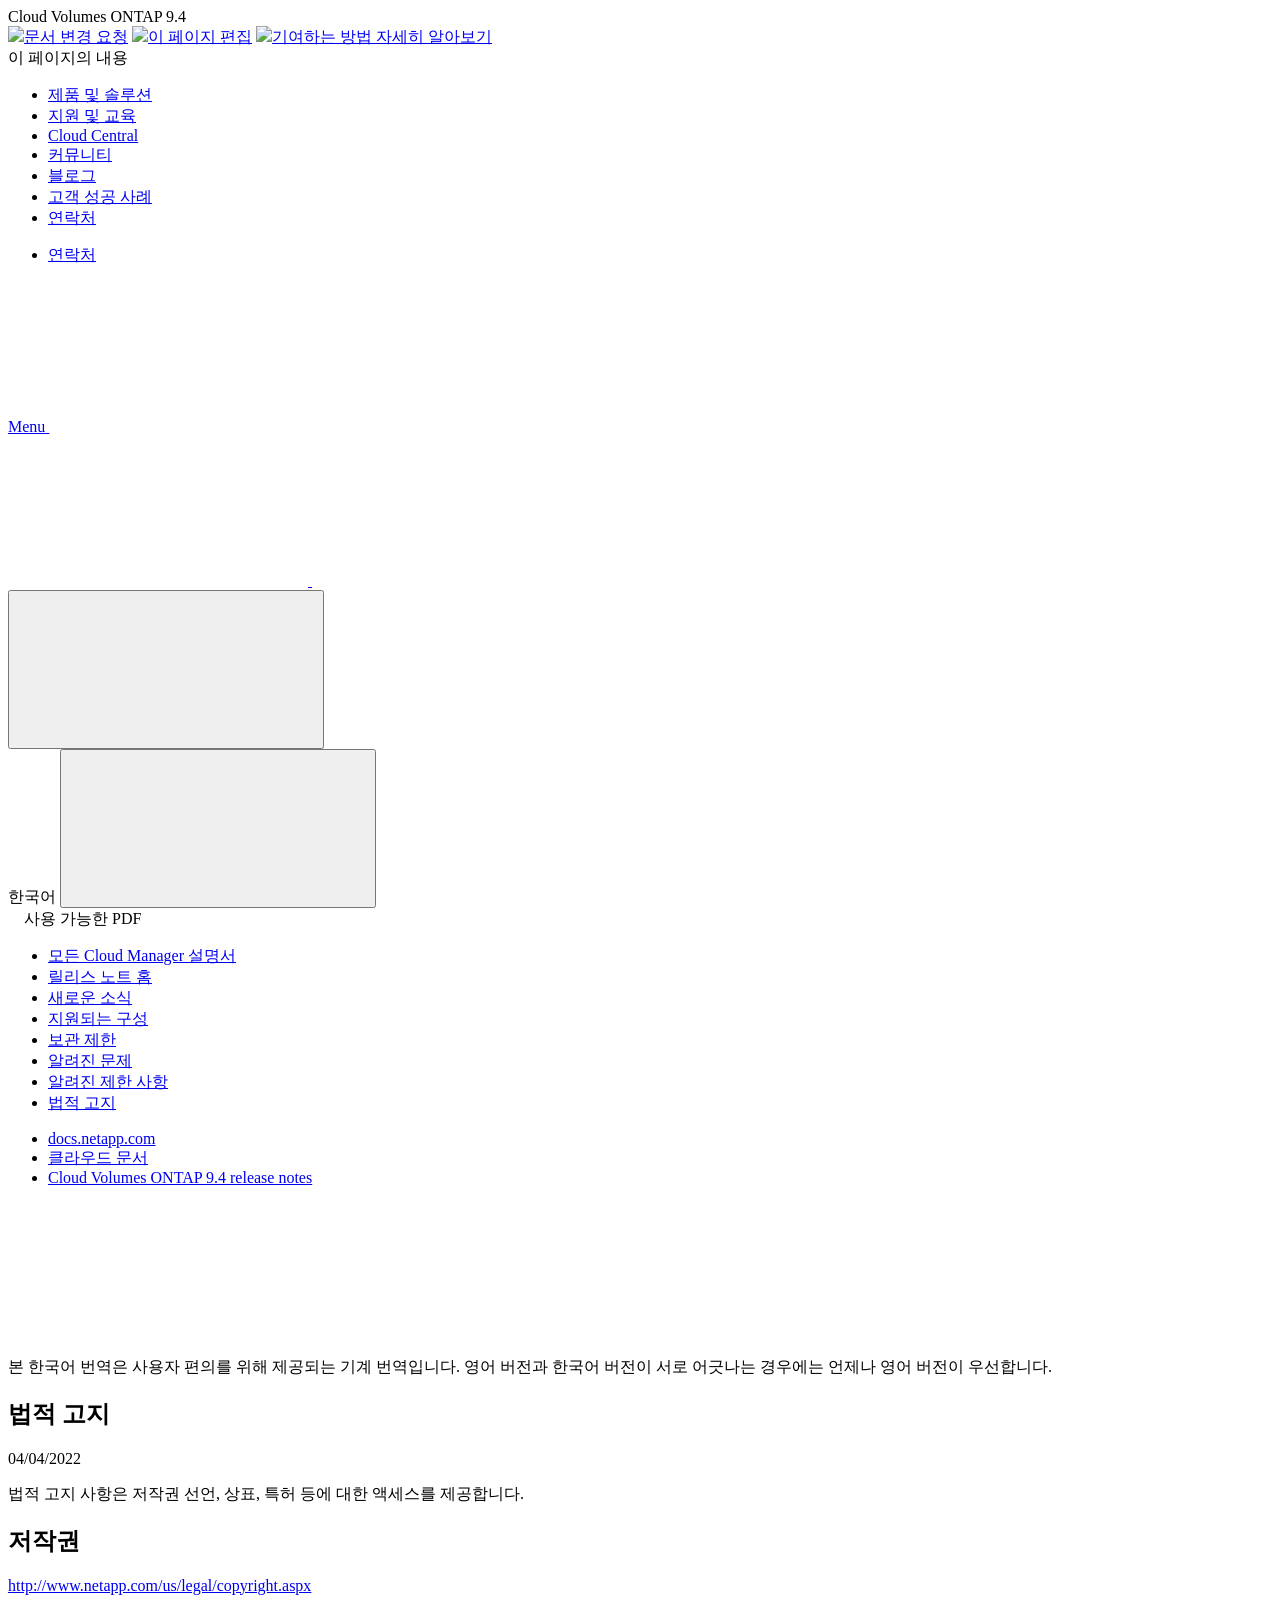
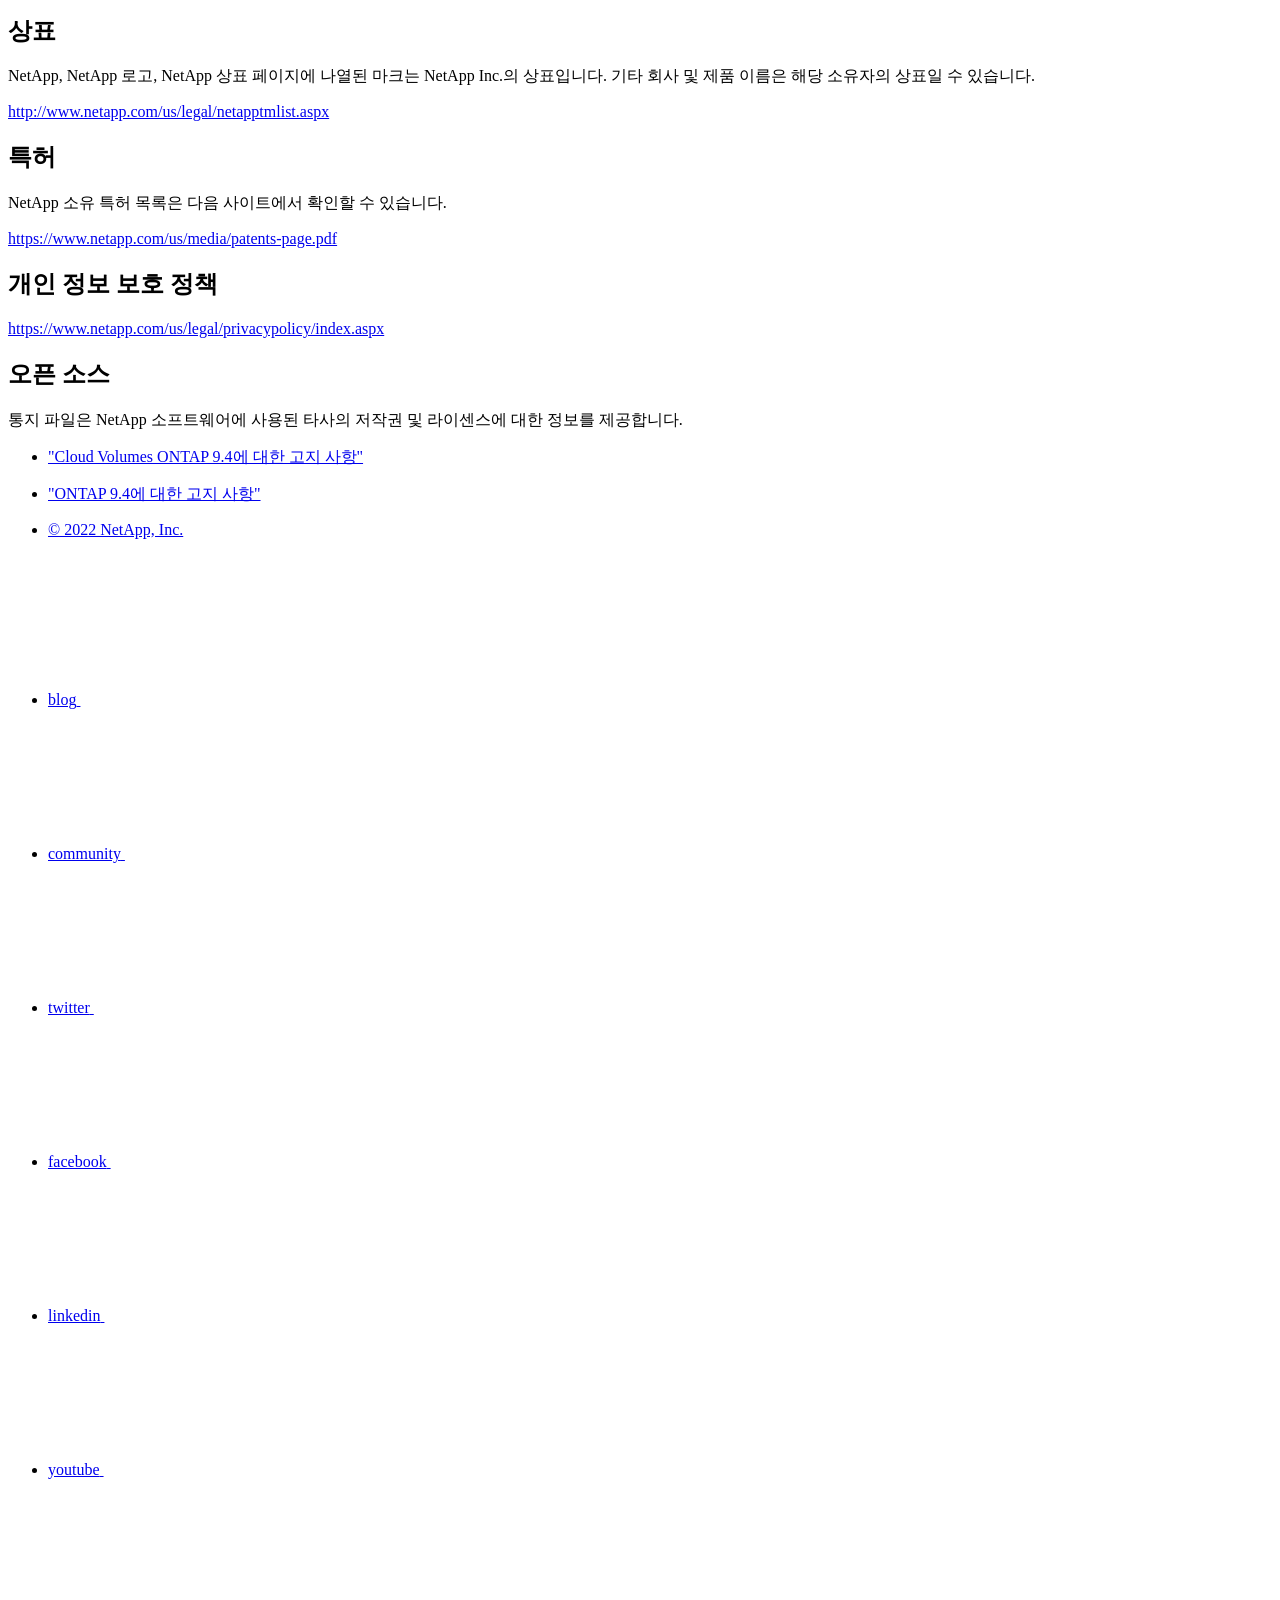
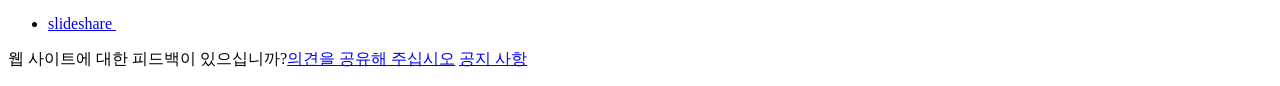
==== legal-notices.html @ 9089ff00 "Deploying to gh-pages from  @ f07b84c2df39cc17ee51967ad9f7699bf8486ae8 🚀" ====
<!DOCTYPE html>
<html lang="ko">
  <head class="at-element-marker">
  <title>법적 고지 | NetApp Documentation</title>
  <meta charset="utf-8">
  <meta http-equiv="x-ua-compatible" content="ie=edge,chrome=1">
  <meta http-equiv="language" content="en">
  <meta name="viewport" content="width=device-width, initial-scale=1">
  <meta property="og:title" content="법적 고지 | NetApp Documentation" />
	<meta property="og:type" content="website" />
	<meta property="og:url" content="https://docs.netapp.com/ko-kr/cloud-volumes-ontap-94-relnotes/legal-notices.html" />
	<meta property="og:description" content="법적 고지 사항은 저작권 선언, 상표, 특허 등에 대한 액세스를 제공합니다." />
  <meta property="og:image" content="https://docs.netapp.com/ko-kr/cloud-volumes-ontap-94-relnotes/images/logo-tophat-social.png" />
  <meta property="og:image:alt" content="NetApp Logo" />
  <meta name="format-detection" content="telephone=no">
  <meta http-equiv="Content-Type" content="text/html; charset=utf-8">
  <meta http-equiv="encoding" content="utf-8">
  <meta http-equiv="nss-type" content="Product Documentation"/>
  <meta http-equiv="nss-subtype" content="User Guide"/><meta name="description" content="법적 고지 사항은 저작권 선언, 상표, 특허 등에 대한 액세스를 제공합니다.">
  <meta name="keywords" content=" copyrights, notice, trademarks, patents, privacy, open source"><!-- Icons -->
  <link rel="icon" href="/ko-kr/cloud-volumes-ontap-94-relnotes/images/favicon.ico" type="image/x-icon">

  <!-- RSS Feed --><link rel="alternate" type="application/rss+xml" title="NetApp Documentation" href="/ko-kr/cloud-volumes-ontap-94-relnotes/feed.xml"><!-- CSS Definitions: NetApp CSS should be defined after generic css -->

  <!-- Elastic Search -->
  <link rel="stylesheet" href="//cdn.jsdelivr.net/searchkit/0.10.0/theme.css">

  <!-- Controls AsciiDoctor Admonition Blocks -->
  <link rel="stylesheet" type="text/css" href="/ko-kr/cloud-volumes-ontap-94-relnotes/css/font-awesome.min.css">

  <!-- Controls the shadow effect for search dropdown menu -->
  <link rel="stylesheet" href="/ko-kr/cloud-volumes-ontap-94-relnotes/css/boxshadowproperties.css">

  <!-- NetApp CSS controls the technical content -->
  <link rel="stylesheet" type="text/css" href="/ko-kr/cloud-volumes-ontap-94-relnotes/css/netapp.css">

  <!-- WWW CSS Content -->
  <link rel="stylesheet" type="text/css" href="/ko-kr/cloud-volumes-ontap-94-relnotes/css/www-luci-dotcom.min.css">
  <link rel="stylesheet" type="text/css" href="/ko-kr/cloud-volumes-ontap-94-relnotes/css/www-netapp-dotcom.css">
  <link rel="stylesheet" href="/ko-kr/cloud-volumes-ontap-94-relnotes/css/www-netapp-library-critical.min.css" media="all" >
  <link rel="stylesheet" href="/ko-kr/cloud-volumes-ontap-94-relnotes/css/www-netapp-library-non-critical.min.css" as="style" onload="this.onload=null;this.rel='stylesheet'">
  <link rel="stylesheet" href="/ko-kr/cloud-volumes-ontap-94-relnotes/css/www-netapp-library-global-header-footer.min.css">

  <!-- NetApp IE Customizations -->
  <link rel="stylesheet" href='/ko-kr/cloud-volumes-ontap-94-relnotes/css/na-utility.css' type='text/css'>
  <link rel="stylesheet" href='/ko-kr/cloud-volumes-ontap-94-relnotes/css/na-sidebar.css' type='text/css'>
  <link rel='stylesheet' href='/ko-kr/cloud-volumes-ontap-94-relnotes/css/clouddocs.css' type='text/css'>
  <link rel='stylesheet' href='/ko-kr/cloud-volumes-ontap-94-relnotes/css/na-pagenav.css' type='text/css'>

  
  <link rel="stylesheet" href="/ko-kr/cloud-volumes-ontap-94-relnotes/css/landing-page.css" type="text/css">
  <link rel="stylesheet" href="/ko-kr/cloud-volumes-ontap-94-relnotes/css/tabbed-blocks.css" type="text/css">
  <link rel='stylesheet' href='/ko-kr/cloud-volumes-ontap-94-relnotes/css/na-feature.css' type='text/css'><script src="https://cdnjs.cloudflare.com/ajax/libs/jquery/2.1.4/jquery.min.js"></script>
  <script src="https://cdnjs.cloudflare.com/ajax/libs/jquery-cookie/1.4.1/jquery.cookie.min.js"></script>

  <!-- Used for Product Family Page Sidebar Visibility --><link rel="stylesheet" href='/ko-kr/cloud-volumes-ontap-94-relnotes/css/product-family.css' type="text/css">
  <script src='/ko-kr/cloud-volumes-ontap-94-relnotes/js/product-family.js'></script><!-- Used to import Promise for IE. Required for SearchKit -->
  <script src="https://cdnjs.cloudflare.com/ajax/libs/bluebird/3.3.5/bluebird.min.js"></script><script src='/ko-kr/cloud-volumes-ontap-94-relnotes/js/na-search.js'></script><script src='/ko-kr/cloud-volumes-ontap-94-relnotes/js/na-pagenav.js'></script><link rel='stylesheet' href='/ko-kr/cloud-volumes-ontap-94-relnotes/css/prism.css' type='text/css'>
  <link rel='stylesheet' href='/ko-kr/cloud-volumes-ontap-94-relnotes/css/prism-netapp.css' type='text/css'>


  <script src='/ko-kr/cloud-volumes-ontap-94-relnotes/js/na-utility.js'></script>
  <script src='/ko-kr/cloud-volumes-ontap-94-relnotes/js/clouddocs.js'></script>
  <script>
  if (document.location.hostname === "docs.netapp.com") {
    var head = document.getElementsByTagName('head')[0];
    var adobe = document.createElement("script");
    adobe.type = "text/javascript";
    adobe.src = "//assets.adobedtm.com/60287eadf1ee/c284da483c83/launch-e9ff3acac59f.min.js";
    head.appendChild(adobe);
  }
  </script>
  <script src='/ko-kr/cloud-volumes-ontap-94-relnotes/js/jquery.navgoco.min.js'></script>
  <script src="https://maxcdn.bootstrapcdn.com/bootstrap/3.3.7/js/bootstrap.min.js" integrity="sha384-Tc5IQib027qvyjSMfHjOMaLkfuWVxZxUPnCJA7l2mCWNIpG9mGCD8wGNIcPD7Txa" crossorigin="anonymous"></script>
  <script src='/ko-kr/cloud-volumes-ontap-94-relnotes/js/toc.js'></script>
  <script src='/ko-kr/cloud-volumes-ontap-94-relnotes/js/customscripts.js'></script><script>
      $(document).ready(function() {
          
          var collapseOnInit = true;
          

          var navSettings = {
              "caretHtml": '',
              "accordion": collapseOnInit,
              "openClass": 'active', // open
              "save": false, // leave false or nav highlighting doesn't work right
              "cookie": {
                  "name": 'navgoco',
                  "expires": false,
                  "path": '/'
              },
              "slide": {
                  "duration": 400,
                  "easing": 'swing'
              }
          };

          // Initialize navgoco with default options
          $("#mysidebar").navgoco(navSettings);
          

          $("#collapseAll").click(function(e) {
              e.preventDefault();
              $("#mysidebar").navgoco('toggle', false);
          });

          $("#expandAll").click(function(e) {
              e.preventDefault();
              $("#mysidebar").navgoco('toggle', true);
          });

      });

  </script>
  <script>
      $(document).ready(function() {
          $("#tg-sb-link").click(function() {
              $("#tg-sb-sidebar").toggle();
              $("#tg-sb-content").toggleClass('col-md-9');
              $("#tg-sb-content").toggleClass('col-md-12');
              $("#tg-sb-icon").toggleClass('fa-toggle-on');
              $("#tg-sb-icon").toggleClass('fa-toggle-off');
          });
      });
  </script><script async src="https://www.googletagmanager.com/gtag/js?id=UA-81697994-3"></script>
  <script>
  if (document.location.hostname === "docs.netapp.com") {
    window.dataLayer = window.dataLayer || [];
    function gtag(){dataLayer.push(arguments);}
    gtag('js', new Date());
    gtag('config', 'UA-81697994-3');
  }
  </script>
  <script src='/ko-kr/cloud-volumes-ontap-94-relnotes/js/version-dropdown.js'></script>
  <script src='/ko-kr/cloud-volumes-ontap-94-relnotes/js/FileSaver.min.js'></script>
  <script src='/ko-kr/cloud-volumes-ontap-94-relnotes/js/jszip-utils.min.js'></script>
  <script src='/ko-kr/cloud-volumes-ontap-94-relnotes/js/jszip.min.js'></script>
  <script src='/ko-kr/cloud-volumes-ontap-94-relnotes/js/pdf-ux.js'></script>
</head>


  <body class role="document">
    <div id="page" class="n-off-canvas-menu">
      <div class="n-off-canvas-menu__menu"><!--TODO: Add offcanvas code --></div>
      <div class="n-off-canvas-menu__content-wrap">
        <header class="site-header" id="banner">
  
  <!-- Start Page Toolbar -->
  <div class="page-nav-toolbar">
    <div id="version-dropdown"><div id="version-dropdown-ie-i18n">
  <div id="version-dropdown-ie-i18n-menu">
    <span class="ie-i18n-lang"><span class="version-title">Cloud Volumes ONTAP </span><span class="version">9.4</span></span>
    <span class="version-dropdown-caret"></span>
  </div>
  <div id="version-dropdown-n-property-navigation-bar__menu--language-selector" class="n-menu n-menu--v3 n-menu--is-active" style="display: none;">
    <div class="n-language-selector-menu">
      <ul class="n-menu__list">
        <li class="n-menu__list-column">
          <ul class="n-menu__list"><li class="n-menu__list-item n-menu__list-item--level-1"><a href="https://docs.netapp.com/ko-kr/cloud-volumes-ontap-94-relnotes/legal-notices.html" class="n-menu__header-text" target="_self">
                <span translate="no" class="notranslate"><span>Cloud Volumes ONTAP</span><span class="version"> 9.4</span></span>
              </a></li><li class="n-menu__list-item n-menu__list-item--level-1"><a href="https://docs.netapp.com/ko-kr/cloud-volumes-ontap-relnotes/legal-notices.html" class="n-menu__header-text" target="_self">
                <span translate="no" class="notranslate"><span>Cloud Volumes ONTAP</span><span class="version"> 9.10.1</span></span>
              </a></li><li class="n-menu__list-item n-menu__list-item--level-1"><a href="https://docs.netapp.com/ko-kr/cloud-volumes-ontap-9100-relnotes/legal-notices.html" class="n-menu__header-text" target="_self">
                <span translate="no" class="notranslate"><span>Cloud Volumes ONTAP</span><span class="version"> 9.10.0</span></span>
              </a></li><li class="n-menu__list-item n-menu__list-item--level-1"><a href="https://docs.netapp.com/ko-kr/cloud-volumes-ontap-991-relnotes/legal-notices.html" class="n-menu__header-text" target="_self">
                <span translate="no" class="notranslate"><span>Cloud Volumes ONTAP</span><span class="version"> 9.9.1</span></span>
              </a></li><li class="n-menu__list-item n-menu__list-item--level-1"><a href="https://docs.netapp.com/ko-kr/cloud-volumes-ontap-990-relnotes/legal-notices.html" class="n-menu__header-text" target="_self">
                <span translate="no" class="notranslate"><span>Cloud Volumes ONTAP</span><span class="version"> 9.9.0</span></span>
              </a></li><li class="n-menu__list-item n-menu__list-item--level-1"><a href="https://docs.netapp.com/ko-kr/cloud-volumes-ontap-98-relnotes/legal-notices.html" class="n-menu__header-text" target="_self">
                <span translate="no" class="notranslate"><span>Cloud Volumes ONTAP</span><span class="version"> 9.8</span></span>
              </a></li><li class="n-menu__list-item n-menu__list-item--level-1"><a href="https://docs.netapp.com/ko-kr/cloud-volumes-ontap-97-relnotes/legal-notices.html" class="n-menu__header-text" target="_self">
                <span translate="no" class="notranslate"><span>Cloud Volumes ONTAP</span><span class="version"> 9.7</span></span>
              </a></li><li class="n-menu__list-item n-menu__list-item--level-1"><a href="https://docs.netapp.com/ko-kr/cloud-volumes-ontap-96-relnotes/legal-notices.html" class="n-menu__header-text" target="_self">
                <span translate="no" class="notranslate"><span>Cloud Volumes ONTAP</span><span class="version"> 9.6</span></span>
              </a></li><li class="n-menu__list-item n-menu__list-item--level-1"><a href="https://docs.netapp.com/ko-kr/cloud-volumes-ontap-95-relnotes/legal-notices.html" class="n-menu__header-text" target="_self">
                <span translate="no" class="notranslate"><span>Cloud Volumes ONTAP</span><span class="version"> 9.5</span></span>
              </a></li><li class="n-menu__list-item n-menu__list-item--level-1"><a href="https://docs.netapp.com/ko-kr/cloud-volumes-ontap-93-relnotes/legal-notices.html" class="n-menu__header-text" target="_self">
                <span translate="no" class="notranslate"><span>ONTAP 클라우드</span><span class="version"> 9.3</span></span>
              </a></li></ul>
        </li>
      </ul>
    </div>
  </div>
</div></div>
    <div class="page-nav-contribute"  >
      <a target="_blank" href="https://github.com/NetAppDocs/cloud-volumes-ontap-94-relnotes/issues/new?body=Page%3A%20[법적 고지](https://docs.netapp.com/ko-kr/cloud-volumes-ontap-94-relnotes/legal-notices.html)" class="page-nav-contribute-link" role="button"><img src="/ko-kr/cloud-volumes-ontap-94-relnotes/images/discuss-sm.svg" class="github-icon" />문서 변경 요청</a>
      <a target="_blank" href="https://github.com/NetAppDocs/cloud-volumes-ontap-94-relnotes/blob/main/legal-notices.adoc" class="page-nav-contribute-link" role="button"><img src="/ko-kr/cloud-volumes-ontap-94-relnotes/images/edit-sm.svg" class="github-icon" />이 페이지 편집</a>
      <a target="_blank" href="https://docs.netapp.com/us-en/contribute/" class="page-nav-contribute-link"  ><img src="/ko-kr/cloud-volumes-ontap-94-relnotes/images/article-sm.svg" class="github-icon" />기여하는 방법 자세히 알아보기</a>
    </div>
    <div class="page-nav-container">
      <nav class="page-nav-fixed">
        <div class="page-nav-title">이 페이지의 내용</div>
        <div class="page-nav-links">
          <ul class="page-nav-inner" id="page-menu"></ul>
        </div>
      </nav>
    </div>
  </div>
  
  <!-- Start top_hat -->
  <div class="n-top-hat">
    <div class="n-container">
      <div class="n-top-hat__cross-property-nav">
        <ul class="n-top-hat__list">
          <li class="n-top-hat__list-item">
            <a href="https://www.netapp.com/products-a-z/" class="n-top-hat__link">제품 및 솔루션</a>
          </li>
          <li class="n-top-hat__list-item">
            <a href="https://www.netapp.com/support-and-training/netapp-university/" class="n-top-hat__link">지원 및 교육</a>
          </li>
          <li class="n-top-hat__list-item">
            <a href="https://cloud.netapp.com" class="n-top-hat__link">Cloud Central</a>
          </li>
          <li class="n-top-hat__list-item">
            <a href="https://community.netapp.com/" class="n-top-hat__link">커뮤니티</a>
          </li>
          <li class="n-top-hat__list-item">
            <a href="https://blog.netapp.com/" class="n-top-hat__link">블로그</a>
          </li>
          <li class="n-top-hat__list-item">
            <a href="https://customers.netapp.com/en/" class="n-top-hat__link">고객 성공 사례</a>
          </li>
          <li class="n-top-hat__list-item">
            <a href="https://www.netapp.com/us/contact-us/index.aspx" target="_self" class="n-top-hat__link" data-ntap-ui="contact-us">연락처</a>
          </li>
        </ul>
      </div>
      <div class="n-top-hat__utils">
        <ul class="n-top-hat__list">
          <li class="n-top-hat__list-item">
            <a href="https://www.netapp.com/us/contact-us/index.aspx" target="_self" class="n-top-hat__link" data-ntap-ui="contact-us">연락처</a>
          </li>
        </ul>
      </div>
    </div>
  </div>
  <!-- End top_hat -->

  <!-- Start property bar -->
  <style>
    .n-property-navigation-bar__menus--desktop-experience .n-menu--mega__default-content__heading span {
    color: #34B0FF;
    }
  </style>
  <div class="n-property-bar " data-ntap-ui="sticky-nav">
    <div class="n-property-bar__inner-wrap">
      <div class="n-property-bar__menu-toggle">
        <a href="#" class="n-property-bar__menu-toggle-link">
          <span class="n-property-bar__menu-toggle-text">Menu</span>
          <svg class="n-icon-bars n-property-bar__menu-toggle-icon" aria-labelledby="title">
            <title>bars</title>
            <use xlink:href="/ko-kr/cloud-volumes-ontap-94-relnotes/common/svg/sprite.svg#bars"></use>
          </svg>
        </a>
      </div>
      <div class="n-property-bar__property-mark ">
        <a href="https://www.netapp.com" class="n-property-bar__property-link">
          <div class="n-property-bar__logo">
            <svg class="n-icon-netapp-mark n-icon-netapp-mark n-property-bar__netapp-mark-icon" aria-labelledby="title">
              <title>netapp-mark</title>
              <use xlink:href="/ko-kr/cloud-volumes-ontap-94-relnotes/common/svg/sprite.svg#netapp-mark"></use>
            </svg>
            <svg class="n-icon-netapp-logo n-property-bar__logo-svg" aria-labelledby="title">
              <title>netapp-logo</title>
              <use xlink:href="/ko-kr/cloud-volumes-ontap-94-relnotes/common/svg/sprite.svg#netapp-logo"></use>
            </svg>
          </div>
        </a>
      </div>

      
      <div class="search-property-bar">
        <div id="search-demo-container" class="searchbox n-property-bar__search">
          <div id="react-search" 
          data-search-html="/ko-kr/cloud-volumes-ontap-94-relnotes/search.html"
          data-type="widget" 
          data-placeholder="설명서 검색" 
          data-no-results-found="{query}에 대한 결과를 찾을 수 없음" 
          data-did-you-mean="{suggestion}을(를) 검색해보십시오." 
          data-no-results-found-did-you-mean="{query}에 대한 결과를 찾을 수 없습니다. {suggestion}을(를) 검색하려 하셨습니까?" 
          data-results-found="{hitCount}개의 결과를 찾음"  
          data-sk-es-pf-indexes=""></div>
          <button class="n-property-bar__search-toggle-button" type="button">
            <svg class="n-icon-search n-property-bar__search-toggle-button-icon" aria-labelledby="title">
              <title>search</title>
              <use xmlns:xlink="http://www.w3.org/1999/xlink" xlink:href="/ko-kr/cloud-volumes-ontap-94-relnotes/common/svg/sprite.svg#search"></use>
            </svg>
          </button>
        </div>
      </div>
      
    </div>
  </div>
  <div class="n-property-bar__toolbar">
    <!-- Start Language Selector --><div id="ie-i18n" class="n-property-bar__lang-selector">
      <div id="ie-i18n-menu">
      <span class="ie-i18n-lang">한국어</span>
        <button class="ie-i18n-icon-container" type="button">
          <svg class="n-globe__icon" aria-labelledby="title">
            <title>globe</title>
            <use xmlns:xlink="http://www.w3.org/1999/xlink" xlink:href="/ko-kr/cloud-volumes-ontap-94-relnotes/common/svg/sprite.svg#globe"></use>
          </svg>
        </button>
      </div>
      <div id="n-property-navigation-bar__menu--language-selector" class="ie-i18n-results-container n-menu n-menu--v3 n-menu--is-active" style="display: none;">
        <div class="n-language-selector-menu">
          <ul class="n-menu__list">
            <li class="n-menu__list-column">
              <ul class="n-menu__list"><li class="n-menu__list-item n-menu__list-item--level-1">
                  <a href="https://docs.netapp.com/ko-kr/cloud-volumes-ontap-94-relnotes/legal-notices.html" class="n-menu__header-text"><span translate="no" class="notranslate">한국어</span></a>
                </li><li class="n-menu__list-item n-menu__list-item--level-1">
                  <a href="https://docs.netapp.com/us-en/cloud-volumes-ontap-94-relnotes/legal-notices.html" class="n-menu__header-text"><span translate="no" class="notranslate">English</span></a>
                </li><li class="n-menu__list-item n-menu__list-item--level-1">
                  <a href="https://docs.netapp.com/ja-jp/cloud-volumes-ontap-94-relnotes/legal-notices.html" class="n-menu__header-text"><span translate="no" class="notranslate">日本語</span></a>
                </li><li class="n-menu__list-item n-menu__list-item--level-1">
                  <a href="https://docs.netapp.com/zh-cn/cloud-volumes-ontap-94-relnotes/legal-notices.html" class="n-menu__header-text"><span translate="no" class="notranslate">简体中文</span></a>
                </li></ul>
            </li>
          </ul>
        </div>
      </div>
    </div><!-- End Language Selector -->

    <div class="n-property-bar__cta"></div>
  </div>
  <script>
    $(function(){
        var currentLocalization = $('html').attr('lang');

        var localizationsDictionary = {
            "en-CA" : "https://www.netapp.com/search/index.aspx?for_cr=canada&",
            "en-IN" : "https://www.netapp.com/search/index.aspx?for_cr=india&",
            "nl-NL" : "https://www.netapp.com/search/index.aspx?for_cr=netherlands&",
            "ru-RU" : "https://www.netapp.com/search/index.aspx?for_cr=russia&",
            "sv-SE" : "https://www.netapp.com/search/index.aspx?for_cr=sweden&",
            "it-IT" : "https://www.netapp.com/search/index.aspx?for_cr=italy&",
            "he-IL" : "https://www.netapp.com/search/index.aspx?for_cr=israel&",
            "ko-KR" : "https://www.netapp.com/search/index.aspx?for_cr=korea&",
            "zh-TW" : "https://www.netapp.com/search/index.aspx?for_cr=taiwan&",
            "en-GB" : "https://www.netapp.com/search/index.aspx?for_cr=unitedkingdom&",
            "en-SG" : "https://www.netapp.com/search/index.aspx?for_cr=asean&",
            "en-AU" : "https://www.netapp.com/search/index.aspx?for_cr=australia&",
            "pt-BR" : "https://www.netapp.com/search/index.aspx?for_cr=brasil&",
            "de-CH" : "https://www.netapp.com/search/index.aspx?for_cr=switzerland&",
            "es-MX" : "https://www.netapp.com/search/index.aspx?for_cr=mexico&"
        };

        if($('html').hasClass('ntap-whitelisted') && localizationsDictionary.hasOwnProperty(currentLocalization)) {
            $('.n-property-bar__property-link').attr('href', '/');
        }
    });
  </script>
  <!-- End property bar -->
</header>


        <main id="n-main-content" class="n-main-content">
          <!-- Start Documentation Content -->
<div class="ie-main">
  <!-- Sidebar Column -->
  
  <div class="col-md-3" id="sidebar-height">
      <div class="n-pdf-header">
  <a id="toggleButtonPdf" class="n-pdf-button" type="button">
    <img src="/ko-kr/cloud-volumes-ontap-94-relnotes/images/pdf.png" width="16" height="16"/>사용 가능한 PDF<span>
    </span>
  </a>
</div>
<div class="n-pdf-body-container">
  <ul id="toggleContainerPdf" class="n-pdf-body" style="display:none;"><li class="pdf-ux-container">
        <a target="_blank" href="/ko-kr/cloud-volumes-ontap-94-relnotes/pdfs/fullsite-sidebar/Cloud_Volumes_ONTAP_9_4_릴리스_정보.pdf" >
          <img src="/ko-kr/cloud-volumes-ontap-94-relnotes/images/pdf.png" width="16" height="16"/>이 문서 사이트의 PDF</a>














    <ul class="subfolders" style="display:none;"><li class="active pdf-hide">
  <a target="_blank" href="/ko-kr/cloud-volumes-ontap-94-relnotes/pdfs/pages/legal-notices.pdf" >
    <img src="/ko-kr/cloud-volumes-ontap-94-relnotes/images/pdf.png" width="16" height="16"/>
    PDF of this page
  </a>
</li>

</ul>
  


</li></ul>
  <div class="zip-pdf-link-container" style="display: none;">   
    <a href="#" id="zipPdf">
      <img src="/ko-kr/cloud-volumes-ontap-94-relnotes/images/pdf-zip.png" width="16" height="16"/>
      <pre>별도의 PDF 문서 모음<span class="zip-size"></span></pre>
    </a><div id="zip-link-popup" class="hide">
    <div class="inner-modal">
        <div class="downloading-progress">
            <div class="spinner"></div>
            <h1>Creating your file...</h1>
            <div>This may take a few minutes. Thanks for your patience.</div>
            <button class="cancel-download-btn" type="button">Cancel</button>
        </div>
        <div class="download-complete hide">
            <div class="done-icon">
                <svg xmlns="http://www.w3.org/2000/svg" width="24" height="24" viewBox="0 0 24 24"><path d="M20.285 2l-11.285 11.567-5.286-5.011-3.714 3.716 9 8.728 15-15.285z"/></svg>
            </div>
            <div>Your file is ready</div>
            <button class="cancel-download-btn" type="button">OK</button>
        </div>
    </div>
</div>
<script>
    $(".cancel-download-btn").click(function(){
        $("#zip-link-popup").addClass("hide");
        $("#zip-link-popup .downloading-progress").removeClass("hide");
        $("#zip-link-popup .download-complete").addClass("hide");
    });
</script></div>
</div>
<script>
  $("#toggleContainerPdf li.active:last-child").parents('ul.subfolders').toggle('display');
  $("#toggleButtonPdf").click(function () {
    $("#toggleContainerPdf").toggle('display');
    $(".n-pdf-body-container .zip-pdf-link-container").toggle('display');
  });
</script><div class="sidebar-nav-container">
  <ul id="mysidebar" class="nav"><li class=" "><a class="na-navbar-padding" href="https://docs.netapp.com/us-en/cloud-manager-family">
        모든 Cloud Manager 설명서
      </a></li><li class=" "><a class="na-navbar-padding" href="/ko-kr/cloud-volumes-ontap-94-relnotes/index.html">
        릴리스 노트 홈
      </a></li><li class=" "><a class="na-navbar-padding" href="/ko-kr/cloud-volumes-ontap-94-relnotes/reference-new.html">
        새로운 소식
      </a></li><li class=" "><a class="na-navbar-padding" href="/ko-kr/cloud-volumes-ontap-94-relnotes/reference-supported-configs.html">
        지원되는 구성
      </a></li><li class=" "><a class="na-navbar-padding" href="/ko-kr/cloud-volumes-ontap-94-relnotes/reference-storage-limits.html">
        보관 제한
      </a></li><li class=" "><a class="na-navbar-padding" href="/ko-kr/cloud-volumes-ontap-94-relnotes/reference-issues.html">
        알려진 문제
      </a></li><li class=" "><a class="na-navbar-padding" href="/ko-kr/cloud-volumes-ontap-94-relnotes/reference-limitations.html">
        알려진 제한 사항
      </a></li><li class="  active "><a class="na-navbar-padding" href="/ko-kr/cloud-volumes-ontap-94-relnotes/legal-notices.html">
        법적 고지
      </a></li></ul>
</div>
<script>
  window.onscroll = () => {
    const value = -40 - (document.body.scrollHeight - (window.innerHeight + document.scrollingElement.scrollTop));
    
    document.getElementById("sidebar-height").style.bottom = Math.max(0,value) + "px";
};
</script>
<!-- this highlights the active parent class in the navgoco sidebar. this is critical so that the parent expands when you're viewing a page. This must appear below the sidebar code above. Otherwise, if placed inside customscripts.js, the script runs before the sidebar code runs and the class never gets inserted.-->
<script>$("li.active").parents('li').toggleClass("active");</script>

  </div>
  

  <div class="ie-content-pane n-doc__component-detail-content n-doc__component-detail-content--show-code">
    <!-- Begin of page container --><article class="page-content">
      <div class="ie-utility">
  <div class="ie-menu">
    <div class="n-breadcrumb">
      <ul class="n-breadcrumb__list">
        <li class="n-breadcrumb__list-item">
          <a href="https://docs.netapp.com">docs.netapp.com</a>
        </li>
        
        <li class="n-breadcrumb__list-item">
          <a href="https://docs.netapp.com/ko-kr/cloud/">클라우드 문서</a>
        </li>
        

        

        <li class="n-breadcrumb__list-item">
          <a href="/ko-kr/cloud-volumes-ontap-94-relnotes/">Cloud&nbsp;Volumes&nbsp;ONTAP&nbsp;9.4&nbsp;release&nbsp;notes</a>
        </li>

      </ul>
    </div>
    <div style="clear: both"></div><!-- Main needs to have height -->
  </div>
</div>

      <div class="ie-nmt-disclaimer">
  <span>
    <div class="ie-nmt-disclaimer-container">
      <div class="ie-nmt-disclaimer-icon">
        <svg class="luci-icon" aria-hidden="true">
          <use xlink:href="/ko-kr/cloud-volumes-ontap-94-relnotes/common/svg/sprite.svg#circle-info">
        </svg>
      </div>
      <div class="ie-nmt-disclaimer-content">
        <span> 본 한국어 번역은 사용자 편의를 위해 제공되는 기계 번역입니다. 영어 버전과 한국어 버전이 서로 어긋나는 경우에는 언제나 영어 버전이 우선합니다. </span>
      </div>
      <div style="clear:both;"></div>
    </div>
  </span>
</div><div class="n-doc__component-detail-heading-wrap">
  <h1 class="n-doc__component-detail-heading">법적 고지</h1>
</div>


<p class="page-details">
  
    
    <time datetime="2022-04-04 03:15:17 +0000">04/04/2022</time>
    
  


</p>

<div id="preamble">
<div class="sectionbody">
<div class="paragraph lead">
<p>법적 고지 사항은 저작권 선언, 상표, 특허 등에 대한 액세스를 제공합니다.</p>
</div>
</div>
</div>
<div class="sect1">
<h2 id="저작권">저작권</h2>
<div class="sectionbody">
<div class="paragraph">
<p><a href="http://www.netapp.com/us/legal/copyright.aspx" class="bare">http://www.netapp.com/us/legal/copyright.aspx</a></p>
</div>
</div>
</div>
<div class="sect1">
<h2 id="상표">상표</h2>
<div class="sectionbody">
<div class="paragraph">
<p>NetApp, NetApp 로고, NetApp 상표 페이지에 나열된 마크는 NetApp Inc.의 상표입니다. 기타 회사 및 제품 이름은 해당 소유자의 상표일 수 있습니다.</p>
</div>
<div class="paragraph">
<p><a href="http://www.netapp.com/us/legal/netapptmlist.aspx" class="bare">http://www.netapp.com/us/legal/netapptmlist.aspx</a></p>
</div>
</div>
</div>
<div class="sect1">
<h2 id="특허">특허</h2>
<div class="sectionbody">
<div class="paragraph">
<p>NetApp 소유 특허 목록은 다음 사이트에서 확인할 수 있습니다.</p>
</div>
<div class="paragraph">
<p><a href="https://www.netapp.com/us/media/patents-page.pdf" class="bare">https://www.netapp.com/us/media/patents-page.pdf</a></p>
</div>
</div>
</div>
<div class="sect1">
<h2 id="개인-정보-보호-정책">개인 정보 보호 정책</h2>
<div class="sectionbody">
<div class="paragraph">
<p><a href="https://www.netapp.com/us/legal/privacypolicy/index.aspx" class="bare">https://www.netapp.com/us/legal/privacypolicy/index.aspx</a></p>
</div>
</div>
</div>
<div class="sect1">
<h2 id="오픈-소스">오픈 소스</h2>
<div class="sectionbody">
<div class="paragraph">
<p>통지 파일은 NetApp 소프트웨어에 사용된 타사의 저작권 및 라이센스에 대한 정보를 제공합니다.</p>
</div>
<div class="ulist">
<ul>
<li>
<p><a href="https://library.netapp.com/ecm/ecm_download_file/ECMLP2846508" target="_blank" rel="noopener">"Cloud Volumes ONTAP 9.4에 대한 고지 사항"</a></p>
</li>
<li>
<p><a href="https://library.netapp.com/ecm/ecm_download_file/ECMLP2844310" target="_blank" rel="noopener">"ONTAP 9.4에 대한 고지 사항"</a></p>
</li>
</ul>
</div>
</div>
</div>

    </article>
    <!-- Page Container -->
  </div>

  <div style="clear: both"></div><!-- Main needs to have height --></div>

        </main>

        <footer class="n-footer">
  <div class="n-footer__bottom">
    <div class="n-container">
      <div class="n-footer__bottom-left">

        <div class="n-footer__copyright">
          <ul class="n-footer__copyright-list">
            <li class="n-footer__copyright-link">
            <a href="https://www.netapp.com/us/legal/copyright.aspx">© 2022 NetApp, Inc.</a>
            </li>

</ul>
</div>
<div class="n-footer__social-links">
<ul class="n-footer__social-link-list">
<li class="n-footer__social-link-list-item">
<a class="n-footer__social-link" data-ntap-social="follow-blog" href="https://blog.netapp.com" target="_blank" title="blog" alt="blog">
<span class="n-footer__social-link-text">blog</span>
<svg class="n-icon-blog n-footer__social-link-icon" aria-labelledby="title">
  <title>blog@</title>
  <use xmlns:xlink="http://www.w3.org/1999/xlink" xlink:href="/ko-kr/cloud-volumes-ontap-94-relnotes/common/svg/sprite.svg#blog"></use>
</svg>

</a>
</li>
<li class="n-footer__social-link-list-item">
<a class="n-footer__social-link" data-ntap-social="follow-community" href="https://community.netapp.com/" target="_blank" title="community" alt="community">
<span class="n-footer__social-link-text">community</span>
<svg class="n-icon-community n-footer__social-link-icon" aria-labelledby="title">
<title>community@</title>
<use xmlns:xlink="http://www.w3.org/1999/xlink" xlink:href="/ko-kr/cloud-volumes-ontap-94-relnotes/common/svg/sprite.svg#comments"></use>
</svg>

</a>
</li>
<li class="n-footer__social-link-list-item">
<a class="n-footer__social-link" data-ntap-social="follow-twitter" href="https://twitter.com/netapp" target="_blank" title="twitter" alt="twitter">
<span class="n-footer__social-link-text">twitter</span>
<svg class="n-icon-twitter n-footer__social-link-icon" aria-labelledby="title">
<title>twitter@</title>
<use xmlns:xlink="http://www.w3.org/1999/xlink" xlink:href="/ko-kr/cloud-volumes-ontap-94-relnotes/common/svg/sprite.svg#twitter"></use>
</svg>

</a>
</li>
<li class="n-footer__social-link-list-item">
<a class="n-footer__social-link" data-ntap-social="follow-facebook" href="https://www.facebook.com/NetApp" target="_blank" title="facebook" alt="facebook">
<span class="n-footer__social-link-text">facebook</span>
<svg class="n-icon-facebook n-footer__social-link-icon" aria-labelledby="title">
<title>facebook@</title>
<use xmlns:xlink="http://www.w3.org/1999/xlink" xlink:href="/ko-kr/cloud-volumes-ontap-94-relnotes/common/svg/sprite.svg#facebook"></use>
</svg>

</a>
</li>
<li class="n-footer__social-link-list-item">
<a class="n-footer__social-link" data-ntap-social="follow-linkedin" href="https://www.linkedin.com/company/netapp" target="_blank" title="linkedin" alt="linkedin">
<span class="n-footer__social-link-text">linkedin</span>
<svg class="n-icon-linkedin n-footer__social-link-icon" aria-labelledby="title">
<title>linkedin@</title>
<use xmlns:xlink="http://www.w3.org/1999/xlink" xlink:href="/ko-kr/cloud-volumes-ontap-94-relnotes/common/svg/sprite.svg#linkedin"></use>
</svg>

</a>
</li>
<li class="n-footer__social-link-list-item">
<a class="n-footer__social-link" data-ntap-social="follow-youtube" href="https://www.youtube.com/user/NetAppTV" target="_blank" title="youtube" alt="youtube">
<span class="n-footer__social-link-text">youtube</span>
<svg class="n-icon-youtube n-footer__social-link-icon" aria-labelledby="title">
<title>youtube@</title>
<use xmlns:xlink="http://www.w3.org/1999/xlink" xlink:href="/ko-kr/cloud-volumes-ontap-94-relnotes/common/svg/sprite.svg#youtube"></use>
</svg>

</a>
</li>
<li class="n-footer__social-link-list-item">
<a class="n-footer__social-link" data-ntap-social="follow-slideshare" href="https://www.slideshare.net/NetApp" target="_blank" title="slideshare" alt="slideshare">
<span class="n-footer__social-link-text">slideshare</span>
<svg class="n-icon-slideshare n-footer__social-link-icon" aria-labelledby="title">
<title>slideshare@</title>
<use xmlns:xlink="http://www.w3.org/1999/xlink" xlink:href="/ko-kr/cloud-volumes-ontap-94-relnotes/common/svg/sprite.svg#slideshare"></use>
</svg>

</a>
</li>
</ul>
</div>

</div>
<div class="n-footer__bottom-right">
  <p class="n-footer__fine-print">웹 사이트에 대한 피드백이 있으십니까?<a target="_self" href="javascript:netapp_mailto()" class="n-footer__copyright">의견을 공유해 주십시오</a>
  <a href="https://docs.netapp.com/ko-kr/announcements/" class="n-footer__copyright">공지 사항</a>
  </p>
</div>
</div>
</div>
</footer>

      </div><!-- Elasticsearch JS -->
      <script type="text/javascript" src='/ko-kr/cloud-volumes-ontap-94-relnotes/js/bundle.js'></script>

      <!-- Syntax Highlighting -->
      <script type="text/javascript" src='/ko-kr/cloud-volumes-ontap-94-relnotes/js/prism.js'></script>
      <script type="text/javascript" src='/ko-kr/cloud-volumes-ontap-94-relnotes/js/prism-curl.js'></script>
    </div>
    <script>
      document.body.offsetWidth=1903;
      cookieLaw = {}
      cookieLaw.euCountry = "US";
      cookieLaw.invoke = function(){return false;}
    </script>
    <script src='/ko-kr/cloud-volumes-ontap-94-relnotes/js/www-ntap.js'></script>
    <script src='/ko-kr/cloud-volumes-ontap-94-relnotes/js/tabbed-blocks.js'></script>
  </body></html>
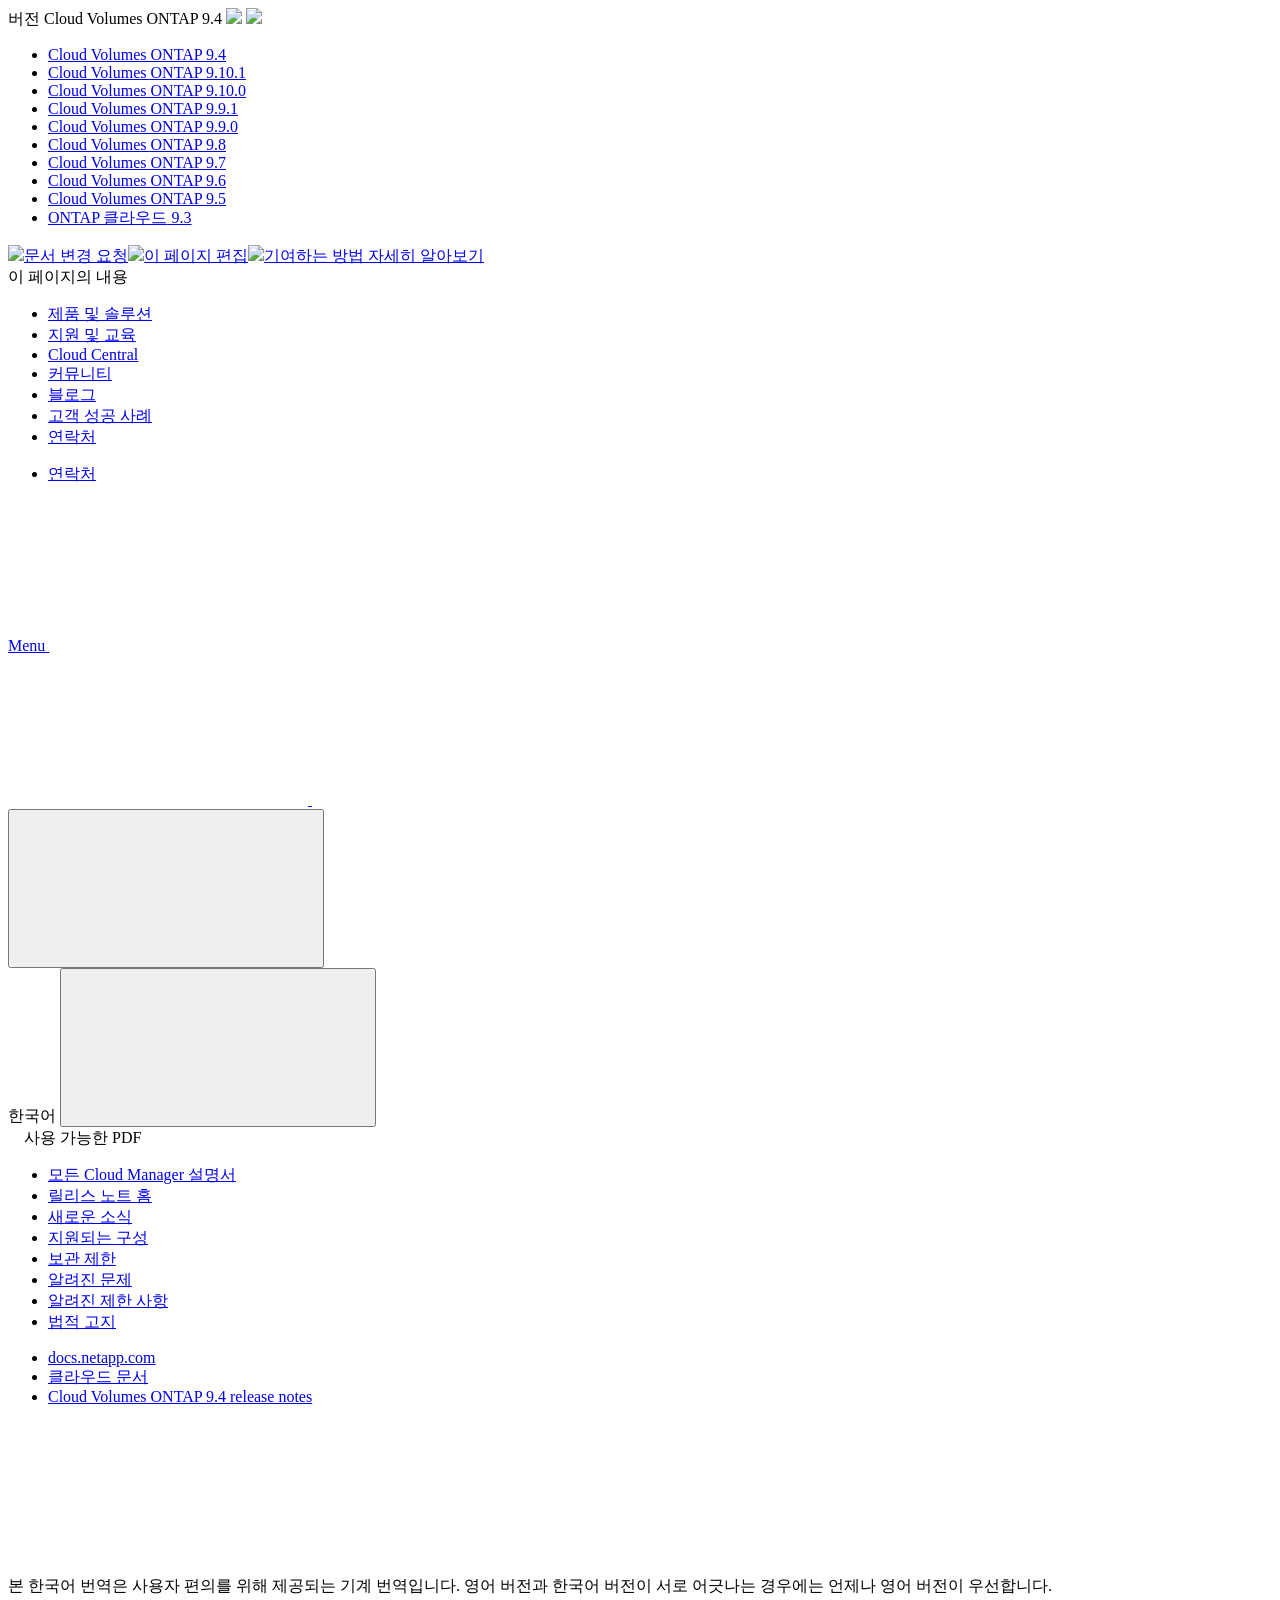
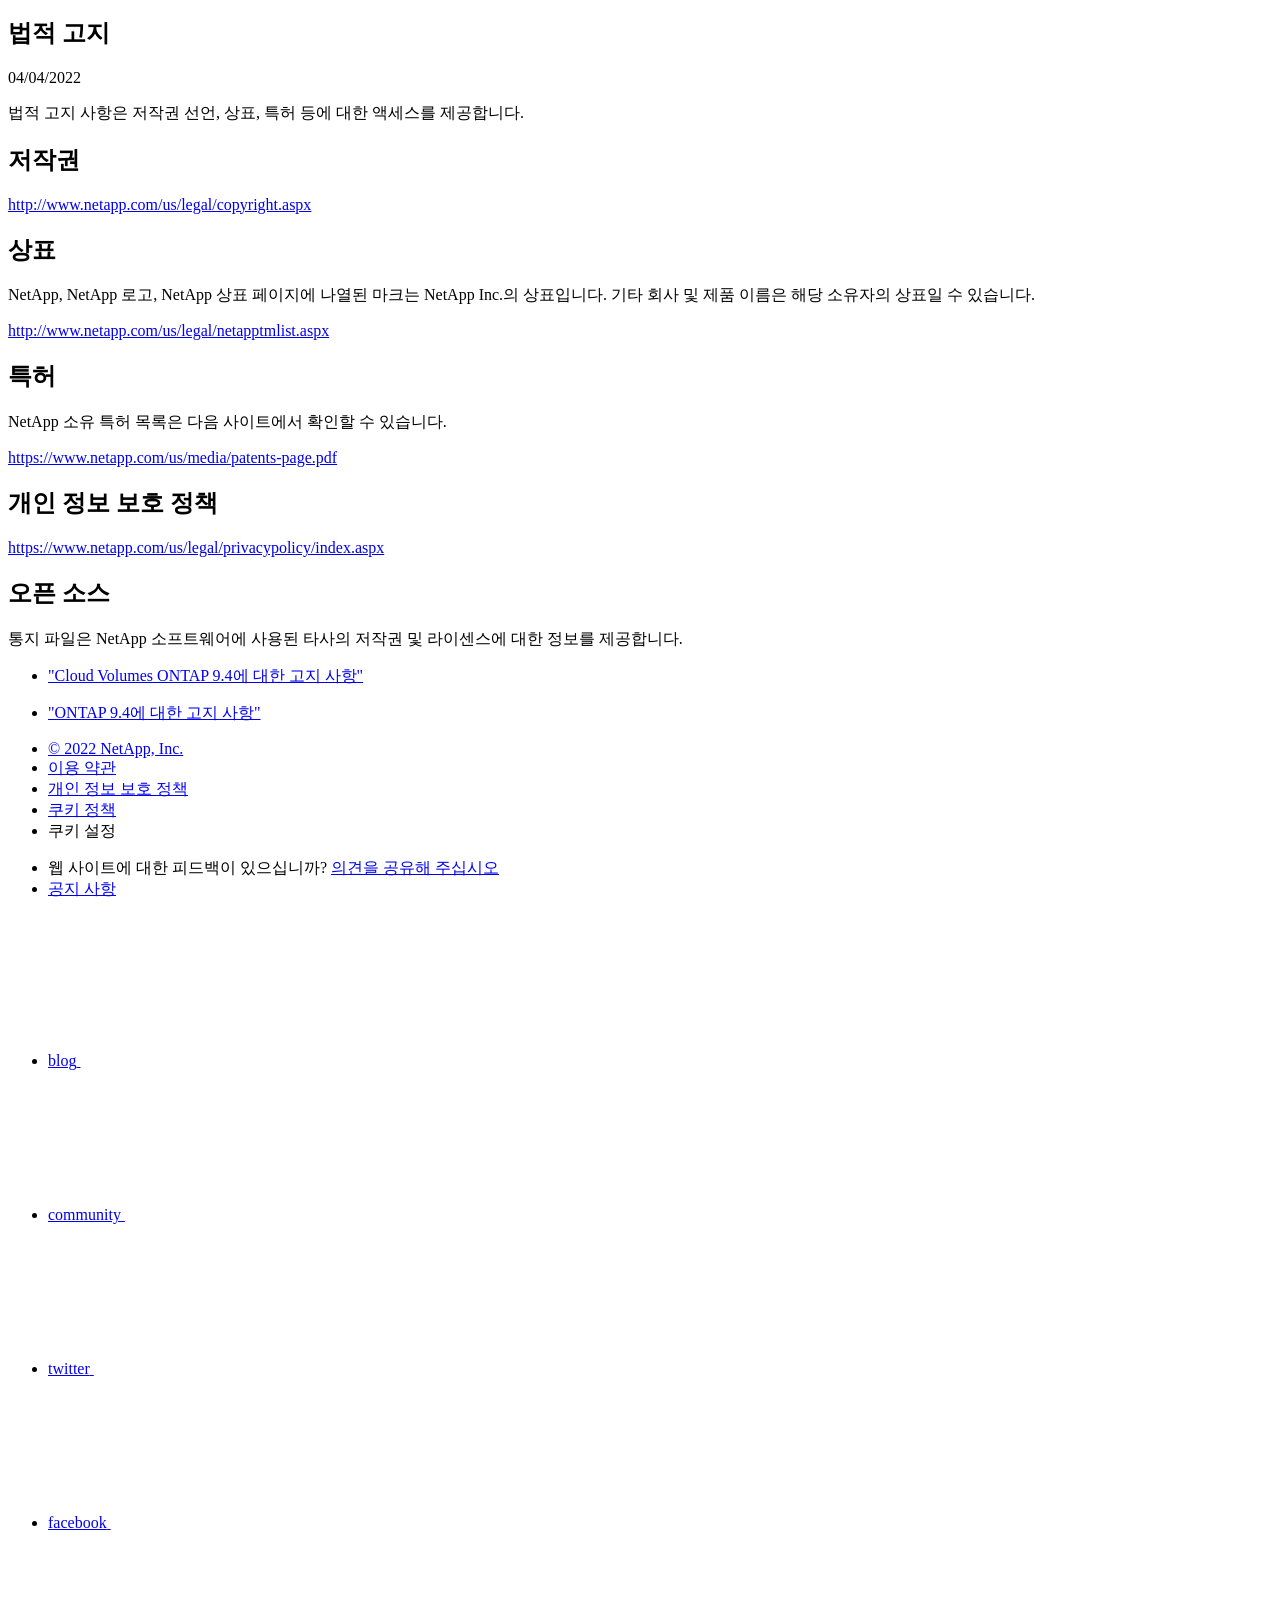
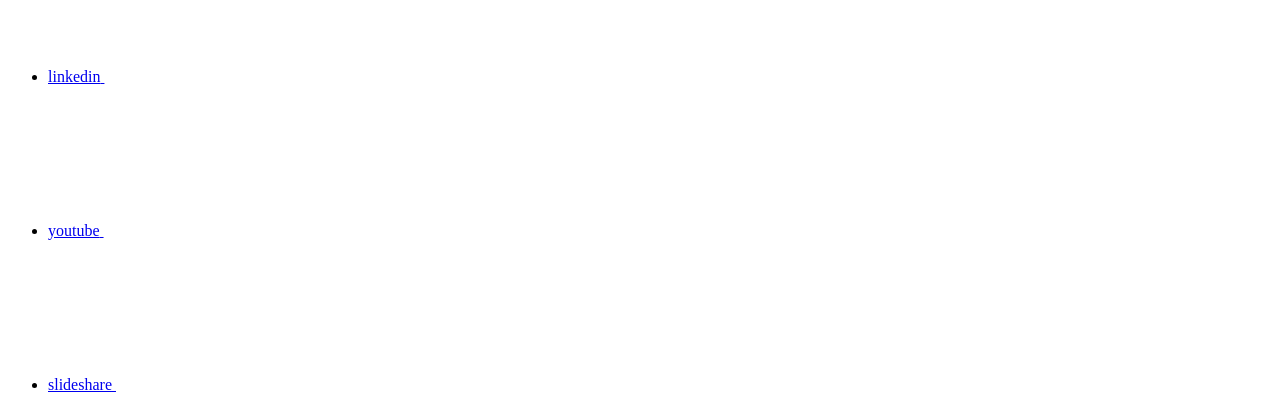
==== commit 6fa14e61: "Deploying to gh-pages from  @ 7c9593b78d1567f6084f3560189cb2ae64a5ddfb 🚀" ====
--- a/legal-notices.html
+++ b/legal-notices.html
@@ -45,31 +45,61 @@
   <link rel="stylesheet" href='/ko-kr/cloud-volumes-ontap-94-relnotes/css/na-utility.css' type='text/css'>
   <link rel="stylesheet" href='/ko-kr/cloud-volumes-ontap-94-relnotes/css/na-sidebar.css' type='text/css'>
   <link rel='stylesheet' href='/ko-kr/cloud-volumes-ontap-94-relnotes/css/clouddocs.css' type='text/css'>
+  <link rel='stylesheet' href='/ko-kr/cloud-volumes-ontap-94-relnotes/css/custom-dropdown.css' type='text/css'>
   <link rel='stylesheet' href='/ko-kr/cloud-volumes-ontap-94-relnotes/css/na-pagenav.css' type='text/css'>
 
   
   <link rel="stylesheet" href="/ko-kr/cloud-volumes-ontap-94-relnotes/css/landing-page.css" type="text/css">
   <link rel="stylesheet" href="/ko-kr/cloud-volumes-ontap-94-relnotes/css/tabbed-blocks.css" type="text/css">
-  <link rel='stylesheet' href='/ko-kr/cloud-volumes-ontap-94-relnotes/css/na-feature.css' type='text/css'><script src="https://cdnjs.cloudflare.com/ajax/libs/jquery/2.1.4/jquery.min.js"></script>
+  <!-- Canonical url -->
+  <link rel='stylesheet' href='/ko-kr/cloud-volumes-ontap-94-relnotes/css/na-feature.css' type='text/css'><!-- Top level site integrations --><script>
+    if (document.location.hostname === "docs.netapp.com") {
+      var head = document.getElementsByTagName('head')[0];
+      var onetrustConsent = document.createElement("script");
+      onetrustConsent.type = "text/javascript";
+      onetrustConsent.src = "https://cdn.cookielaw.org/consent/72570c5c-fe30-465f-b0e0-b77f7fb4ae34/OtAutoBlock.js";
+      head.appendChild(onetrustConsent);
+
+      var onetrustScript = document.createElement("script");
+      onetrustScript.type = "text/javascript";
+      onetrustScript.src = "https://cdn.cookielaw.org/scripttemplates/otSDKStub.js";
+      onetrustScript.charset = "UTF-8";
+      onetrustScript.dataset.documentLanguage = "true";
+      onetrustScript.dataset.domainScript = "72570c5c-fe30-465f-b0e0-b77f7fb4ae34";
+      head.appendChild(onetrustScript);
+    }
+
+    function OptanonWrapper() { }
+
+    if (document.location.hostname === "docs.netapp.com") {
+      var adobe = document.createElement("script");
+      adobe.type = "text/plain";
+      adobe.className = "optanon-category-C0002";
+      adobe.src = "//assets.adobedtm.com/60287eadf1ee/c284da483c83/launch-e9ff3acac59f.min.js";
+      head.appendChild(adobe);
+
+      var google = document.createElement("script");
+      google.type = "text/plain";
+      google.className = "optanon-category-C0002";
+      google.src = "https://www.googletagmanager.com/gtag/js?id=UA-81697994-3";
+      head.appendChild(google);
+
+      window.dataLayer = window.dataLayer || [];
+      function gtag(){dataLayer.push(arguments);}
+      gtag('js', new Date());
+      gtag('config', 'UA-81697994-3');
+    }
+  </script>
+  <script src="https://cdnjs.cloudflare.com/ajax/libs/jquery/2.1.4/jquery.min.js"></script>
   <script src="https://cdnjs.cloudflare.com/ajax/libs/jquery-cookie/1.4.1/jquery.cookie.min.js"></script>
 
-  <!-- Used for Product Family Page Sidebar Visibility --><link rel="stylesheet" href='/ko-kr/cloud-volumes-ontap-94-relnotes/css/product-family.css' type="text/css">
-  <script src='/ko-kr/cloud-volumes-ontap-94-relnotes/js/product-family.js'></script><!-- Used to import Promise for IE. Required for SearchKit -->
+  <!-- Used for Product Family Page Sidebar Visibility --><!-- Used to import Promise for IE. Required for SearchKit -->
   <script src="https://cdnjs.cloudflare.com/ajax/libs/bluebird/3.3.5/bluebird.min.js"></script><script src='/ko-kr/cloud-volumes-ontap-94-relnotes/js/na-search.js'></script><script src='/ko-kr/cloud-volumes-ontap-94-relnotes/js/na-pagenav.js'></script><link rel='stylesheet' href='/ko-kr/cloud-volumes-ontap-94-relnotes/css/prism.css' type='text/css'>
   <link rel='stylesheet' href='/ko-kr/cloud-volumes-ontap-94-relnotes/css/prism-netapp.css' type='text/css'>
 
 
   <script src='/ko-kr/cloud-volumes-ontap-94-relnotes/js/na-utility.js'></script>
   <script src='/ko-kr/cloud-volumes-ontap-94-relnotes/js/clouddocs.js'></script>
-  <script>
-  if (document.location.hostname === "docs.netapp.com") {
-    var head = document.getElementsByTagName('head')[0];
-    var adobe = document.createElement("script");
-    adobe.type = "text/javascript";
-    adobe.src = "//assets.adobedtm.com/60287eadf1ee/c284da483c83/launch-e9ff3acac59f.min.js";
-    head.appendChild(adobe);
-  }
-  </script>
   <script src='/ko-kr/cloud-volumes-ontap-94-relnotes/js/jquery.navgoco.min.js'></script>
   <script src="https://maxcdn.bootstrapcdn.com/bootstrap/3.3.7/js/bootstrap.min.js" integrity="sha384-Tc5IQib027qvyjSMfHjOMaLkfuWVxZxUPnCJA7l2mCWNIpG9mGCD8wGNIcPD7Txa" crossorigin="anonymous"></script>
   <script src='/ko-kr/cloud-volumes-ontap-94-relnotes/js/toc.js'></script>
@@ -122,16 +152,8 @@
               $("#tg-sb-icon").toggleClass('fa-toggle-off');
           });
       });
-  </script><script async src="https://www.googletagmanager.com/gtag/js?id=UA-81697994-3"></script>
-  <script>
-  if (document.location.hostname === "docs.netapp.com") {
-    window.dataLayer = window.dataLayer || [];
-    function gtag(){dataLayer.push(arguments);}
-    gtag('js', new Date());
-    gtag('config', 'UA-81697994-3');
-  }
   </script>
-  <script src='/ko-kr/cloud-volumes-ontap-94-relnotes/js/version-dropdown.js'></script>
+  <script src='/ko-kr/cloud-volumes-ontap-94-relnotes/js/custom-dropdown.js'></script>
   <script src='/ko-kr/cloud-volumes-ontap-94-relnotes/js/FileSaver.min.js'></script>
   <script src='/ko-kr/cloud-volumes-ontap-94-relnotes/js/jszip-utils.min.js'></script>
   <script src='/ko-kr/cloud-volumes-ontap-94-relnotes/js/jszip.min.js'></script>
@@ -139,54 +161,95 @@
 </head>
 
 
-  <body class role="document">
+  <body class role="document" data-flavor="">
     <div id="page" class="n-off-canvas-menu">
       <div class="n-off-canvas-menu__menu"><!--TODO: Add offcanvas code --></div>
       <div class="n-off-canvas-menu__content-wrap">
         <header class="site-header" id="banner">
   
   <!-- Start Page Toolbar -->
-  <div class="page-nav-toolbar">
-    <div id="version-dropdown"><div id="version-dropdown-ie-i18n">
-  <div id="version-dropdown-ie-i18n-menu">
-    <span class="ie-i18n-lang"><span class="version-title">Cloud Volumes ONTAP </span><span class="version">9.4</span></span>
-    <span class="version-dropdown-caret"></span>
+  
+  <div class="page-nav-toolbar"><div id="version-dropdown-new" class="custom-dropdown" >
+  <div class="custom-dropdown-select unselected" title="Cloud Volumes ONTAP 9.4">
+    <label>버전</label>
+    <span translate="no" class="notranslate">Cloud Volumes ONTAP 9.4</span>
+    <img src="/ko-kr/cloud-volumes-ontap-94-relnotes/images/chevron_up.svg" class="custom-icon chevrondown invisible" />
+    <img src="/ko-kr/cloud-volumes-ontap-94-relnotes/images/chevron_down.svg" class="custom-icon chevronup" />
   </div>
-  <div id="version-dropdown-n-property-navigation-bar__menu--language-selector" class="n-menu n-menu--v3 n-menu--is-active" style="display: none;">
-    <div class="n-language-selector-menu">
-      <ul class="n-menu__list">
-        <li class="n-menu__list-column">
-          <ul class="n-menu__list"><li class="n-menu__list-item n-menu__list-item--level-1"><a href="https://docs.netapp.com/ko-kr/cloud-volumes-ontap-94-relnotes/legal-notices.html" class="n-menu__header-text" target="_self">
-                <span translate="no" class="notranslate"><span>Cloud Volumes ONTAP</span><span class="version"> 9.4</span></span>
-              </a></li><li class="n-menu__list-item n-menu__list-item--level-1"><a href="https://docs.netapp.com/ko-kr/cloud-volumes-ontap-relnotes/legal-notices.html" class="n-menu__header-text" target="_self">
-                <span translate="no" class="notranslate"><span>Cloud Volumes ONTAP</span><span class="version"> 9.10.1</span></span>
-              </a></li><li class="n-menu__list-item n-menu__list-item--level-1"><a href="https://docs.netapp.com/ko-kr/cloud-volumes-ontap-9100-relnotes/legal-notices.html" class="n-menu__header-text" target="_self">
-                <span translate="no" class="notranslate"><span>Cloud Volumes ONTAP</span><span class="version"> 9.10.0</span></span>
-              </a></li><li class="n-menu__list-item n-menu__list-item--level-1"><a href="https://docs.netapp.com/ko-kr/cloud-volumes-ontap-991-relnotes/legal-notices.html" class="n-menu__header-text" target="_self">
-                <span translate="no" class="notranslate"><span>Cloud Volumes ONTAP</span><span class="version"> 9.9.1</span></span>
-              </a></li><li class="n-menu__list-item n-menu__list-item--level-1"><a href="https://docs.netapp.com/ko-kr/cloud-volumes-ontap-990-relnotes/legal-notices.html" class="n-menu__header-text" target="_self">
-                <span translate="no" class="notranslate"><span>Cloud Volumes ONTAP</span><span class="version"> 9.9.0</span></span>
-              </a></li><li class="n-menu__list-item n-menu__list-item--level-1"><a href="https://docs.netapp.com/ko-kr/cloud-volumes-ontap-98-relnotes/legal-notices.html" class="n-menu__header-text" target="_self">
-                <span translate="no" class="notranslate"><span>Cloud Volumes ONTAP</span><span class="version"> 9.8</span></span>
-              </a></li><li class="n-menu__list-item n-menu__list-item--level-1"><a href="https://docs.netapp.com/ko-kr/cloud-volumes-ontap-97-relnotes/legal-notices.html" class="n-menu__header-text" target="_self">
-                <span translate="no" class="notranslate"><span>Cloud Volumes ONTAP</span><span class="version"> 9.7</span></span>
-              </a></li><li class="n-menu__list-item n-menu__list-item--level-1"><a href="https://docs.netapp.com/ko-kr/cloud-volumes-ontap-96-relnotes/legal-notices.html" class="n-menu__header-text" target="_self">
-                <span translate="no" class="notranslate"><span>Cloud Volumes ONTAP</span><span class="version"> 9.6</span></span>
-              </a></li><li class="n-menu__list-item n-menu__list-item--level-1"><a href="https://docs.netapp.com/ko-kr/cloud-volumes-ontap-95-relnotes/legal-notices.html" class="n-menu__header-text" target="_self">
-                <span translate="no" class="notranslate"><span>Cloud Volumes ONTAP</span><span class="version"> 9.5</span></span>
-              </a></li><li class="n-menu__list-item n-menu__list-item--level-1"><a href="https://docs.netapp.com/ko-kr/cloud-volumes-ontap-93-relnotes/legal-notices.html" class="n-menu__header-text" target="_self">
-                <span translate="no" class="notranslate"><span>ONTAP 클라우드</span><span class="version"> 9.3</span></span>
-              </a></li></ul>
-        </li>
-      </ul>
-    </div>
-  </div>
-</div></div>
-    <div class="page-nav-contribute"  >
-      <a target="_blank" href="https://github.com/NetAppDocs/cloud-volumes-ontap-94-relnotes/issues/new?body=Page%3A%20[법적 고지](https://docs.netapp.com/ko-kr/cloud-volumes-ontap-94-relnotes/legal-notices.html)" class="page-nav-contribute-link" role="button"><img src="/ko-kr/cloud-volumes-ontap-94-relnotes/images/discuss-sm.svg" class="github-icon" />문서 변경 요청</a>
-      <a target="_blank" href="https://github.com/NetAppDocs/cloud-volumes-ontap-94-relnotes/blob/main/legal-notices.adoc" class="page-nav-contribute-link" role="button"><img src="/ko-kr/cloud-volumes-ontap-94-relnotes/images/edit-sm.svg" class="github-icon" />이 페이지 편집</a>
-      <a target="_blank" href="https://docs.netapp.com/us-en/contribute/" class="page-nav-contribute-link"  ><img src="/ko-kr/cloud-volumes-ontap-94-relnotes/images/article-sm.svg" class="github-icon" />기여하는 방법 자세히 알아보기</a>
-    </div>
+
+  <ul class="custom-dropdown-menu"><li>
+      
+      <a href="https://docs.netapp.com/ko-kr/cloud-volumes-ontap-94-relnotes/legal-notices.html" target="_self">
+        <span translate="no" class="notranslate"><span>Cloud Volumes ONTAP</span><span class="version"> 9.4</span></span>
+      </a>
+                     
+    </li>
+    <li>
+      
+      <a href="https://docs.netapp.com/ko-kr/cloud-volumes-ontap-relnotes/legal-notices.html" target="_self">
+        <span translate="no" class="notranslate"><span>Cloud Volumes ONTAP</span><span class="version"> 9.10.1</span></span>
+      </a>
+                     
+    </li>
+    <li>
+      
+      <a href="https://docs.netapp.com/ko-kr/cloud-volumes-ontap-9100-relnotes/legal-notices.html" target="_self">
+        <span translate="no" class="notranslate"><span>Cloud Volumes ONTAP</span><span class="version"> 9.10.0</span></span>
+      </a>
+                     
+    </li>
+    <li>
+      
+      <a href="https://docs.netapp.com/ko-kr/cloud-volumes-ontap-991-relnotes/legal-notices.html" target="_self">
+        <span translate="no" class="notranslate"><span>Cloud Volumes ONTAP</span><span class="version"> 9.9.1</span></span>
+      </a>
+                     
+    </li>
+    <li>
+      
+      <a href="https://docs.netapp.com/ko-kr/cloud-volumes-ontap-990-relnotes/legal-notices.html" target="_self">
+        <span translate="no" class="notranslate"><span>Cloud Volumes ONTAP</span><span class="version"> 9.9.0</span></span>
+      </a>
+                     
+    </li>
+    <li>
+      
+      <a href="https://docs.netapp.com/ko-kr/cloud-volumes-ontap-98-relnotes/legal-notices.html" target="_self">
+        <span translate="no" class="notranslate"><span>Cloud Volumes ONTAP</span><span class="version"> 9.8</span></span>
+      </a>
+                     
+    </li>
+    <li>
+      
+      <a href="https://docs.netapp.com/ko-kr/cloud-volumes-ontap-97-relnotes/legal-notices.html" target="_self">
+        <span translate="no" class="notranslate"><span>Cloud Volumes ONTAP</span><span class="version"> 9.7</span></span>
+      </a>
+                     
+    </li>
+    <li>
+      
+      <a href="https://docs.netapp.com/ko-kr/cloud-volumes-ontap-96-relnotes/legal-notices.html" target="_self">
+        <span translate="no" class="notranslate"><span>Cloud Volumes ONTAP</span><span class="version"> 9.6</span></span>
+      </a>
+                     
+    </li>
+    <li>
+      
+      <a href="https://docs.netapp.com/ko-kr/cloud-volumes-ontap-95-relnotes/legal-notices.html" target="_self">
+        <span translate="no" class="notranslate"><span>Cloud Volumes ONTAP</span><span class="version"> 9.5</span></span>
+      </a>
+                     
+    </li>
+    <li>
+      
+      <a href="https://docs.netapp.com/ko-kr/cloud-volumes-ontap-93-relnotes/legal-notices.html" target="_self">
+        <span translate="no" class="notranslate"><span>ONTAP 클라우드</span><span class="version"> 9.3</span></span>
+      </a>
+                     
+    </li>
+    
+  </ul>
+</div><div class="page-nav-contribute"><a target="_blank" href="https://github.com/NetAppDocs/cloud-volumes-ontap-94-relnotes/issues/new?body=Page%3A%20[법적 고지](https://docs.netapp.com/ko-kr/cloud-volumes-ontap-94-relnotes/legal-notices.html)" class="page-nav-contribute-link" role="button"><img src="/ko-kr/cloud-volumes-ontap-94-relnotes/images/discuss-sm.svg" class="github-icon" />문서 변경 요청</a><a target="_blank" href="https://github.com/NetAppDocs/cloud-volumes-ontap-94-relnotes/blob/main/legal-notices.adoc" class="page-nav-contribute-link" role="button"><img src="/ko-kr/cloud-volumes-ontap-94-relnotes/images/edit-sm.svg" class="github-icon" />이 페이지 편집</a><a target="_blank" href="https://docs.netapp.com/us-en/contribute/" class="page-nav-contribute-link"  ><img src="/ko-kr/cloud-volumes-ontap-94-relnotes/images/article-sm.svg" class="github-icon" />기여하는 방법 자세히 알아보기</a></div>
     <div class="page-nav-container">
       <nav class="page-nav-fixed">
         <div class="page-nav-title">이 페이지의 내용</div>
@@ -196,6 +259,7 @@
       </nav>
     </div>
   </div>
+  
   
   <!-- Start top_hat -->
   <div class="n-top-hat">
@@ -279,7 +343,8 @@
           data-did-you-mean="{suggestion}을(를) 검색해보십시오." 
           data-no-results-found-did-you-mean="{query}에 대한 결과를 찾을 수 없습니다. {suggestion}을(를) 검색하려 하셨습니까?" 
           data-results-found="{hitCount}개의 결과를 찾음"  
-          data-sk-es-pf-indexes=""></div>
+          data-sk-es-pf-indexes=""
+          data-flavor=""></div>
           <button class="n-property-bar__search-toggle-button" type="button">
             <svg class="n-icon-search n-property-bar__search-toggle-button-icon" aria-labelledby="title">
               <title>search</title>
@@ -368,6 +433,9 @@
 </div>
 <div class="n-pdf-body-container">
   <ul id="toggleContainerPdf" class="n-pdf-body" style="display:none;"><li class="pdf-ux-container">
+        
+        
+        
         <a target="_blank" href="/ko-kr/cloud-volumes-ontap-94-relnotes/pdfs/fullsite-sidebar/Cloud_Volumes_ONTAP_9_4_릴리스_정보.pdf" >
           <img src="/ko-kr/cloud-volumes-ontap-94-relnotes/images/pdf.png" width="16" height="16"/>이 문서 사이트의 PDF</a>
 
@@ -460,6 +528,7 @@
 <!-- this highlights the active parent class in the navgoco sidebar. this is critical so that the parent expands when you're viewing a page. This must appear below the sidebar code above. Otherwise, if placed inside customscripts.js, the script runs before the sidebar code runs and the class never gets inserted.-->
 <script>$("li.active").parents('li').toggleClass("active");</script>
 
+
   </div>
   
 
@@ -595,98 +664,122 @@
   <div class="n-footer__bottom">
     <div class="n-container">
       <div class="n-footer__bottom-left">
-
         <div class="n-footer__copyright">
           <ul class="n-footer__copyright-list">
             <li class="n-footer__copyright-link">
-            <a href="https://www.netapp.com/us/legal/copyright.aspx">© 2022 NetApp, Inc.</a>
-            </li>
-
-</ul>
-</div>
-<div class="n-footer__social-links">
-<ul class="n-footer__social-link-list">
-<li class="n-footer__social-link-list-item">
-<a class="n-footer__social-link" data-ntap-social="follow-blog" href="https://blog.netapp.com" target="_blank" title="blog" alt="blog">
-<span class="n-footer__social-link-text">blog</span>
-<svg class="n-icon-blog n-footer__social-link-icon" aria-labelledby="title">
-  <title>blog@</title>
-  <use xmlns:xlink="http://www.w3.org/1999/xlink" xlink:href="/ko-kr/cloud-volumes-ontap-94-relnotes/common/svg/sprite.svg#blog"></use>
-</svg>
-
-</a>
-</li>
-<li class="n-footer__social-link-list-item">
-<a class="n-footer__social-link" data-ntap-social="follow-community" href="https://community.netapp.com/" target="_blank" title="community" alt="community">
-<span class="n-footer__social-link-text">community</span>
-<svg class="n-icon-community n-footer__social-link-icon" aria-labelledby="title">
-<title>community@</title>
-<use xmlns:xlink="http://www.w3.org/1999/xlink" xlink:href="/ko-kr/cloud-volumes-ontap-94-relnotes/common/svg/sprite.svg#comments"></use>
-</svg>
-
-</a>
-</li>
-<li class="n-footer__social-link-list-item">
-<a class="n-footer__social-link" data-ntap-social="follow-twitter" href="https://twitter.com/netapp" target="_blank" title="twitter" alt="twitter">
-<span class="n-footer__social-link-text">twitter</span>
-<svg class="n-icon-twitter n-footer__social-link-icon" aria-labelledby="title">
-<title>twitter@</title>
-<use xmlns:xlink="http://www.w3.org/1999/xlink" xlink:href="/ko-kr/cloud-volumes-ontap-94-relnotes/common/svg/sprite.svg#twitter"></use>
-</svg>
-
-</a>
-</li>
-<li class="n-footer__social-link-list-item">
-<a class="n-footer__social-link" data-ntap-social="follow-facebook" href="https://www.facebook.com/NetApp" target="_blank" title="facebook" alt="facebook">
-<span class="n-footer__social-link-text">facebook</span>
-<svg class="n-icon-facebook n-footer__social-link-icon" aria-labelledby="title">
-<title>facebook@</title>
-<use xmlns:xlink="http://www.w3.org/1999/xlink" xlink:href="/ko-kr/cloud-volumes-ontap-94-relnotes/common/svg/sprite.svg#facebook"></use>
-</svg>
-
-</a>
-</li>
-<li class="n-footer__social-link-list-item">
-<a class="n-footer__social-link" data-ntap-social="follow-linkedin" href="https://www.linkedin.com/company/netapp" target="_blank" title="linkedin" alt="linkedin">
-<span class="n-footer__social-link-text">linkedin</span>
-<svg class="n-icon-linkedin n-footer__social-link-icon" aria-labelledby="title">
-<title>linkedin@</title>
-<use xmlns:xlink="http://www.w3.org/1999/xlink" xlink:href="/ko-kr/cloud-volumes-ontap-94-relnotes/common/svg/sprite.svg#linkedin"></use>
-</svg>
-
-</a>
-</li>
-<li class="n-footer__social-link-list-item">
-<a class="n-footer__social-link" data-ntap-social="follow-youtube" href="https://www.youtube.com/user/NetAppTV" target="_blank" title="youtube" alt="youtube">
-<span class="n-footer__social-link-text">youtube</span>
-<svg class="n-icon-youtube n-footer__social-link-icon" aria-labelledby="title">
-<title>youtube@</title>
-<use xmlns:xlink="http://www.w3.org/1999/xlink" xlink:href="/ko-kr/cloud-volumes-ontap-94-relnotes/common/svg/sprite.svg#youtube"></use>
-</svg>
-
-</a>
-</li>
-<li class="n-footer__social-link-list-item">
-<a class="n-footer__social-link" data-ntap-social="follow-slideshare" href="https://www.slideshare.net/NetApp" target="_blank" title="slideshare" alt="slideshare">
-<span class="n-footer__social-link-text">slideshare</span>
-<svg class="n-icon-slideshare n-footer__social-link-icon" aria-labelledby="title">
-<title>slideshare@</title>
-<use xmlns:xlink="http://www.w3.org/1999/xlink" xlink:href="/ko-kr/cloud-volumes-ontap-94-relnotes/common/svg/sprite.svg#slideshare"></use>
-</svg>
-
-</a>
-</li>
-</ul>
-</div>
-
-</div>
-<div class="n-footer__bottom-right">
-  <p class="n-footer__fine-print">웹 사이트에 대한 피드백이 있으십니까?<a target="_self" href="javascript:netapp_mailto()" class="n-footer__copyright">의견을 공유해 주십시오</a>
-  <a href="https://docs.netapp.com/ko-kr/announcements/" class="n-footer__copyright">공지 사항</a>
-  </p>
-</div>
-</div>
-</div>
+              <a href="https://www.netapp.com/us/legal/copyright.aspx">© 2022 NetApp, Inc.</a>
+            </li>
+            <li class="n-footer__copyright-link">
+              <a href="https://www.netapp.com/company/legal/terms-of-use/">이용 약관</a>
+            </li>
+            <li class="n-footer__copyright-link">
+              <a href="https://www.netapp.com/company/legal/privacy-policy/">개인 정보 보호 정책</a>
+            </li>
+            <li class="n-footer__copyright-link">
+              <a href="https://www.netapp.com/company/legal/cookie-policy/">쿠키 정책</a>
+            </li>
+            <li class="n-footer__copyright-link">
+              <a class="ot-sdk-show-settings">쿠키 설정</a>
+            </li>
+          </ul>
+        </div>
+      </div>
+      <div class="n-footer__bottom-right">
+        <div class="n-footer__copyright">
+          <ul class="n-footer__copyright-list">
+            <li class="n-footer__copyright-link">
+              <span class="n-footer__fine-print">웹 사이트에 대한 피드백이 있으십니까?</span>
+              <a target="_self" href="javascript:netapp_mailto()">의견을 공유해 주십시오</a>
+            </li>
+            <li class="n-footer__copyright-link">
+              <a href="https://docs.netapp.com/ko-kr/announcements/">공지 사항</a>
+            </li>
+          </ul>
+        </div>
+        <div class="n-footer__social-links">
+          <ul class="n-footer__social-link-list">
+            <li class="n-footer__social-link-list-item">
+              <a class="n-footer__social-link" data-ntap-social="follow-blog" href="https://blog.netapp.com"
+                target="_blank" title="blog" alt="blog">
+                <span class="n-footer__social-link-text">blog</span>
+                <svg class="n-icon-blog n-footer__social-link-icon" aria-labelledby="title">
+                  <title>blog@</title>
+                  <use xmlns:xlink="http://www.w3.org/1999/xlink"
+                    xlink:href="/ko-kr/cloud-volumes-ontap-94-relnotes/common/svg/sprite.svg#blog"></use>
+                </svg>
+              </a>
+            </li>
+            <li class="n-footer__social-link-list-item">
+              <a class="n-footer__social-link" data-ntap-social="follow-community" href="https://community.netapp.com/"
+                target="_blank" title="community" alt="community">
+                <span class="n-footer__social-link-text">community</span>
+                <svg class="n-icon-community n-footer__social-link-icon" aria-labelledby="title">
+                  <title>community@</title>
+                  <use xmlns:xlink="http://www.w3.org/1999/xlink"
+                    xlink:href="/ko-kr/cloud-volumes-ontap-94-relnotes/common/svg/sprite.svg#comments"></use>
+                </svg>
+              </a>
+            </li>
+            <li class="n-footer__social-link-list-item">
+              <a class="n-footer__social-link" data-ntap-social="follow-twitter" href="https://twitter.com/netapp"
+                target="_blank" title="twitter" alt="twitter">
+                <span class="n-footer__social-link-text">twitter</span>
+                <svg class="n-icon-twitter n-footer__social-link-icon" aria-labelledby="title">
+                  <title>twitter@</title>
+                  <use xmlns:xlink="http://www.w3.org/1999/xlink"
+                    xlink:href="/ko-kr/cloud-volumes-ontap-94-relnotes/common/svg/sprite.svg#twitter"></use>
+                </svg>
+              </a>
+            </li>
+            <li class="n-footer__social-link-list-item">
+              <a class="n-footer__social-link" data-ntap-social="follow-facebook" href="https://www.facebook.com/NetApp"
+                target="_blank" title="facebook" alt="facebook">
+                <span class="n-footer__social-link-text">facebook</span>
+                <svg class="n-icon-facebook n-footer__social-link-icon" aria-labelledby="title">
+                  <title>facebook@</title>
+                  <use xmlns:xlink="http://www.w3.org/1999/xlink"
+                    xlink:href="/ko-kr/cloud-volumes-ontap-94-relnotes/common/svg/sprite.svg#facebook"></use>
+                </svg>
+              </a>
+            </li>
+            <li class="n-footer__social-link-list-item">
+              <a class="n-footer__social-link" data-ntap-social="follow-linkedin"
+                href="https://www.linkedin.com/company/netapp" target="_blank" title="linkedin" alt="linkedin">
+                <span class="n-footer__social-link-text">linkedin</span>
+                <svg class="n-icon-linkedin n-footer__social-link-icon" aria-labelledby="title">
+                  <title>linkedin@</title>
+                  <use xmlns:xlink="http://www.w3.org/1999/xlink"
+                    xlink:href="/ko-kr/cloud-volumes-ontap-94-relnotes/common/svg/sprite.svg#linkedin"></use>
+                </svg>
+              </a>
+            </li>
+            <li class="n-footer__social-link-list-item">
+              <a class="n-footer__social-link" data-ntap-social="follow-youtube"
+                href="https://www.youtube.com/user/NetAppTV" target="_blank" title="youtube" alt="youtube">
+                <span class="n-footer__social-link-text">youtube</span>
+                <svg class="n-icon-youtube n-footer__social-link-icon" aria-labelledby="title">
+                  <title>youtube@</title>
+                  <use xmlns:xlink="http://www.w3.org/1999/xlink"
+                    xlink:href="/ko-kr/cloud-volumes-ontap-94-relnotes/common/svg/sprite.svg#youtube"></use>
+                </svg>
+              </a>
+            </li>
+            <li class="n-footer__social-link-list-item">
+              <a class="n-footer__social-link" data-ntap-social="follow-slideshare"
+                href="https://www.slideshare.net/NetApp" target="_blank" title="slideshare" alt="slideshare">
+                <span class="n-footer__social-link-text">slideshare</span>
+                <svg class="n-icon-slideshare n-footer__social-link-icon" aria-labelledby="title">
+                  <title>slideshare@</title>
+                  <use xmlns:xlink="http://www.w3.org/1999/xlink"
+                    xlink:href="/ko-kr/cloud-volumes-ontap-94-relnotes/common/svg/sprite.svg#slideshare"></use>
+                </svg>
+              </a>
+            </li>
+          </ul>
+        </div>
+      </div>
+    </div>
+  </div>
 </footer>
 
       </div><!-- Elasticsearch JS -->
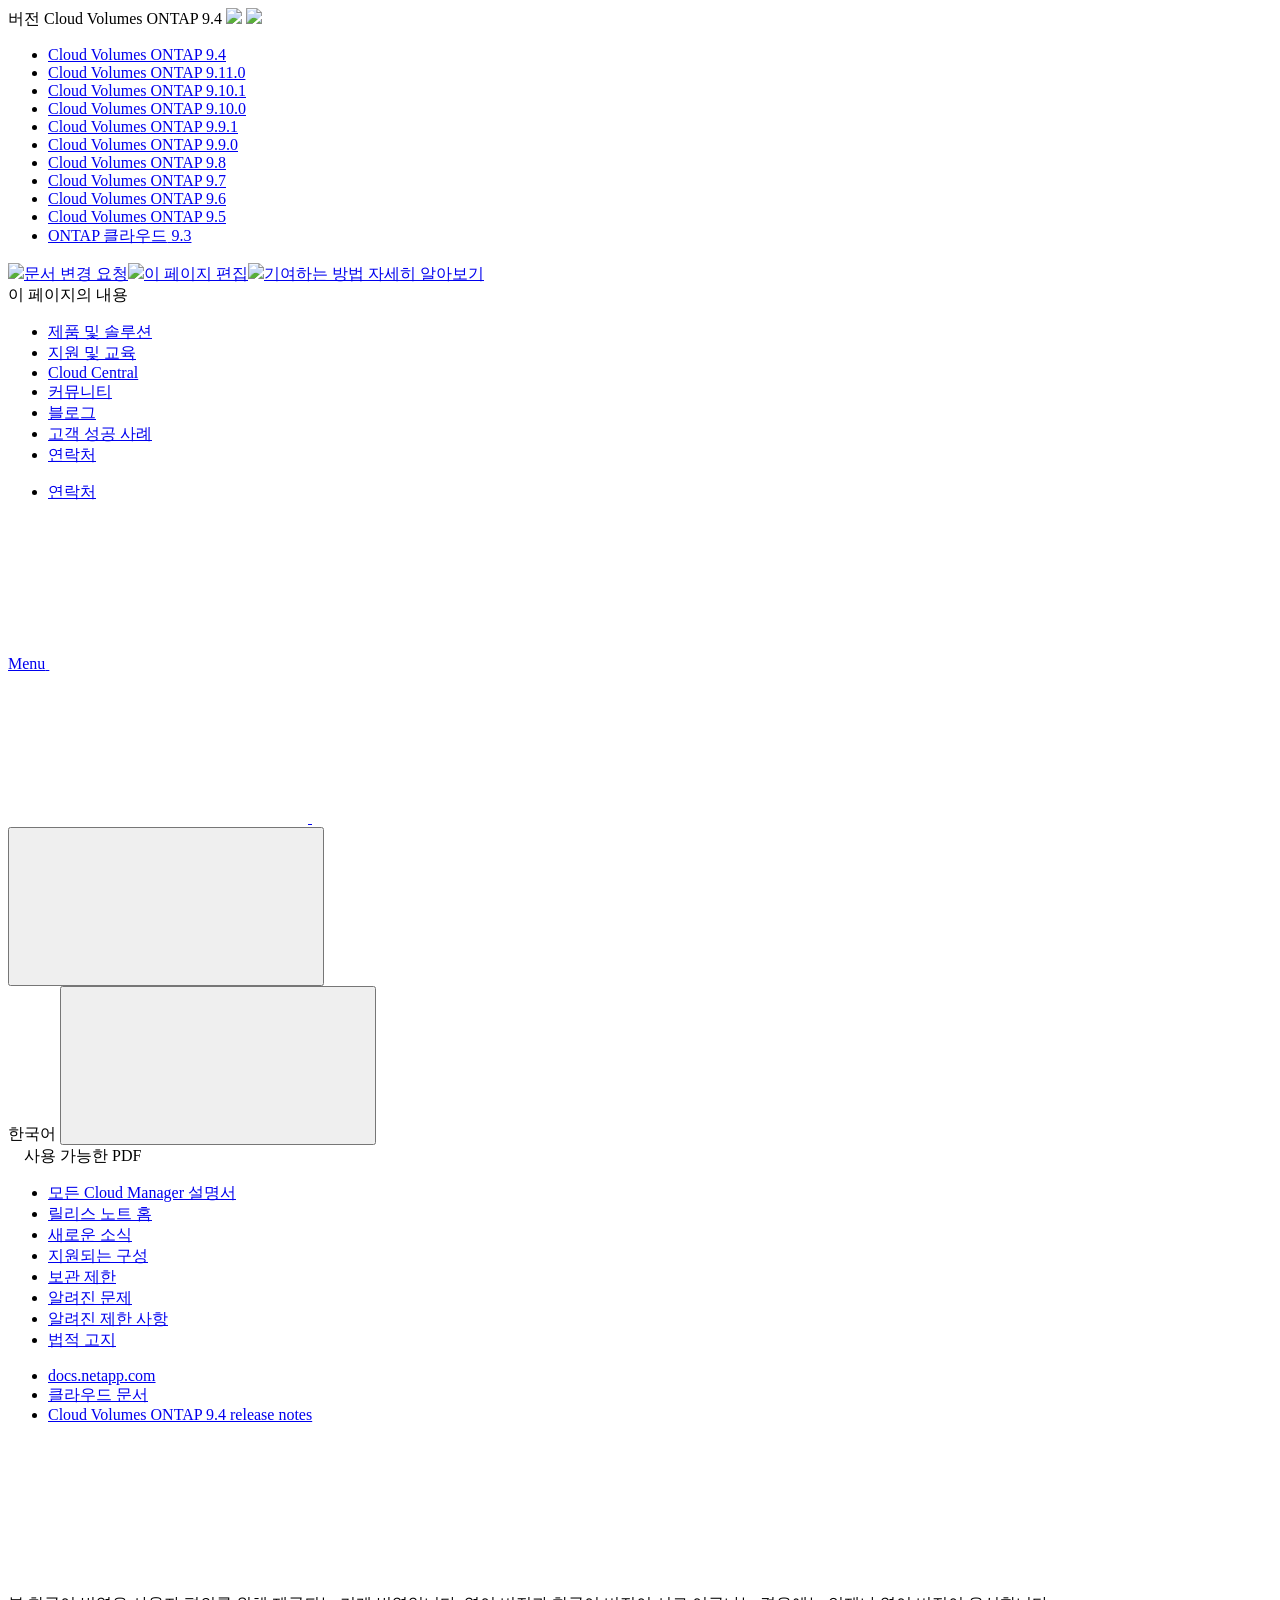
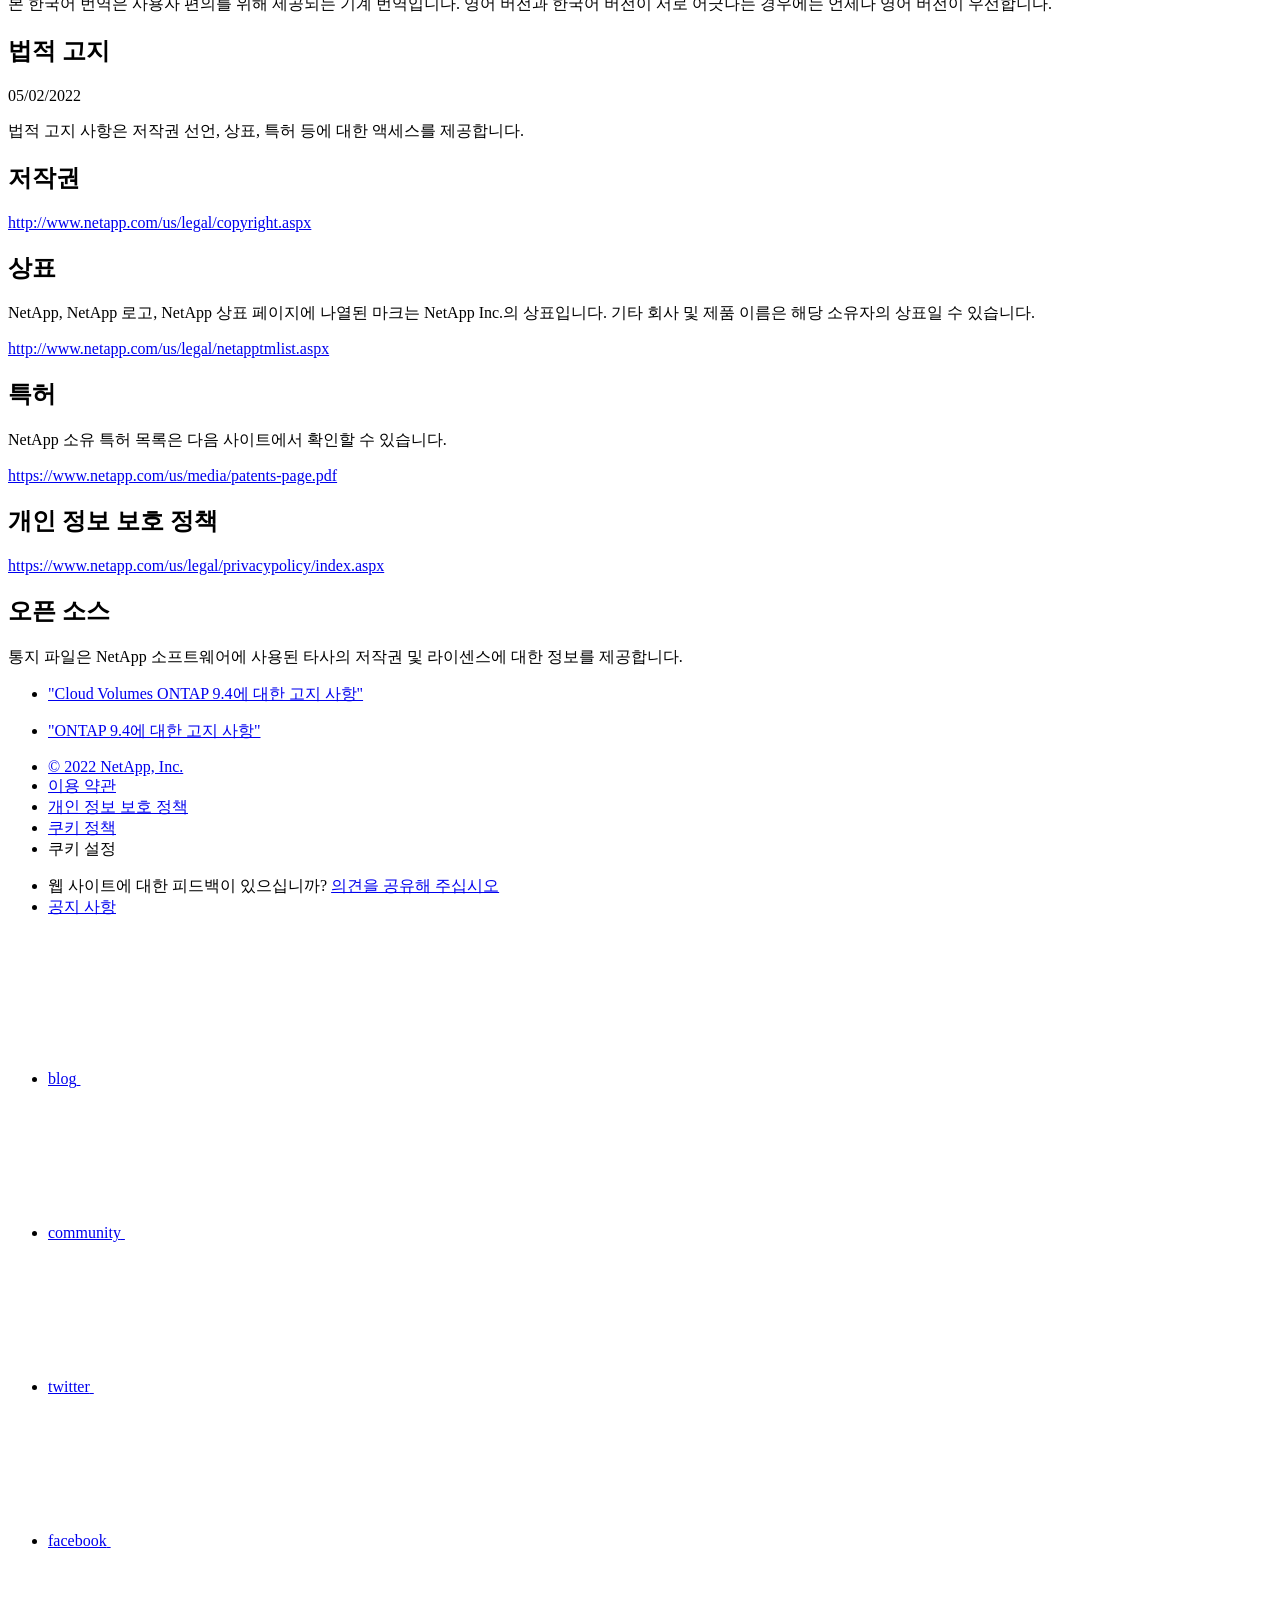
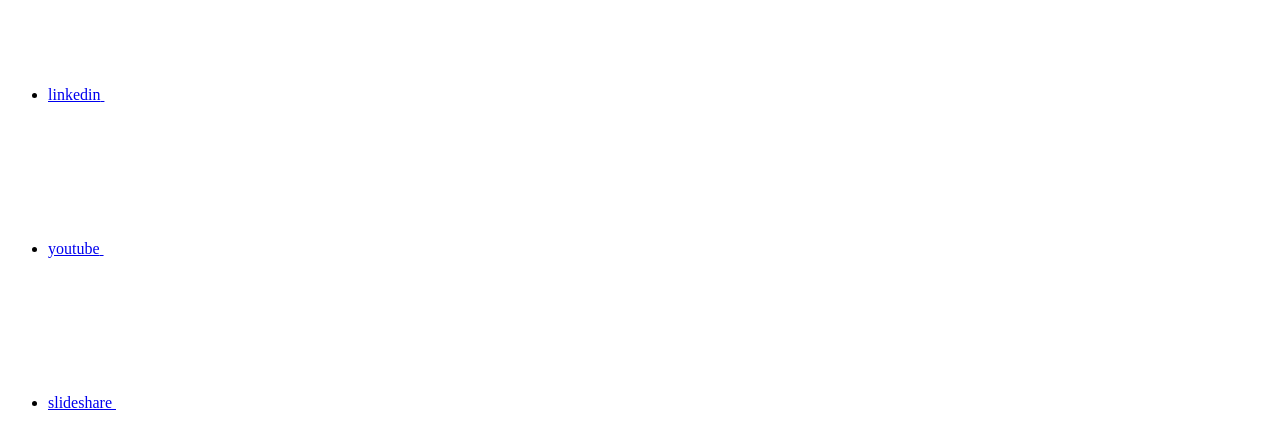
==== commit 227003df: "Deploying to gh-pages from  @ b9d5459e5278f008a13129ad44a0980433599023 🚀" ====
--- a/legal-notices.html
+++ b/legal-notices.html
@@ -187,6 +187,13 @@
     <li>
       
       <a href="https://docs.netapp.com/ko-kr/cloud-volumes-ontap-relnotes/legal-notices.html" target="_self">
+        <span translate="no" class="notranslate"><span>Cloud Volumes ONTAP</span><span class="version"> 9.11.0</span></span>
+      </a>
+                     
+    </li>
+    <li>
+      
+      <a href="https://docs.netapp.com/ko-kr/cloud-volumes-ontap-9101-relnotes/legal-notices.html" target="_self">
         <span translate="no" class="notranslate"><span>Cloud Volumes ONTAP</span><span class="version"> 9.10.1</span></span>
       </a>
                      
@@ -372,11 +379,11 @@
           <ul class="n-menu__list">
             <li class="n-menu__list-column">
               <ul class="n-menu__list"><li class="n-menu__list-item n-menu__list-item--level-1">
-                  <a href="https://docs.netapp.com/ko-kr/cloud-volumes-ontap-94-relnotes/legal-notices.html" class="n-menu__header-text"><span translate="no" class="notranslate">한국어</span></a>
-                </li><li class="n-menu__list-item n-menu__list-item--level-1">
                   <a href="https://docs.netapp.com/us-en/cloud-volumes-ontap-94-relnotes/legal-notices.html" class="n-menu__header-text"><span translate="no" class="notranslate">English</span></a>
                 </li><li class="n-menu__list-item n-menu__list-item--level-1">
                   <a href="https://docs.netapp.com/ja-jp/cloud-volumes-ontap-94-relnotes/legal-notices.html" class="n-menu__header-text"><span translate="no" class="notranslate">日本語</span></a>
+                </li><li class="n-menu__list-item n-menu__list-item--level-1">
+                  <a href="https://docs.netapp.com/ko-kr/cloud-volumes-ontap-94-relnotes/legal-notices.html" class="n-menu__header-text"><span translate="no" class="notranslate">한국어</span></a>
                 </li><li class="n-menu__list-item n-menu__list-item--level-1">
                   <a href="https://docs.netapp.com/zh-cn/cloud-volumes-ontap-94-relnotes/legal-notices.html" class="n-menu__header-text"><span translate="no" class="notranslate">简体中文</span></a>
                 </li></ul>
@@ -543,7 +550,7 @@
         </li>
         
         <li class="n-breadcrumb__list-item">
-          <a href="https://docs.netapp.com/ko-kr/cloud/">클라우드 문서</a>
+          <a href="https://docs.netapp.com/us-en/cloud/">클라우드 문서</a>
         </li>
         
 
@@ -581,7 +588,7 @@
 <p class="page-details">
   
     
-    <time datetime="2022-04-04 03:15:17 +0000">04/04/2022</time>
+    <time datetime="2022-05-02 22:39:22 +0000">05/02/2022</time>
     
   
 
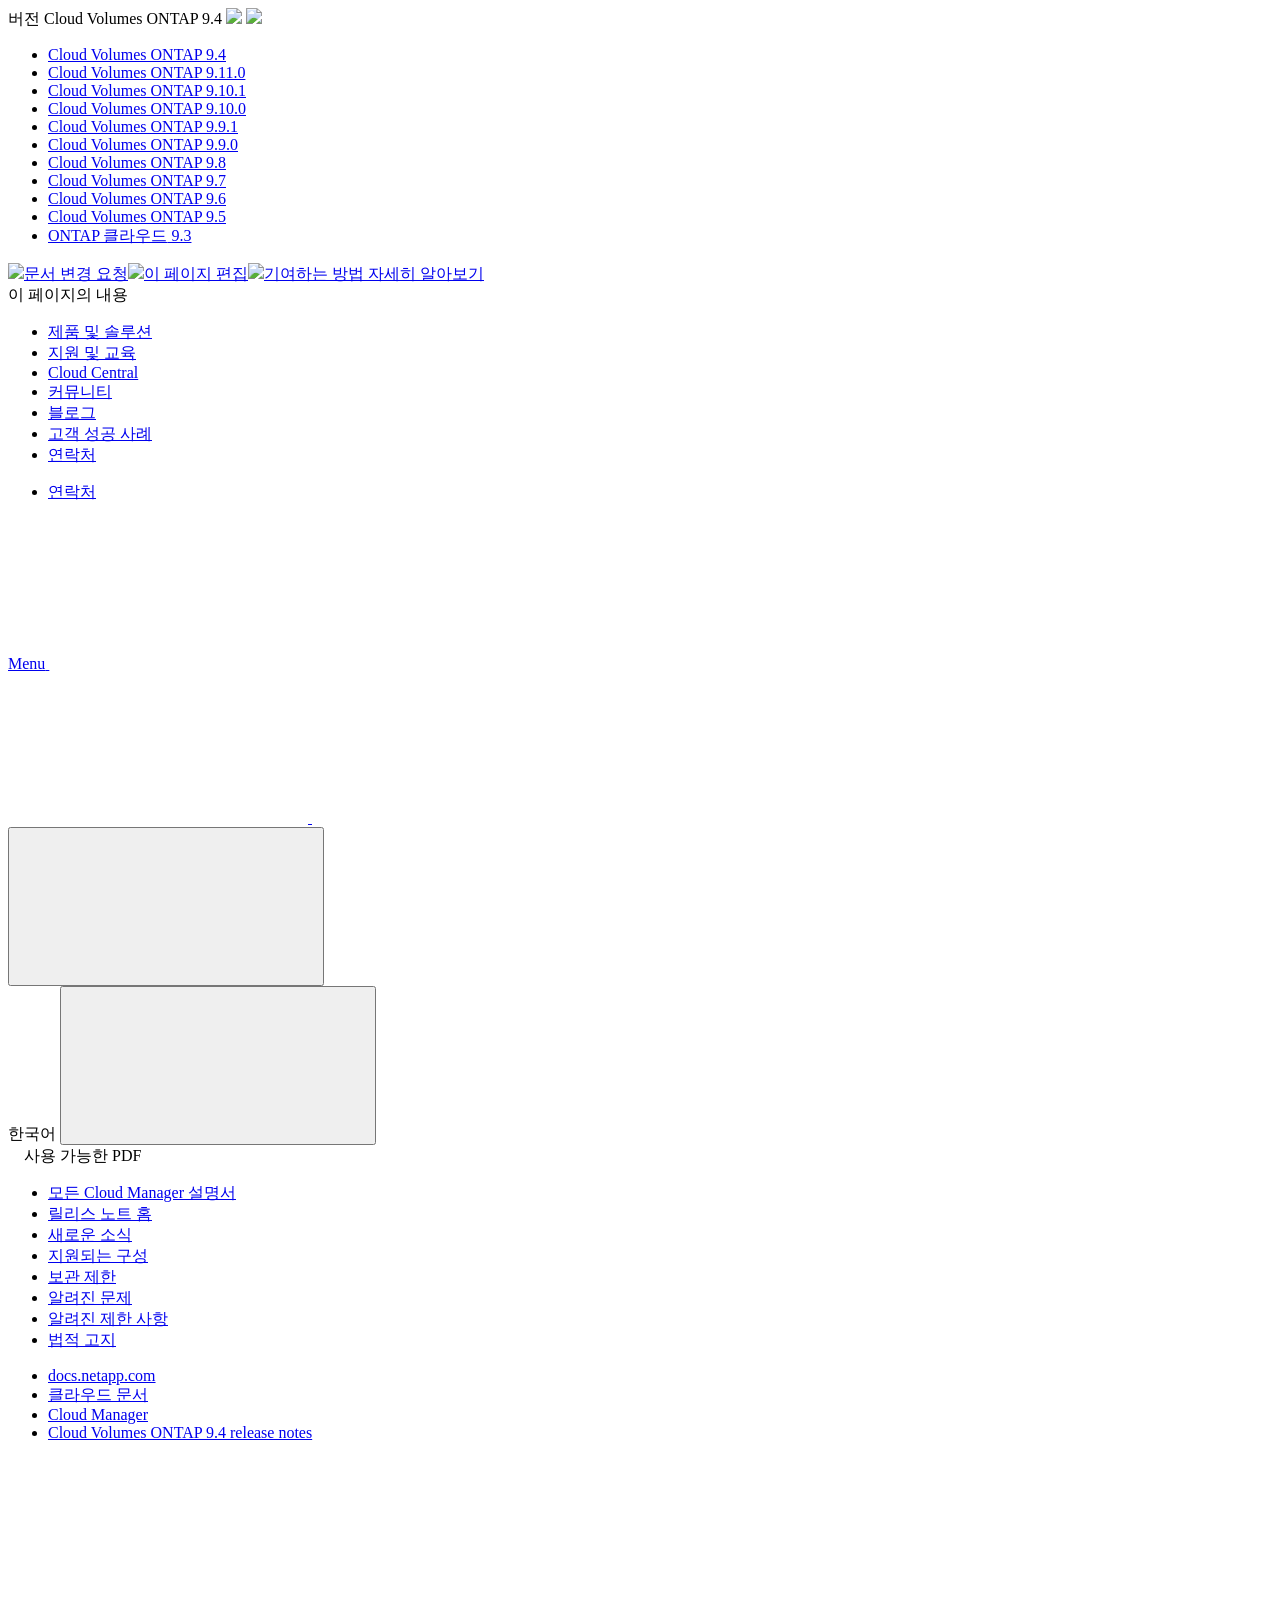
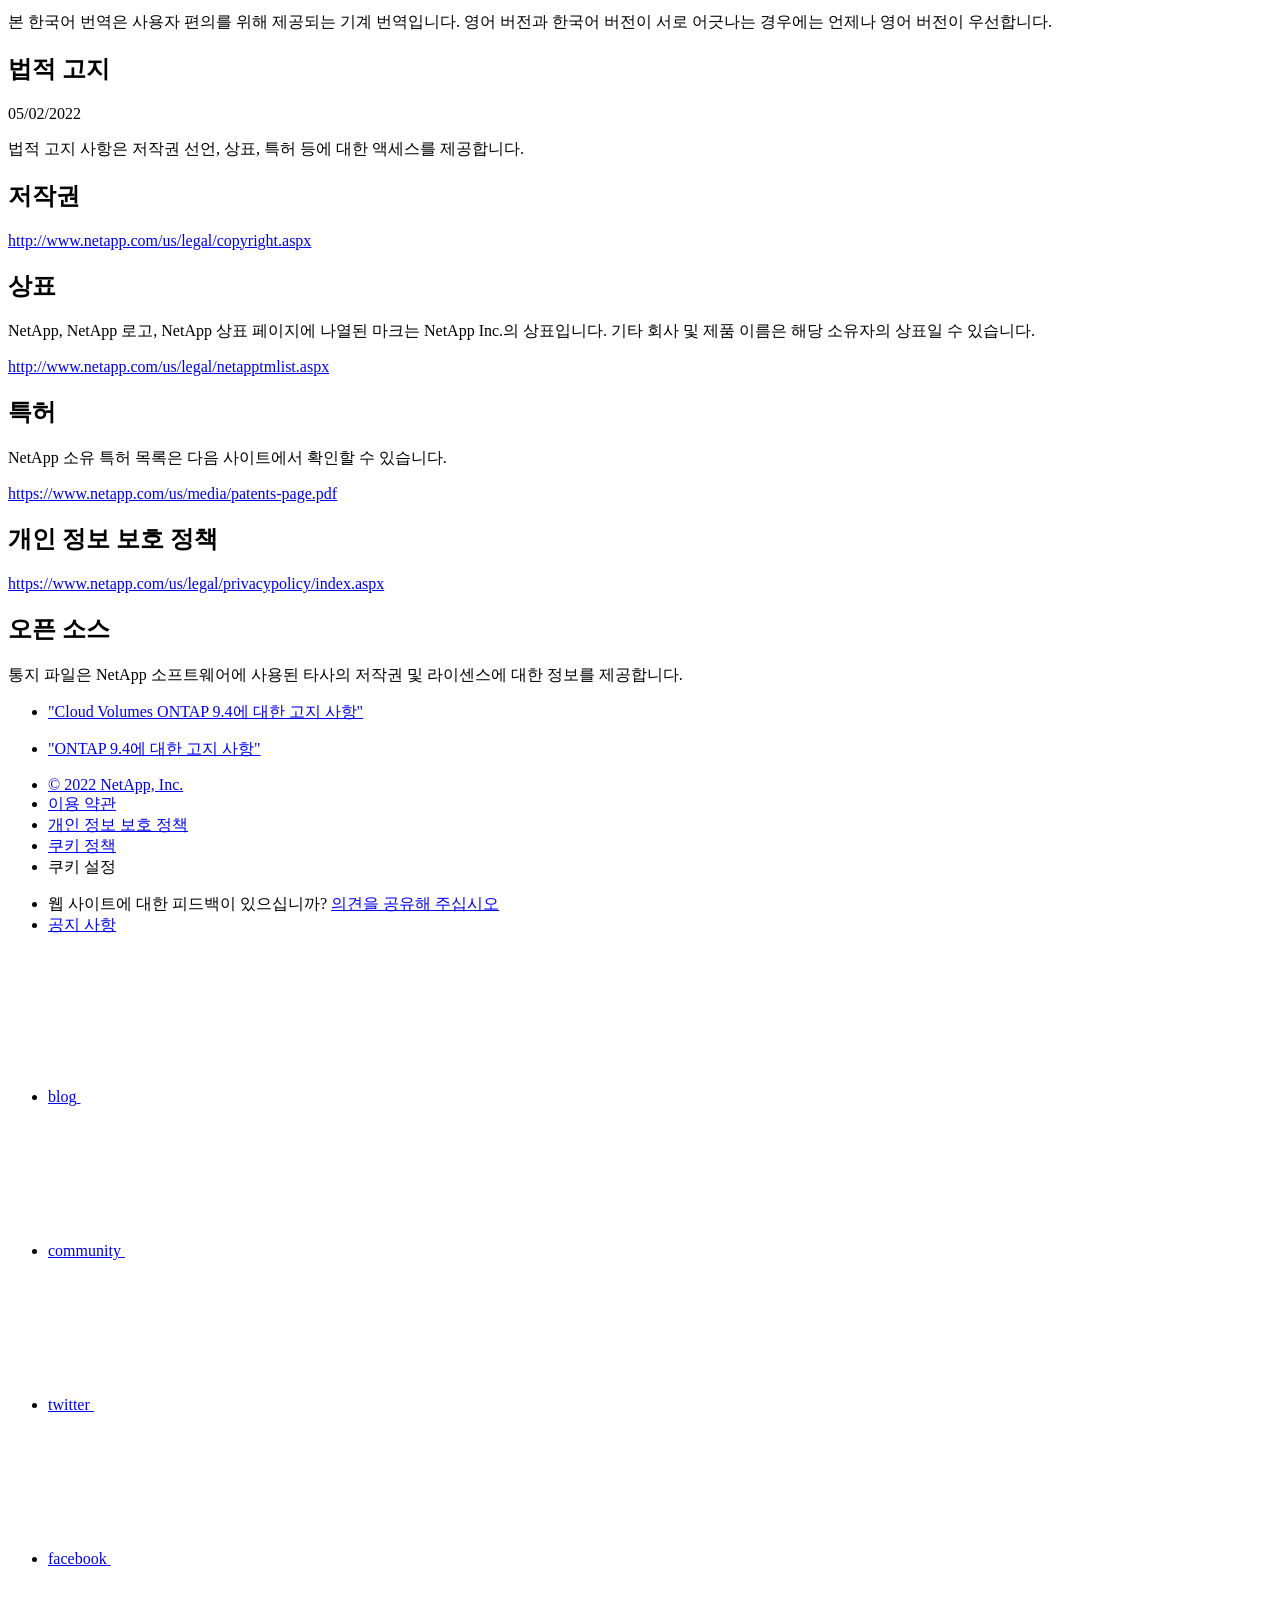
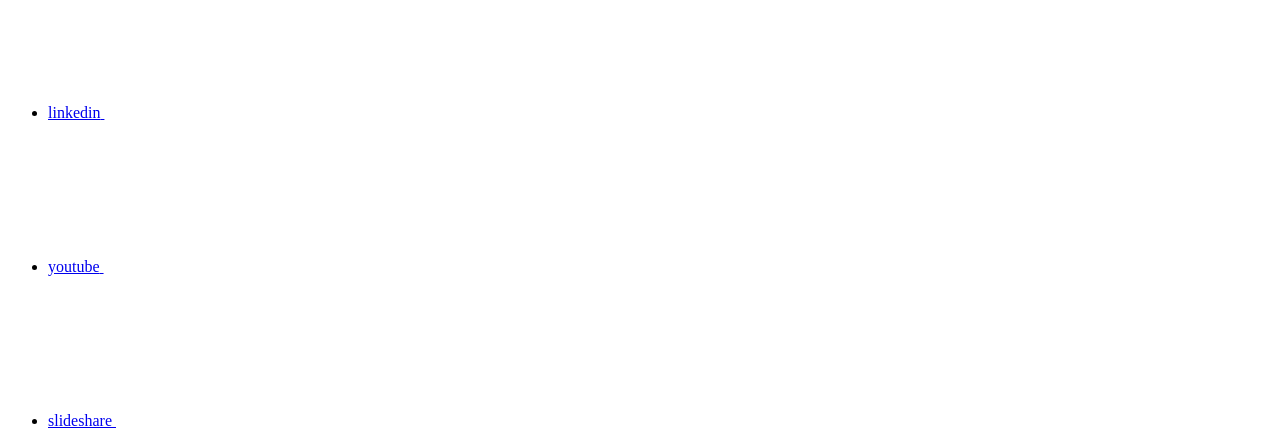
==== commit d0d088aa: "Deploying to gh-pages from  @ 8ad9545da20953eee9ebe4eff5f57b15b699a49b 🚀" ====
--- a/legal-notices.html
+++ b/legal-notices.html
@@ -386,6 +386,8 @@
                   <a href="https://docs.netapp.com/ko-kr/cloud-volumes-ontap-94-relnotes/legal-notices.html" class="n-menu__header-text"><span translate="no" class="notranslate">한국어</span></a>
                 </li><li class="n-menu__list-item n-menu__list-item--level-1">
                   <a href="https://docs.netapp.com/zh-cn/cloud-volumes-ontap-94-relnotes/legal-notices.html" class="n-menu__header-text"><span translate="no" class="notranslate">简体中文</span></a>
+                </li><li class="n-menu__list-item n-menu__list-item--level-1">
+                  <a href="https://docs.netapp.com/zh-tw/cloud-volumes-ontap-94-relnotes/legal-notices.html" class="n-menu__header-text"><span translate="no" class="notranslate">繁體中文</span></a>
                 </li></ul>
             </li>
           </ul>
@@ -555,6 +557,10 @@
         
 
         
+        <li class="n-breadcrumb__list-item">
+          <a href="https://docs.netapp.com/ko-kr/cloud-manager-family/">Cloud Manager</a>
+        </li>
+        
 
         <li class="n-breadcrumb__list-item">
           <a href="/ko-kr/cloud-volumes-ontap-94-relnotes/">Cloud&nbsp;Volumes&nbsp;ONTAP&nbsp;9.4&nbsp;release&nbsp;notes</a>
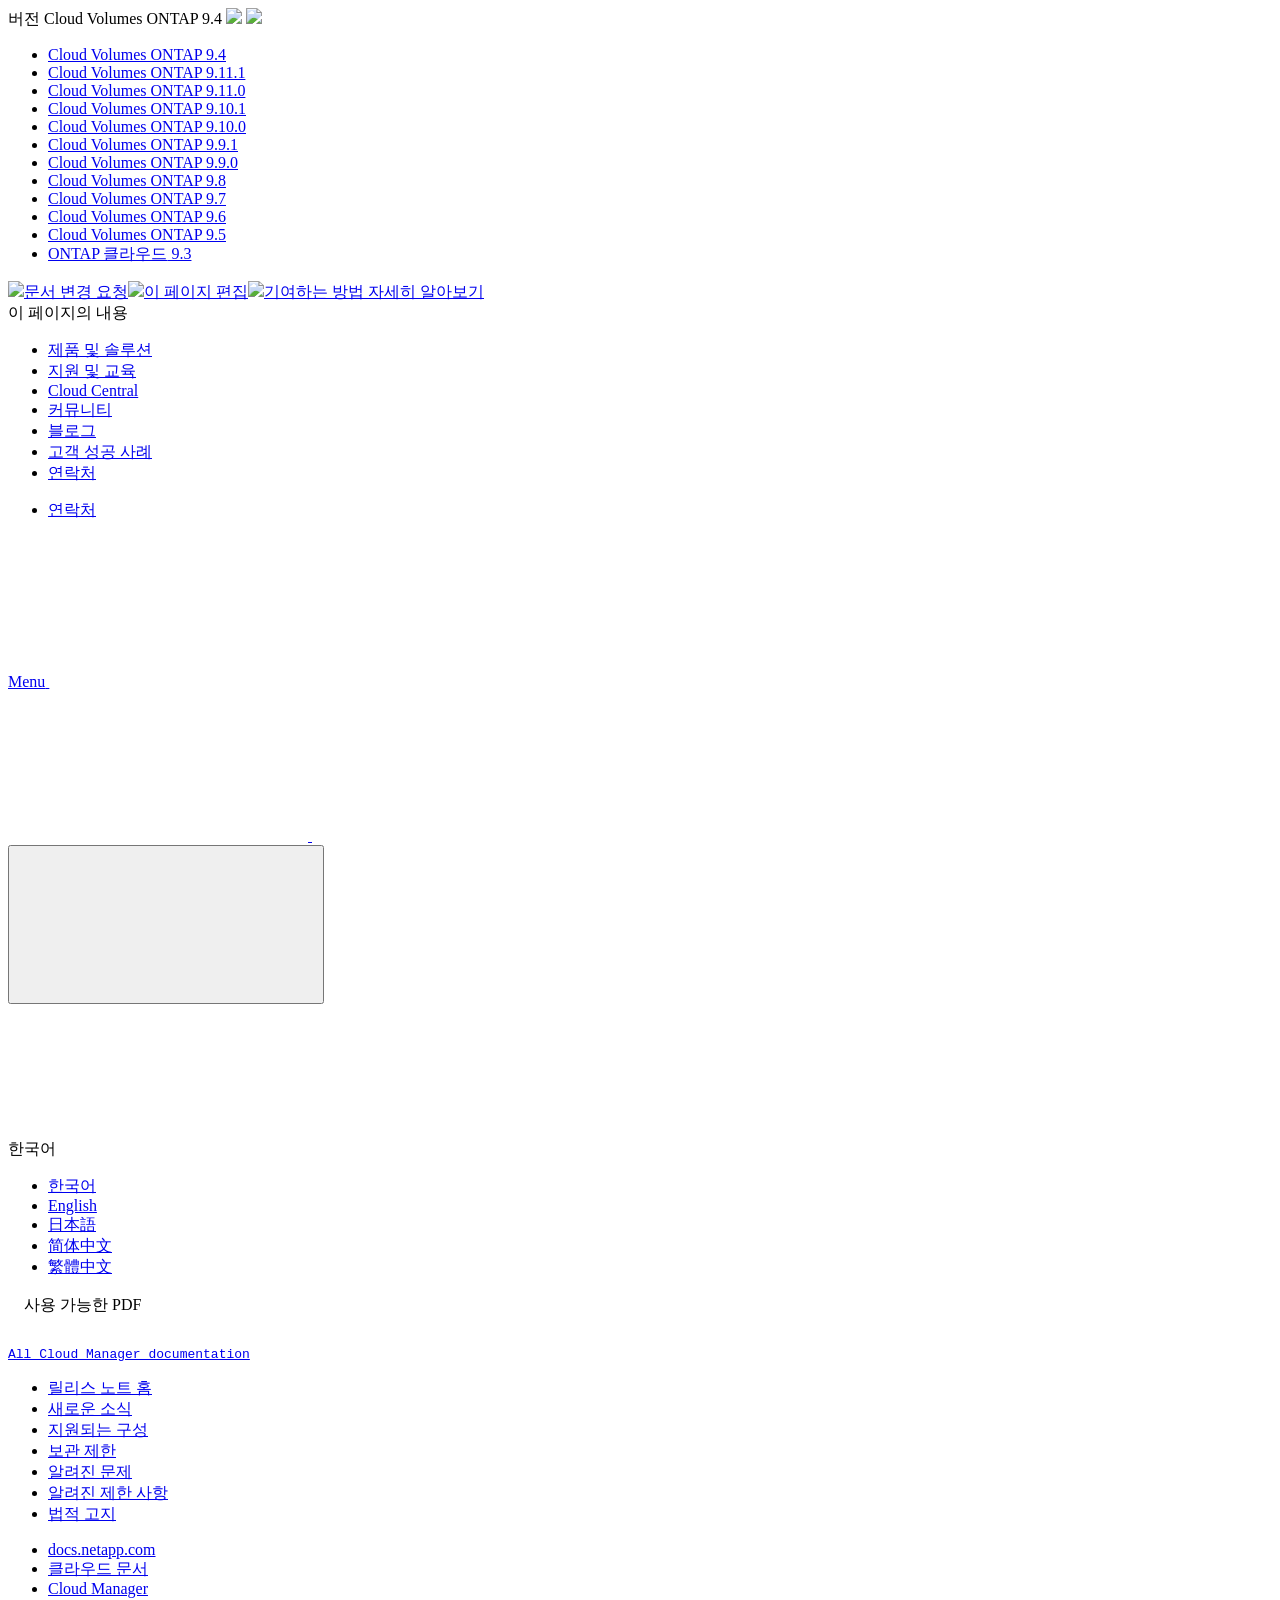
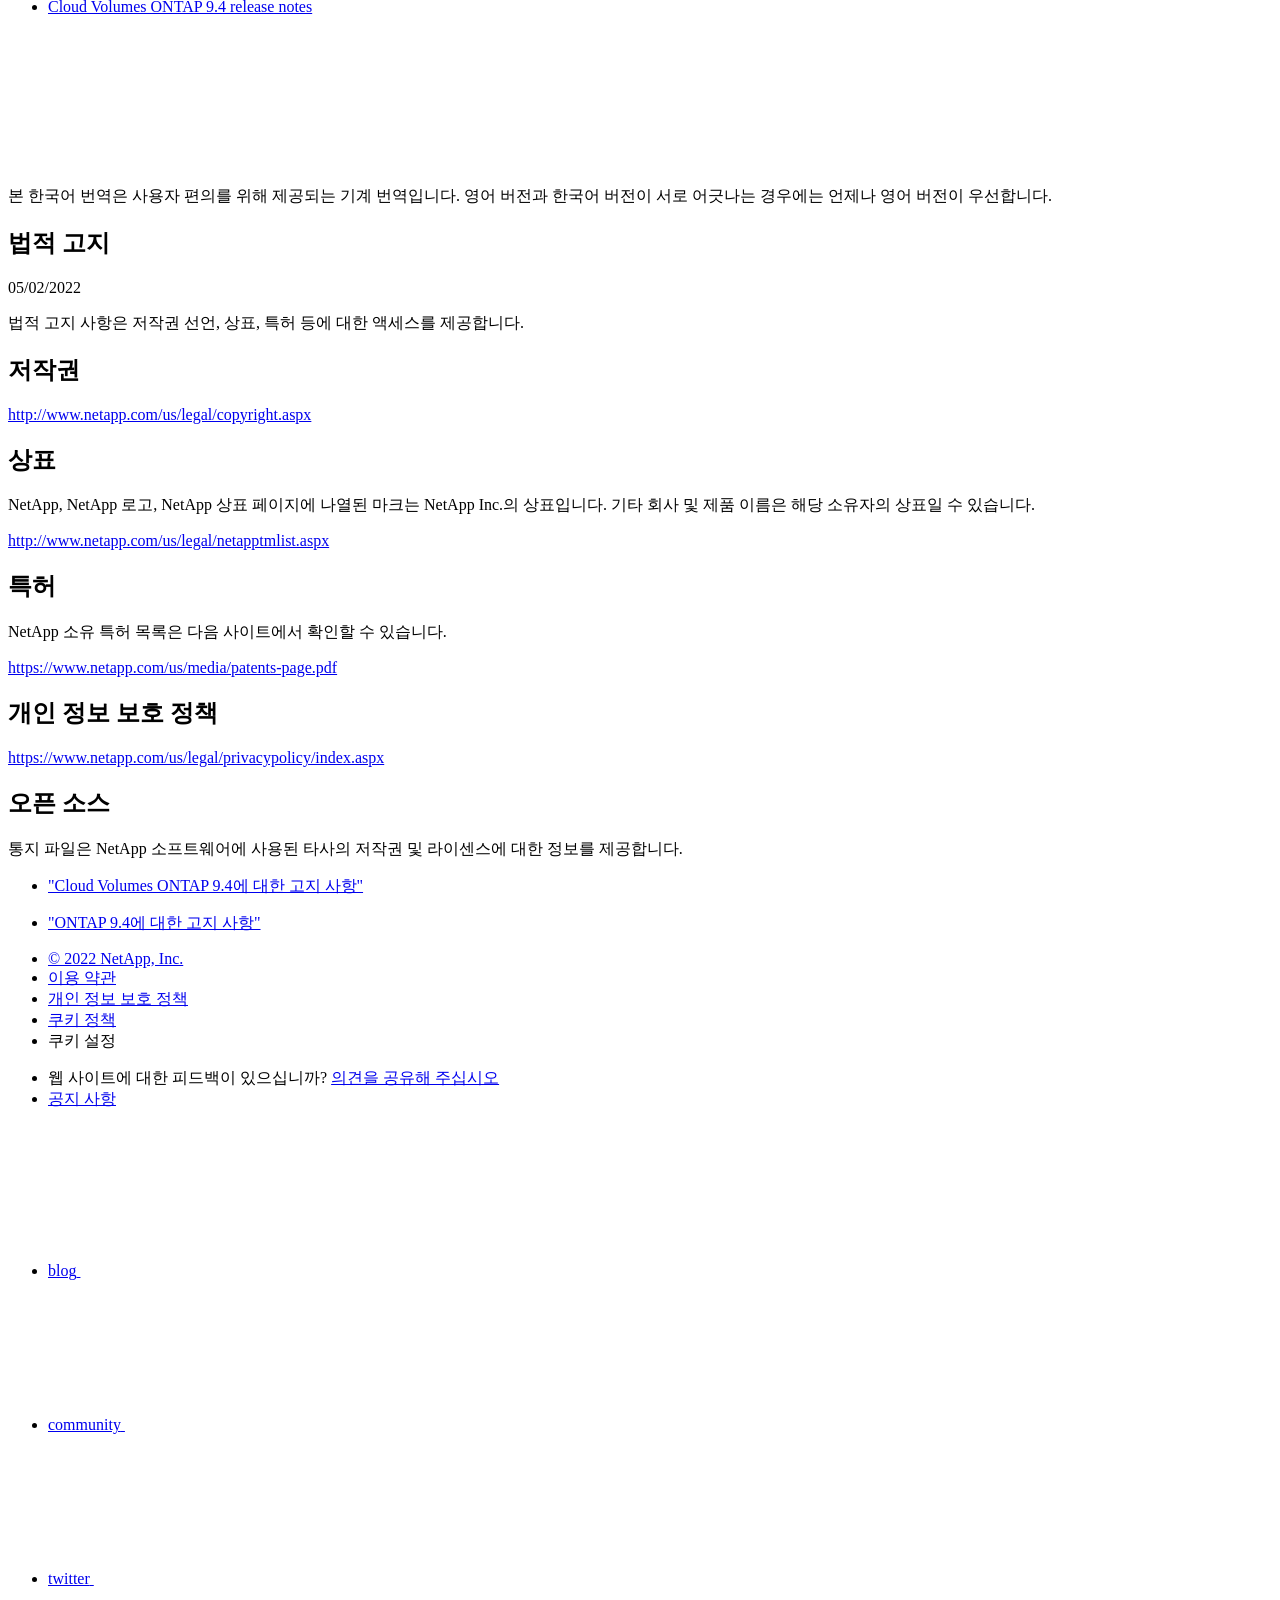
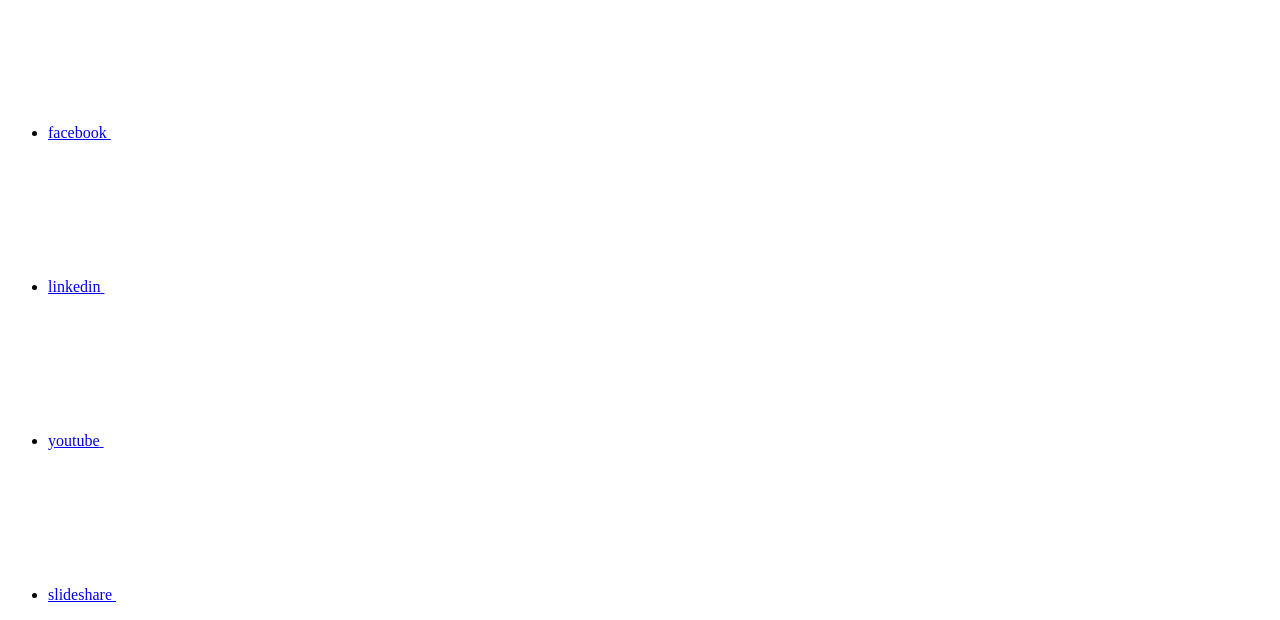
==== commit bd96f8f9: "Deploying to gh-pages from  @ 5aee352eae7d1bd85a57f9817fe373aaadad8b17 🚀" ====
--- a/legal-notices.html
+++ b/legal-notices.html
@@ -187,6 +187,13 @@
     <li>
       
       <a href="https://docs.netapp.com/ko-kr/cloud-volumes-ontap-relnotes/legal-notices.html" target="_self">
+        <span translate="no" class="notranslate"><span>Cloud Volumes ONTAP</span><span class="version"> 9.11.1</span></span>
+      </a>
+                     
+    </li>
+    <li>
+      
+      <a href="https://docs.netapp.com/ko-kr/cloud-volumes-ontap-9110-relnotes/legal-notices.html" target="_self">
         <span translate="no" class="notranslate"><span>Cloud Volumes ONTAP</span><span class="version"> 9.11.0</span></span>
       </a>
                      
@@ -364,35 +371,27 @@
     </div>
   </div>
   <div class="n-property-bar__toolbar">
-    <!-- Start Language Selector --><div id="ie-i18n" class="n-property-bar__lang-selector">
-      <div id="ie-i18n-menu">
-      <span class="ie-i18n-lang">한국어</span>
-        <button class="ie-i18n-icon-container" type="button">
+    <!-- Start Language Selector --><div id="language-dropdown" class="custom-dropdown custom-dropdown-lang">
+      <div class="custom-dropdown-select custom-dropdown-select-lang">
+      <span class="lang-name">한국어</span>
           <svg class="n-globe__icon" aria-labelledby="title">
             <title>globe</title>
             <use xmlns:xlink="http://www.w3.org/1999/xlink" xlink:href="/ko-kr/cloud-volumes-ontap-94-relnotes/common/svg/sprite.svg#globe"></use>
           </svg>
         </button>
       </div>
-      <div id="n-property-navigation-bar__menu--language-selector" class="ie-i18n-results-container n-menu n-menu--v3 n-menu--is-active" style="display: none;">
-        <div class="n-language-selector-menu">
-          <ul class="n-menu__list">
-            <li class="n-menu__list-column">
-              <ul class="n-menu__list"><li class="n-menu__list-item n-menu__list-item--level-1">
-                  <a href="https://docs.netapp.com/us-en/cloud-volumes-ontap-94-relnotes/legal-notices.html" class="n-menu__header-text"><span translate="no" class="notranslate">English</span></a>
-                </li><li class="n-menu__list-item n-menu__list-item--level-1">
-                  <a href="https://docs.netapp.com/ja-jp/cloud-volumes-ontap-94-relnotes/legal-notices.html" class="n-menu__header-text"><span translate="no" class="notranslate">日本語</span></a>
-                </li><li class="n-menu__list-item n-menu__list-item--level-1">
-                  <a href="https://docs.netapp.com/ko-kr/cloud-volumes-ontap-94-relnotes/legal-notices.html" class="n-menu__header-text"><span translate="no" class="notranslate">한국어</span></a>
-                </li><li class="n-menu__list-item n-menu__list-item--level-1">
-                  <a href="https://docs.netapp.com/zh-cn/cloud-volumes-ontap-94-relnotes/legal-notices.html" class="n-menu__header-text"><span translate="no" class="notranslate">简体中文</span></a>
-                </li><li class="n-menu__list-item n-menu__list-item--level-1">
-                  <a href="https://docs.netapp.com/zh-tw/cloud-volumes-ontap-94-relnotes/legal-notices.html" class="n-menu__header-text"><span translate="no" class="notranslate">繁體中文</span></a>
-                </li></ul>
-            </li>
-          </ul>
-        </div>
-      </div>
+
+      <ul class="custom-dropdown-menu"><li>
+          <a href="https://docs.netapp.com/ko-kr/cloud-volumes-ontap-94-relnotes/legal-notices.html" target="_self"><span translate="no" class="notranslate">한국어</span></a>
+        </li><li>
+          <a href="https://docs.netapp.com/us-en/cloud-volumes-ontap-94-relnotes/legal-notices.html" target="_self"><span translate="no" class="notranslate">English</span></a>
+        </li><li>
+          <a href="https://docs.netapp.com/ja-jp/cloud-volumes-ontap-94-relnotes/legal-notices.html" target="_self"><span translate="no" class="notranslate">日本語</span></a>
+        </li><li>
+          <a href="https://docs.netapp.com/zh-cn/cloud-volumes-ontap-94-relnotes/legal-notices.html" target="_self"><span translate="no" class="notranslate">简体中文</span></a>
+        </li><li>
+          <a href="https://docs.netapp.com/zh-tw/cloud-volumes-ontap-94-relnotes/legal-notices.html" target="_self"><span translate="no" class="notranslate">繁體中文</span></a>
+        </li></ul>
     </div><!-- End Language Selector -->
 
     <div class="n-property-bar__cta"></div>
@@ -447,8 +446,6 @@
         
         <a target="_blank" href="/ko-kr/cloud-volumes-ontap-94-relnotes/pdfs/fullsite-sidebar/Cloud_Volumes_ONTAP_9_4_릴리스_정보.pdf" >
           <img src="/ko-kr/cloud-volumes-ontap-94-relnotes/images/pdf.png" width="16" height="16"/>이 문서 사이트의 PDF</a>
-
-
 
 
 
@@ -508,10 +505,10 @@
     $("#toggleContainerPdf").toggle('display');
     $(".n-pdf-body-container .zip-pdf-link-container").toggle('display');
   });
-</script><div class="sidebar-nav-container">
-  <ul id="mysidebar" class="nav"><li class=" "><a class="na-navbar-padding" href="https://docs.netapp.com/us-en/cloud-manager-family">
-        모든 Cloud Manager 설명서
-      </a></li><li class=" "><a class="na-navbar-padding" href="/ko-kr/cloud-volumes-ontap-94-relnotes/index.html">
+</script><div class="prod-nav" id="product-nav">
+  <a target="_self" class="prod-fam-nav" href="https://docs.netapp.com/ko-kr/cloud-manager-family/"><img src="/ko-kr/cloud-volumes-ontap-94-relnotes/images/left_arrow.png" alt=""><pre>All Cloud Manager documentation</pre></a>
+</div><div class="sidebar-nav-container" id="mysidebardiv">
+  <ul id="mysidebar" class="nav"><li class=" "><a class="na-navbar-padding" href="/ko-kr/cloud-volumes-ontap-94-relnotes/index.html">
         릴리스 노트 홈
       </a></li><li class=" "><a class="na-navbar-padding" href="/ko-kr/cloud-volumes-ontap-94-relnotes/reference-new.html">
         새로운 소식
@@ -810,4 +807,5 @@
     </script>
     <script src='/ko-kr/cloud-volumes-ontap-94-relnotes/js/www-ntap.js'></script>
     <script src='/ko-kr/cloud-volumes-ontap-94-relnotes/js/tabbed-blocks.js'></script>
+    <script src='/ko-kr/cloud-volumes-ontap-94-relnotes/js/sidebar.js'></script>
   </body></html>
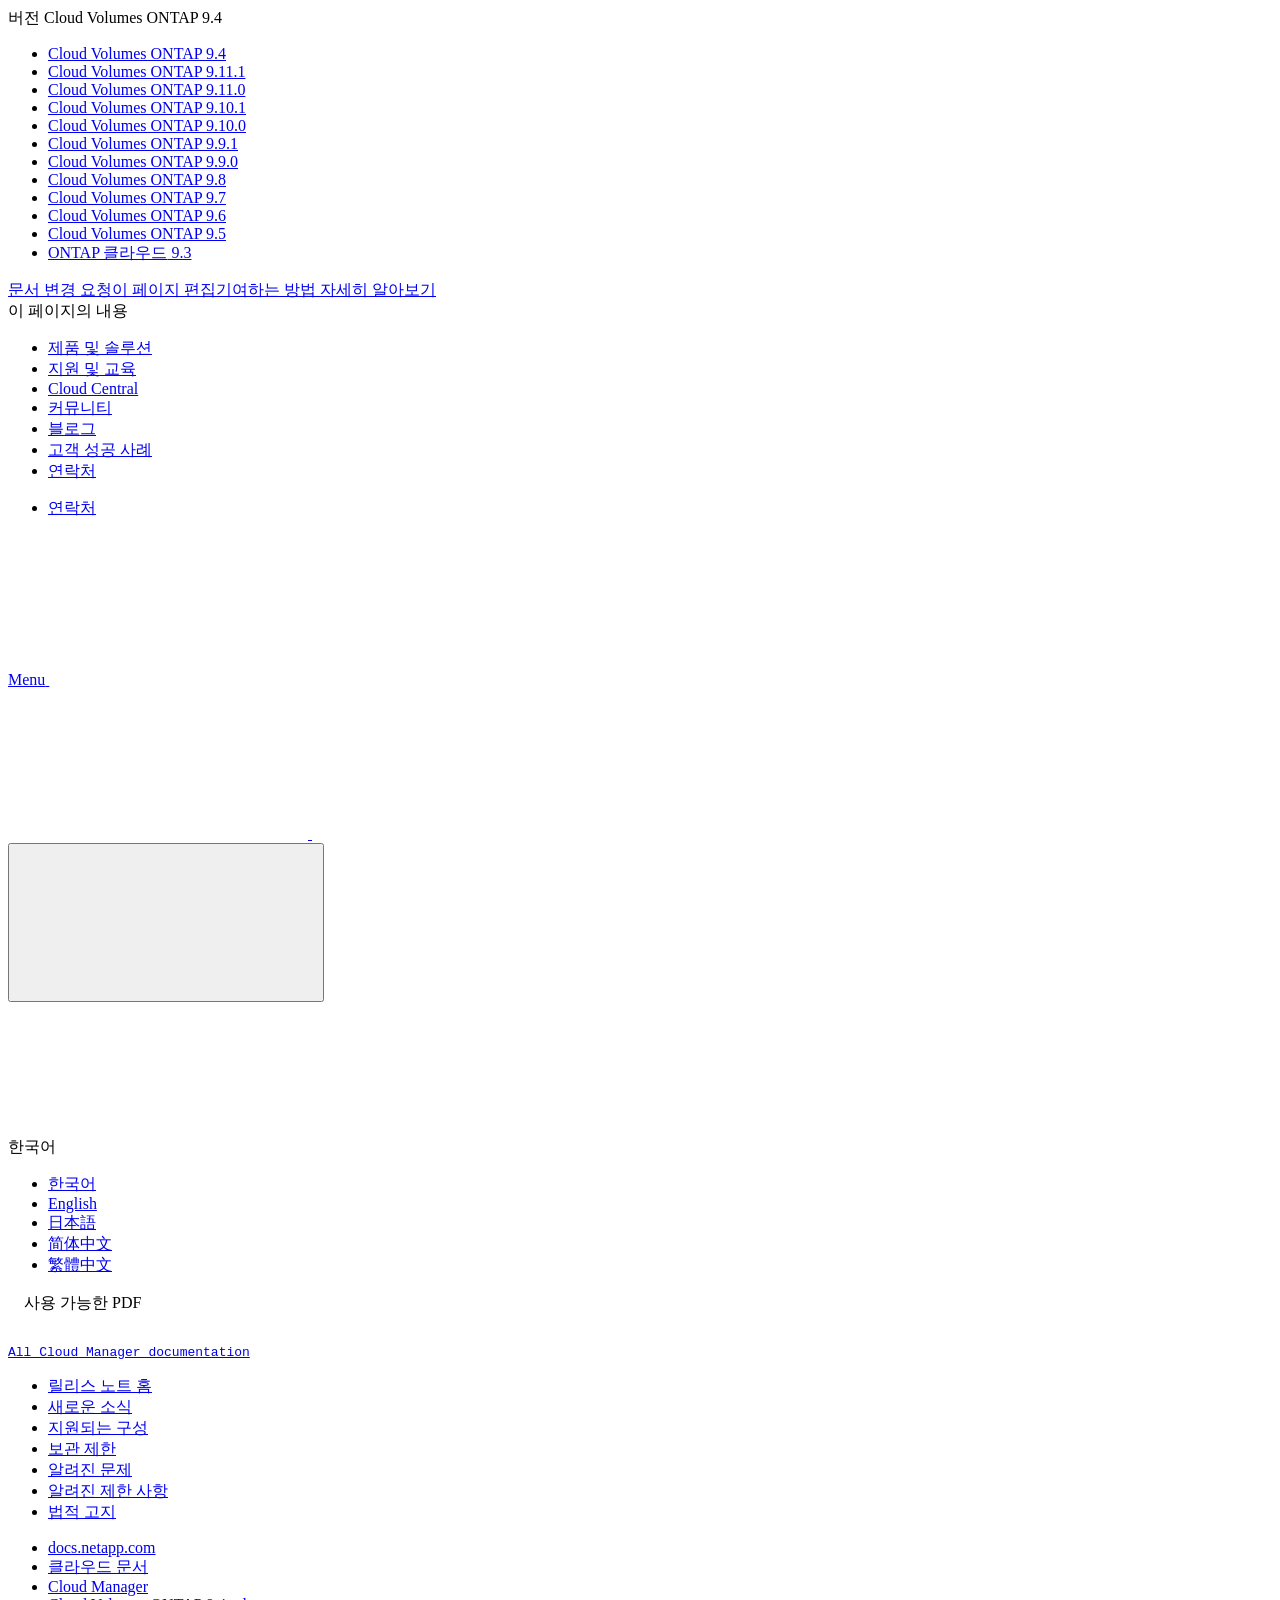
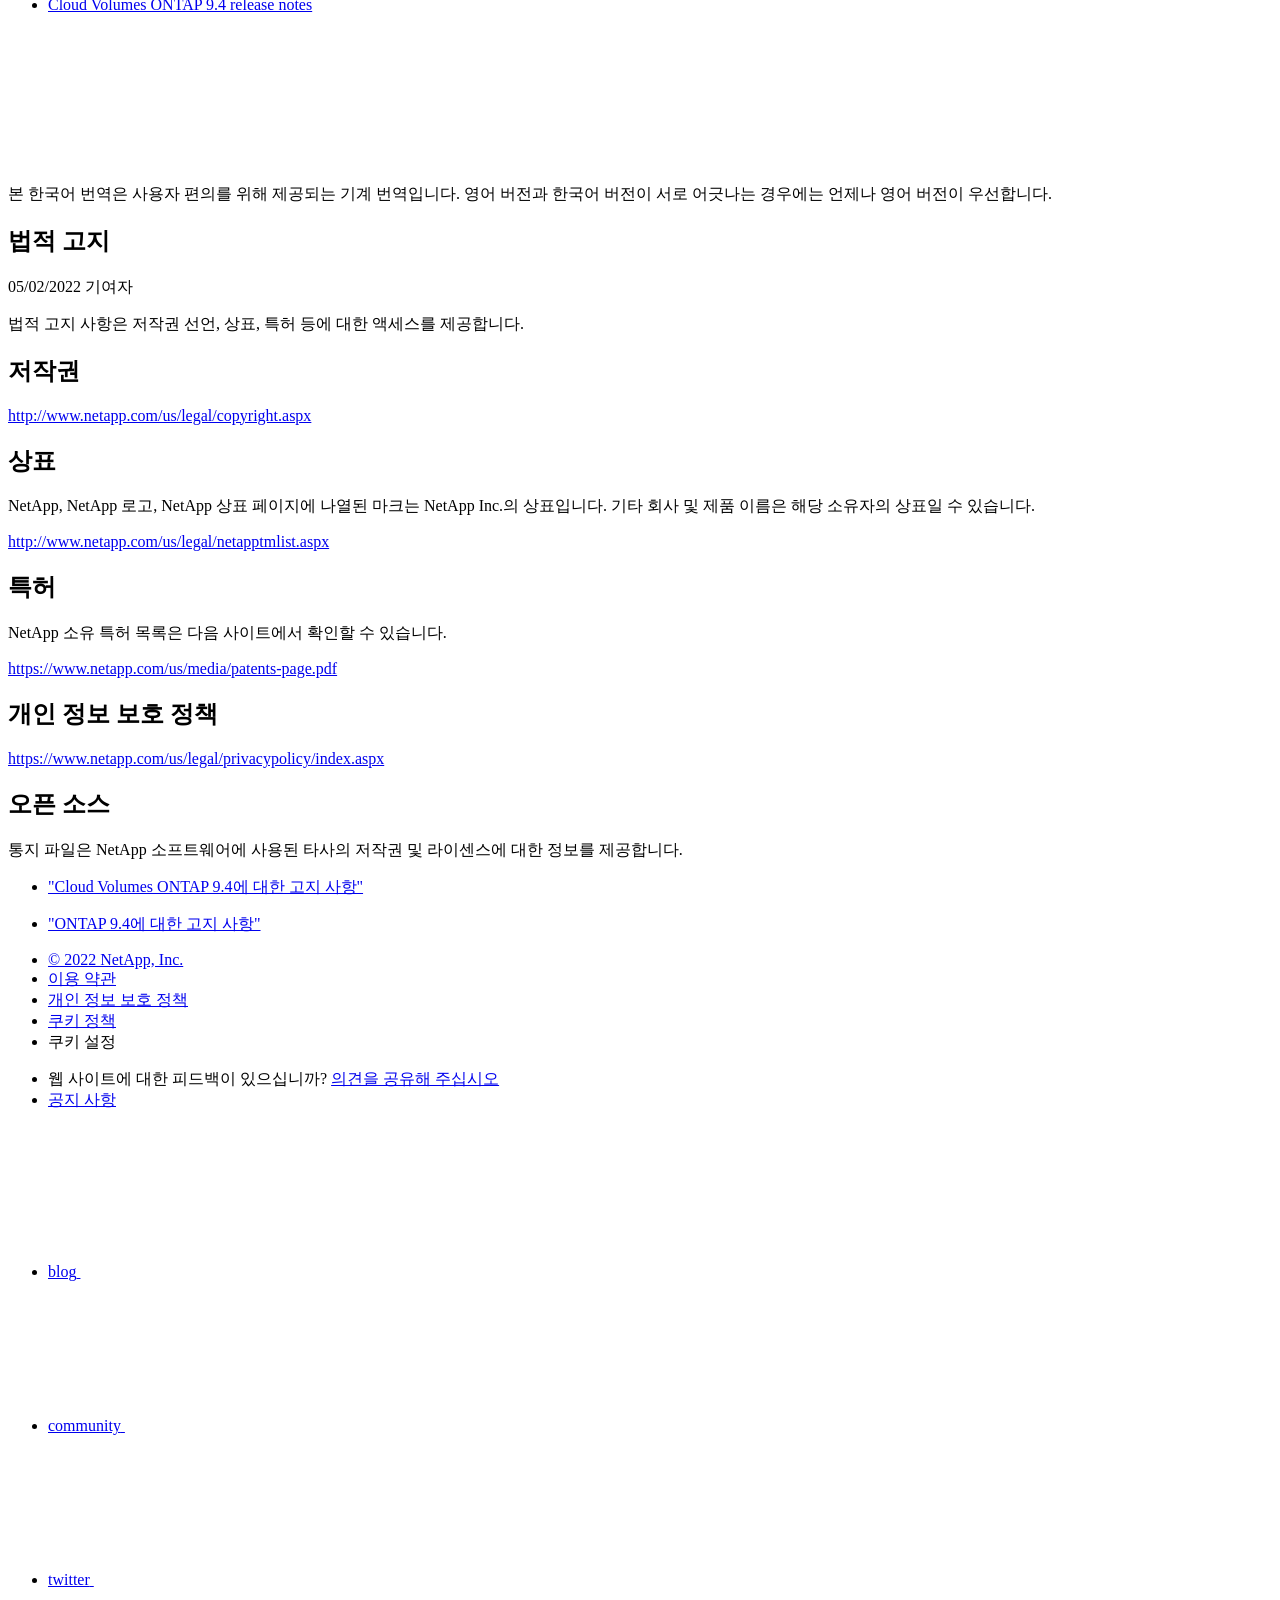
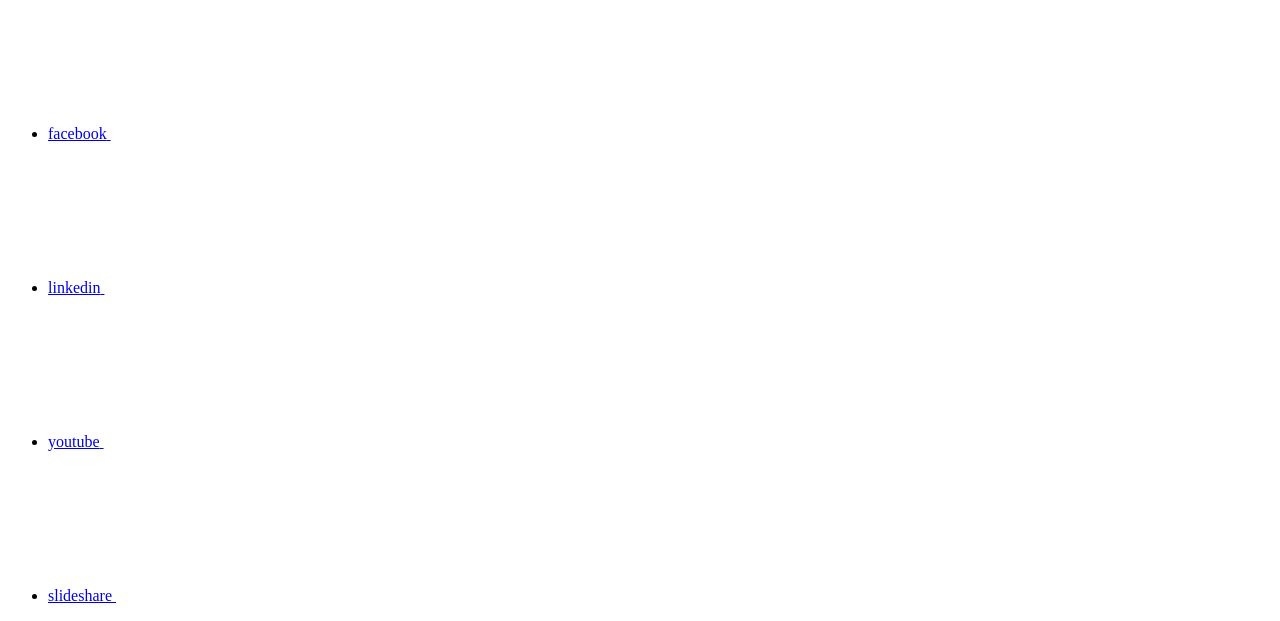
==== commit 57d5f41a: "Deploying to gh-pages from  @ bfdf3440097d38e41462b94a9a23f98660ed81e9 🚀" ====
--- a/legal-notices.html
+++ b/legal-notices.html
@@ -173,8 +173,8 @@
   <div class="custom-dropdown-select unselected" title="Cloud Volumes ONTAP 9.4">
     <label>버전</label>
     <span translate="no" class="notranslate">Cloud Volumes ONTAP 9.4</span>
-    <img src="/ko-kr/cloud-volumes-ontap-94-relnotes/images/chevron_up.svg" class="custom-icon chevrondown invisible" />
-    <img src="/ko-kr/cloud-volumes-ontap-94-relnotes/images/chevron_down.svg" class="custom-icon chevronup" />
+    <img src="/ko-kr/cloud-volumes-ontap-94-relnotes/images/chevron_up.svg" alt="" class="custom-icon chevrondown invisible" />
+    <img src="/ko-kr/cloud-volumes-ontap-94-relnotes/images/chevron_down.svg" alt="" class="custom-icon chevronup" />
   </div>
 
   <ul class="custom-dropdown-menu"><li>
@@ -263,7 +263,7 @@
     </li>
     
   </ul>
-</div><div class="page-nav-contribute"><a target="_blank" href="https://github.com/NetAppDocs/cloud-volumes-ontap-94-relnotes/issues/new?body=Page%3A%20[법적 고지](https://docs.netapp.com/ko-kr/cloud-volumes-ontap-94-relnotes/legal-notices.html)" class="page-nav-contribute-link" role="button"><img src="/ko-kr/cloud-volumes-ontap-94-relnotes/images/discuss-sm.svg" class="github-icon" />문서 변경 요청</a><a target="_blank" href="https://github.com/NetAppDocs/cloud-volumes-ontap-94-relnotes/blob/main/legal-notices.adoc" class="page-nav-contribute-link" role="button"><img src="/ko-kr/cloud-volumes-ontap-94-relnotes/images/edit-sm.svg" class="github-icon" />이 페이지 편집</a><a target="_blank" href="https://docs.netapp.com/us-en/contribute/" class="page-nav-contribute-link"  ><img src="/ko-kr/cloud-volumes-ontap-94-relnotes/images/article-sm.svg" class="github-icon" />기여하는 방법 자세히 알아보기</a></div>
+</div><div class="page-nav-contribute"><a target="_blank" href="https://github.com/NetAppDocs/cloud-volumes-ontap-94-relnotes/issues/new?body=Page%3A%20[법적 고지](https://docs.netapp.com/ko-kr/cloud-volumes-ontap-94-relnotes/legal-notices.html)" class="page-nav-contribute-link" role="button"><img src="/ko-kr/cloud-volumes-ontap-94-relnotes/images/discuss-sm.svg" alt="" class="github-icon" />문서 변경 요청</a><a target="_blank" href="https://github.com/NetAppDocs/cloud-volumes-ontap-94-relnotes/blob/main/legal-notices.adoc" class="page-nav-contribute-link" role="button"><img src="/ko-kr/cloud-volumes-ontap-94-relnotes/images/edit-sm.svg" alt="" class="github-icon" />이 페이지 편집</a><a target="_blank" href="https://docs.netapp.com/us-en/contribute/" class="page-nav-contribute-link"  ><img src="/ko-kr/cloud-volumes-ontap-94-relnotes/images/article-sm.svg" alt="" class="github-icon" />기여하는 방법 자세히 알아보기</a></div>
     <div class="page-nav-container">
       <nav class="page-nav-fixed">
         <div class="page-nav-title">이 페이지의 내용</div>
@@ -352,11 +352,13 @@
           <div id="react-search" 
           data-search-html="/ko-kr/cloud-volumes-ontap-94-relnotes/search.html"
           data-type="widget" 
-          data-placeholder="설명서 검색" 
-          data-no-results-found="{query}에 대한 결과를 찾을 수 없음" 
-          data-did-you-mean="{suggestion}을(를) 검색해보십시오." 
-          data-no-results-found-did-you-mean="{query}에 대한 결과를 찾을 수 없습니다. {suggestion}을(를) 검색하려 하셨습니까?" 
-          data-results-found="{hitCount}개의 결과를 찾음"  
+          data-placeholder="설명서 검색"
+          data-no-results-found="{query}에 대한 결과를 찾을 수 없음"
+          data-did-you-mean="{suggestion}을(를) 검색해보십시오."
+          data-no-results-found-did-you-mean="{query}에 대한 결과를 찾을 수 없습니다. {suggestion}을(를) 검색하려 하셨습니까?"
+          data-results-found="{hitCount}개의 결과를 찾음"
+          data-error-message="We're sorry, an issue occurred when fetching your results. Please try again."
+          data-error-reset="Reset Search"
           data-sk-es-pf-indexes=""
           data-flavor=""></div>
           <button class="n-property-bar__search-toggle-button" type="button">
@@ -435,7 +437,7 @@
   <div class="col-md-3" id="sidebar-height">
       <div class="n-pdf-header">
   <a id="toggleButtonPdf" class="n-pdf-button" type="button">
-    <img src="/ko-kr/cloud-volumes-ontap-94-relnotes/images/pdf.png" width="16" height="16"/>사용 가능한 PDF<span>
+    <img src="/ko-kr/cloud-volumes-ontap-94-relnotes/images/pdf.png" alt="" width="16" height="16"/>사용 가능한 PDF<span>
     </span>
   </a>
 </div>
@@ -445,34 +447,26 @@
         
         
         <a target="_blank" href="/ko-kr/cloud-volumes-ontap-94-relnotes/pdfs/fullsite-sidebar/Cloud_Volumes_ONTAP_9_4_릴리스_정보.pdf" >
-          <img src="/ko-kr/cloud-volumes-ontap-94-relnotes/images/pdf.png" width="16" height="16"/>이 문서 사이트의 PDF</a>
-
-
-
-
-
-
-
-
-
-
-
-
-    <ul class="subfolders" style="display:none;"><li class="active pdf-hide">
-  <a target="_blank" href="/ko-kr/cloud-volumes-ontap-94-relnotes/pdfs/pages/legal-notices.pdf" >
-    <img src="/ko-kr/cloud-volumes-ontap-94-relnotes/images/pdf.png" width="16" height="16"/>
-    PDF of this page
-  </a>
-</li>
-
-</ul>
-  
-
+          <img src="/ko-kr/cloud-volumes-ontap-94-relnotes/images/pdf.png" alt="" width="16" height="16"/>이 문서 사이트의 PDF</a>
+
+
+
+
+
+
+
+
+
+
+
+
+    <ul class="subfolders" id="pdf-remove" style="display:none;"><li class="active"></li></ul>
+  
 
 </li></ul>
   <div class="zip-pdf-link-container" style="display: none;">   
     <a href="#" id="zipPdf">
-      <img src="/ko-kr/cloud-volumes-ontap-94-relnotes/images/pdf-zip.png" width="16" height="16"/>
+      <img src="/ko-kr/cloud-volumes-ontap-94-relnotes/images/pdf-zip.png" alt="" width="16" height="16"/>
       <pre>별도의 PDF 문서 모음<span class="zip-size"></span></pre>
     </a><div id="zip-link-popup" class="hide">
     <div class="inner-modal">
@@ -595,6 +589,9 @@
     
   
 
+<span>기여자
+</span>
+
 
 </p>
 
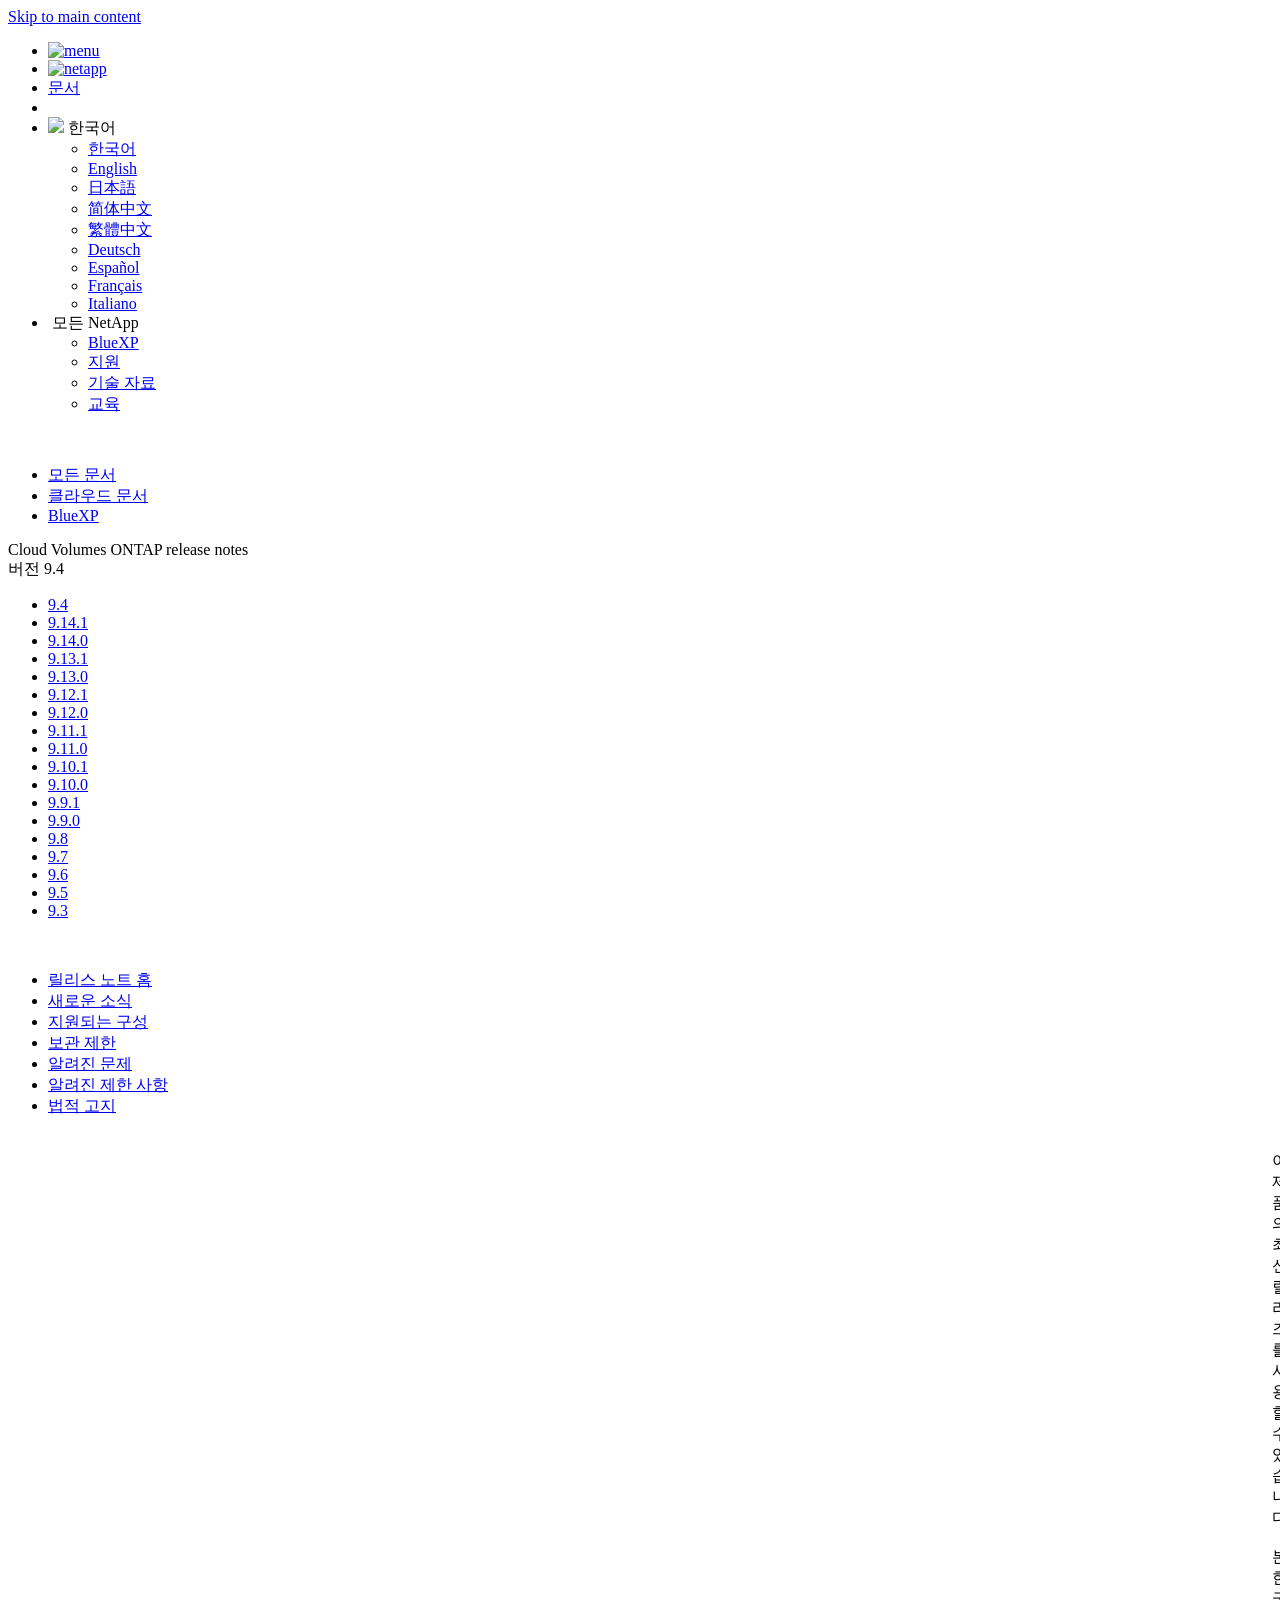
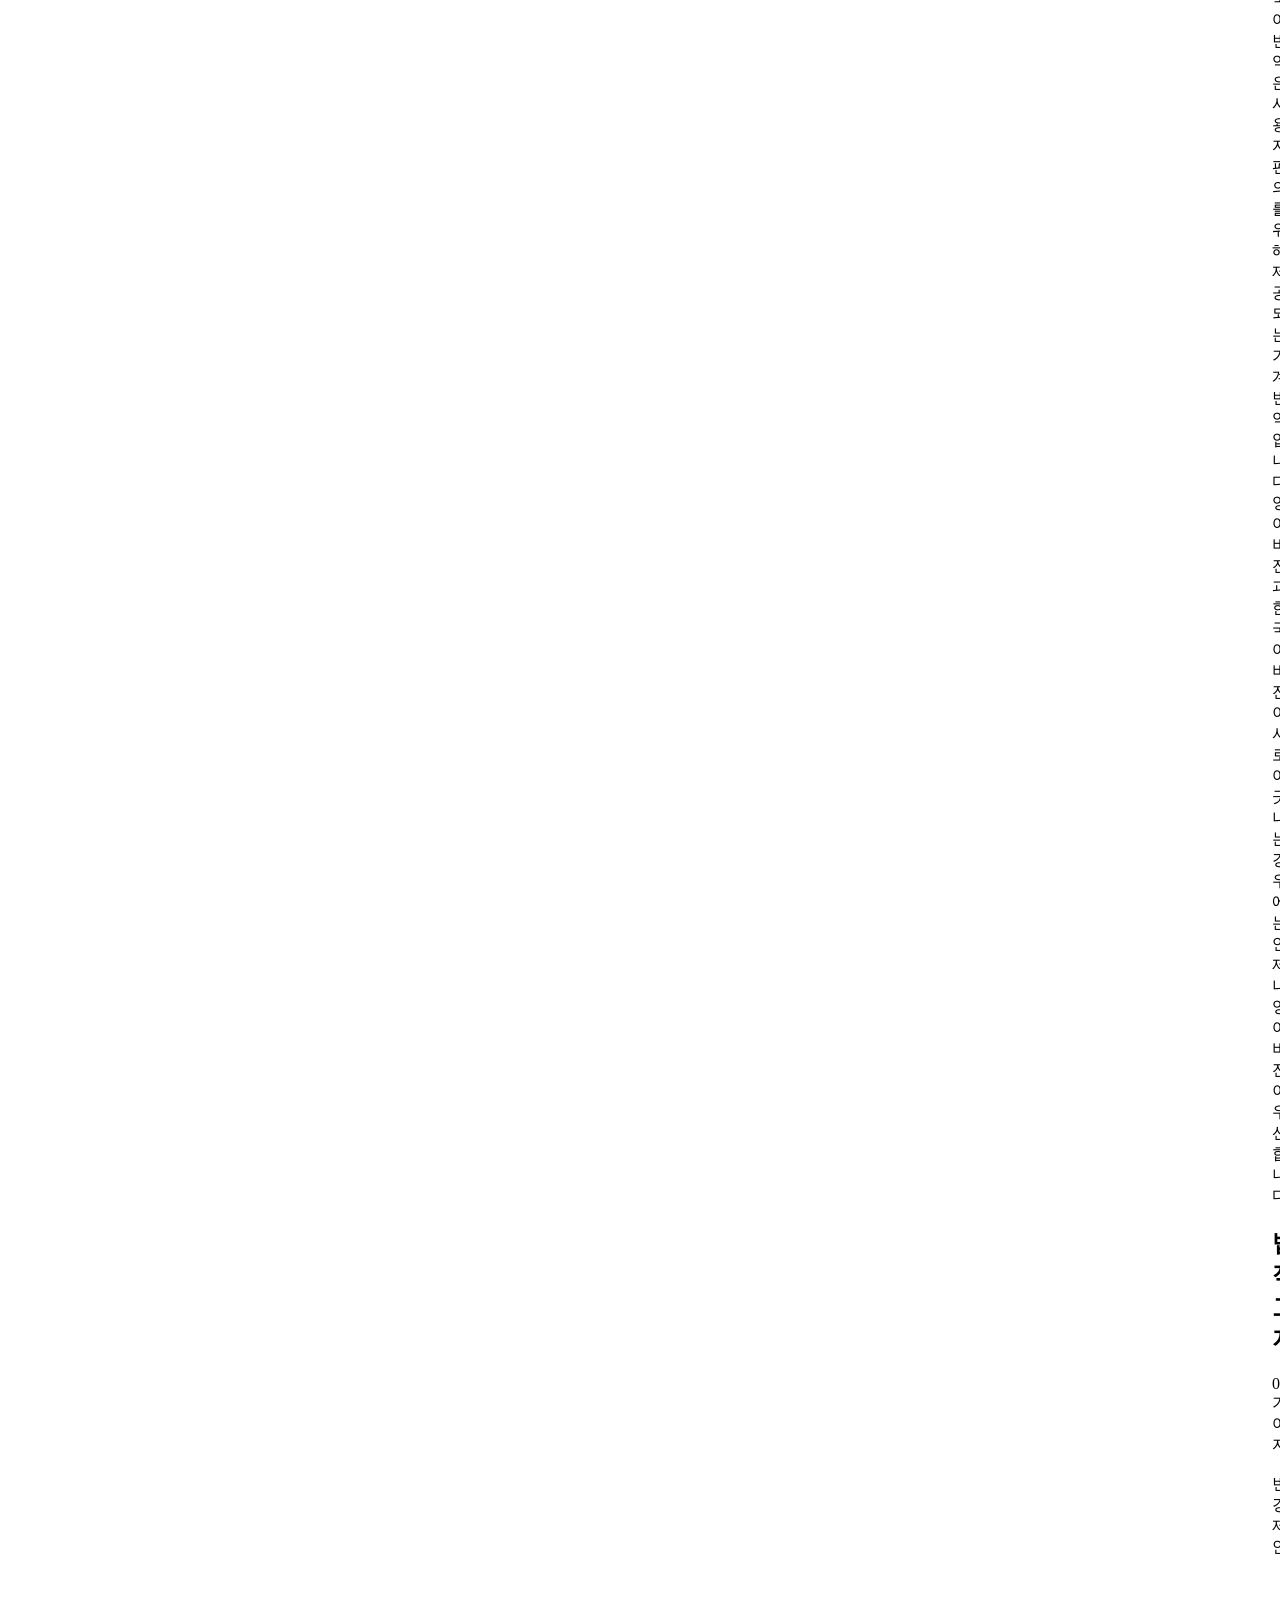
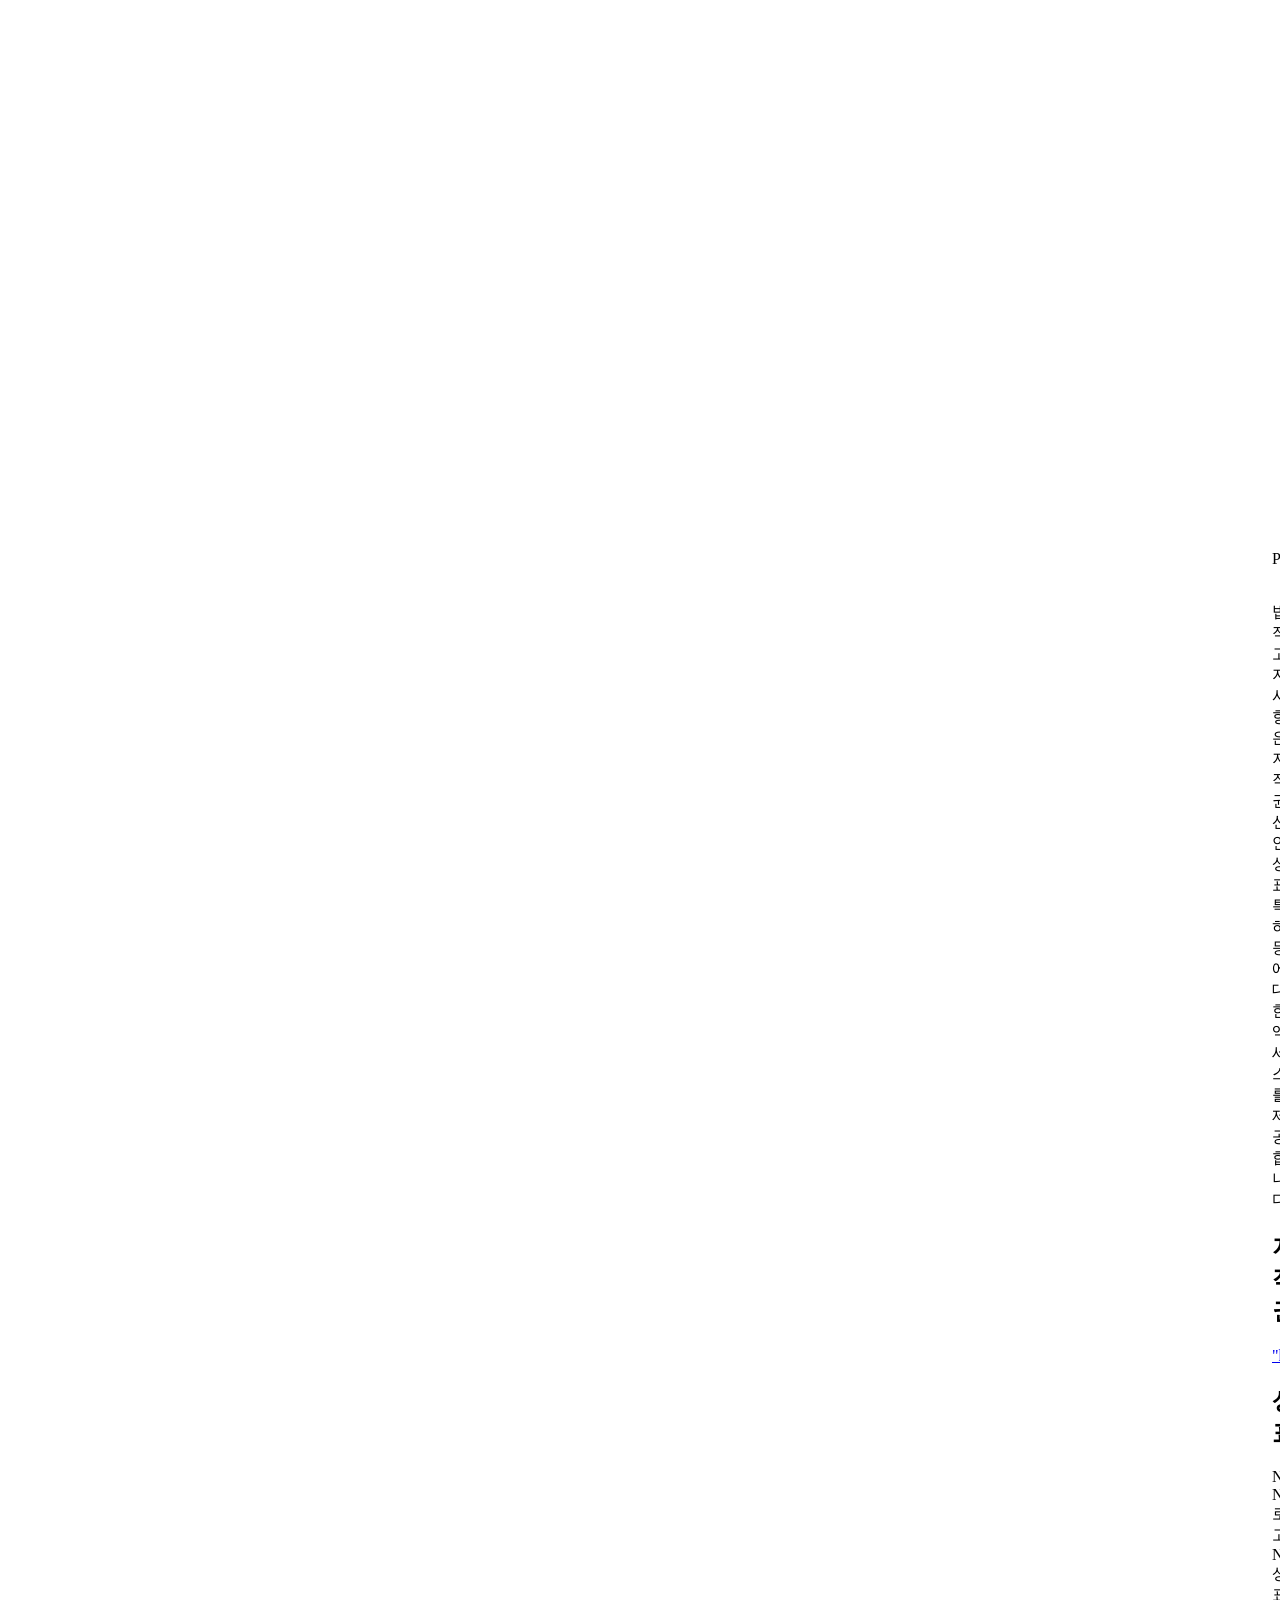
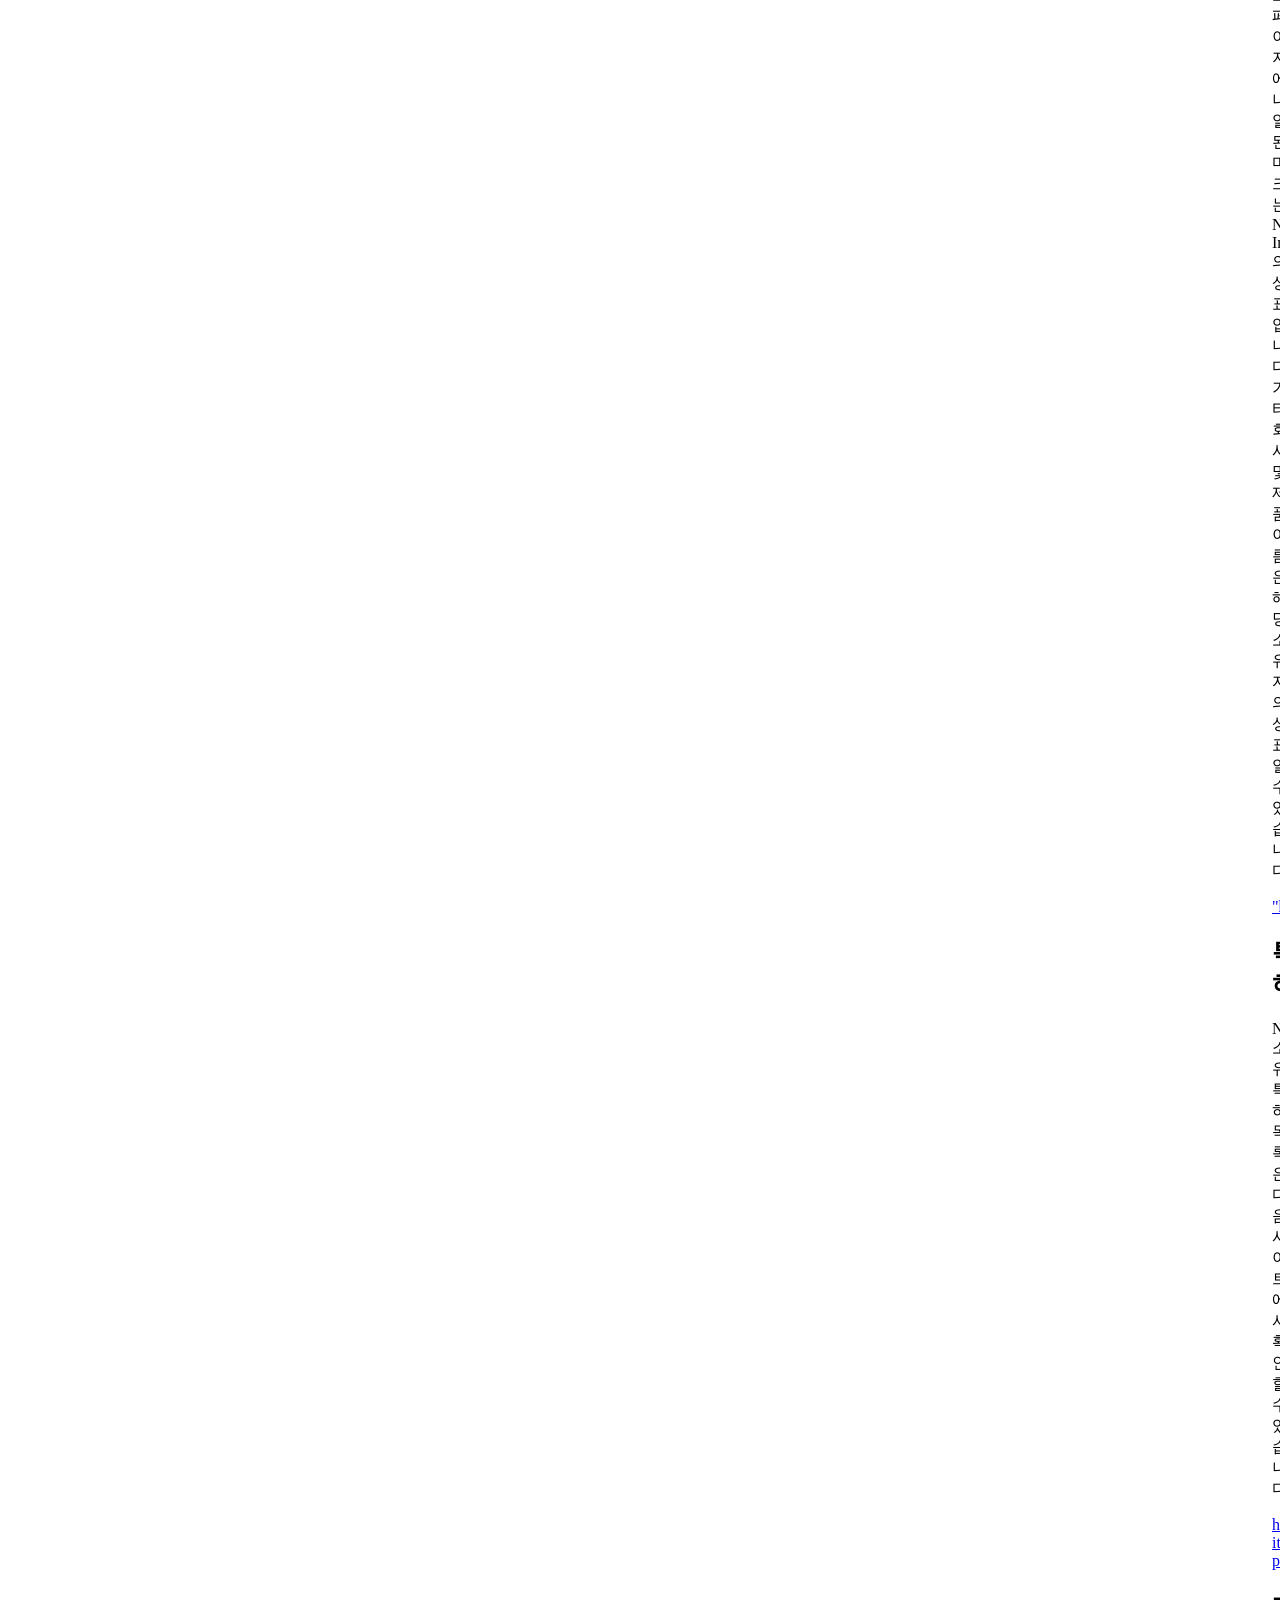
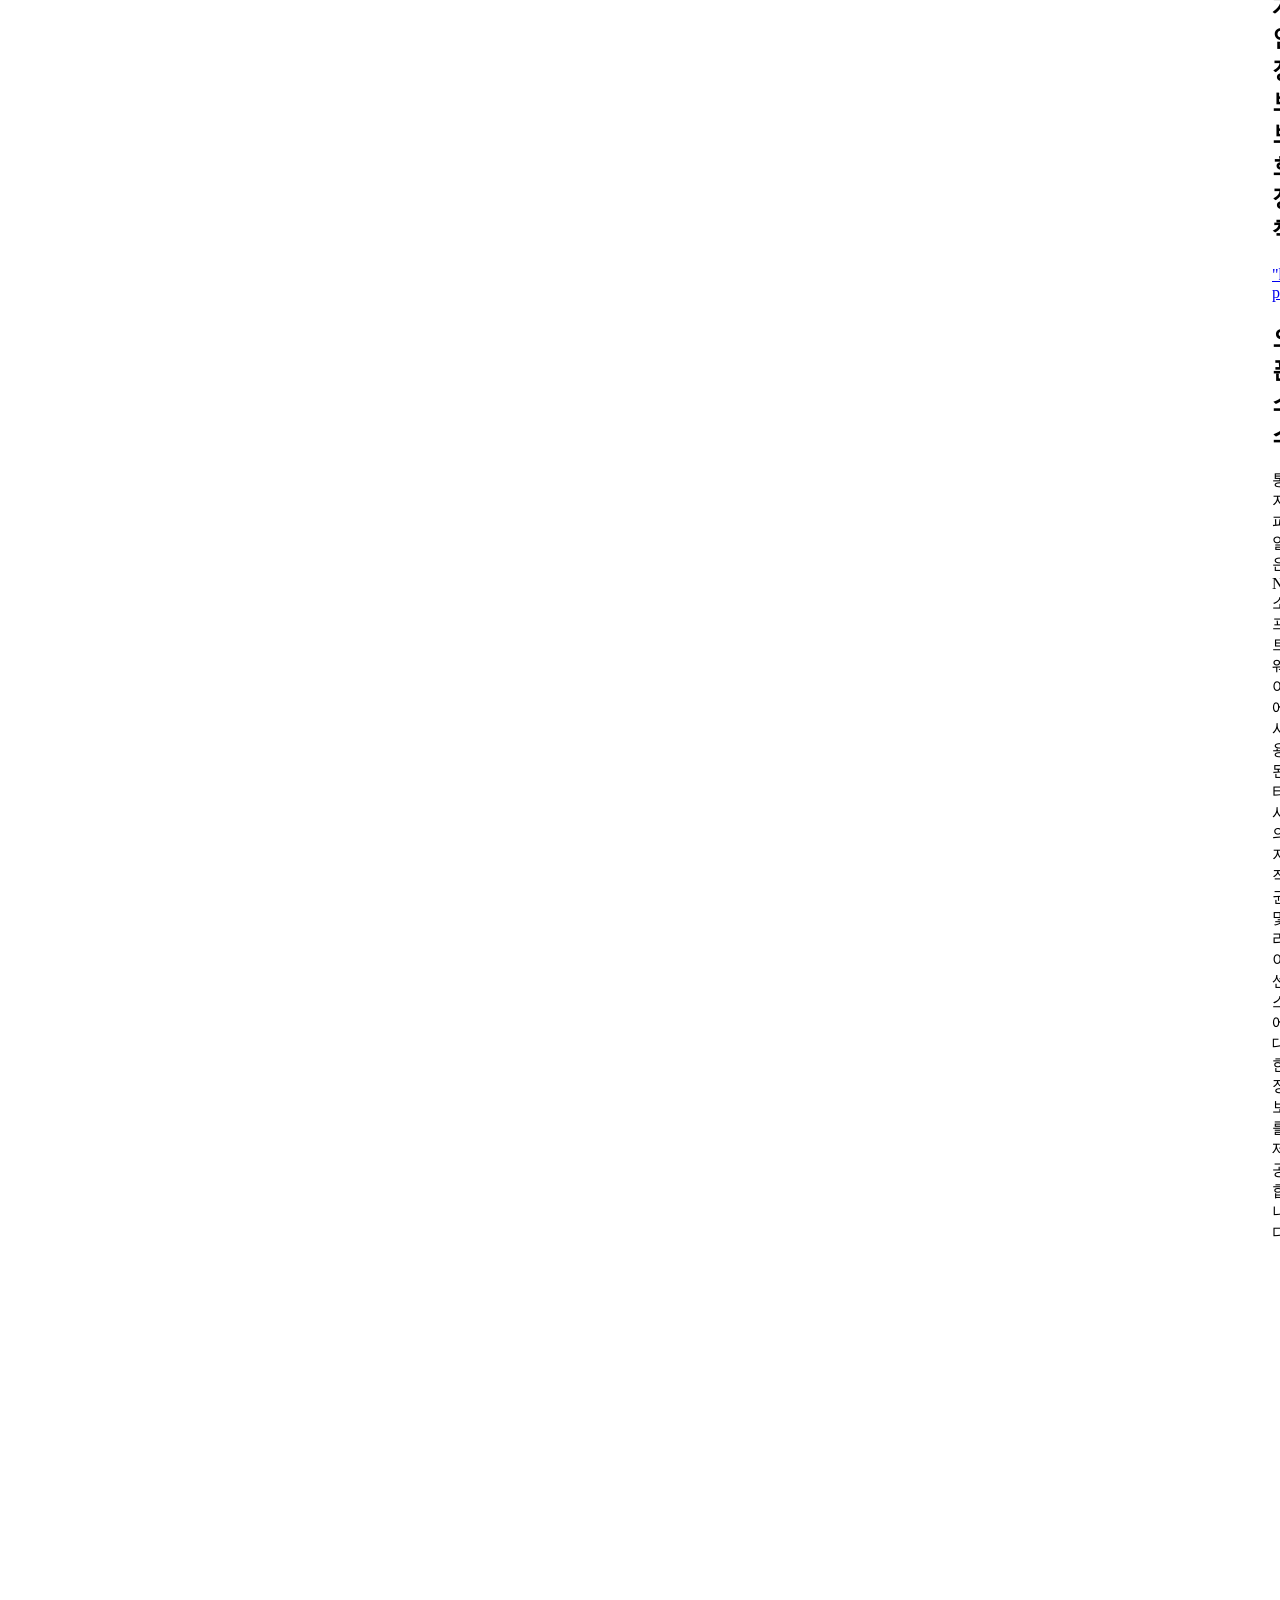
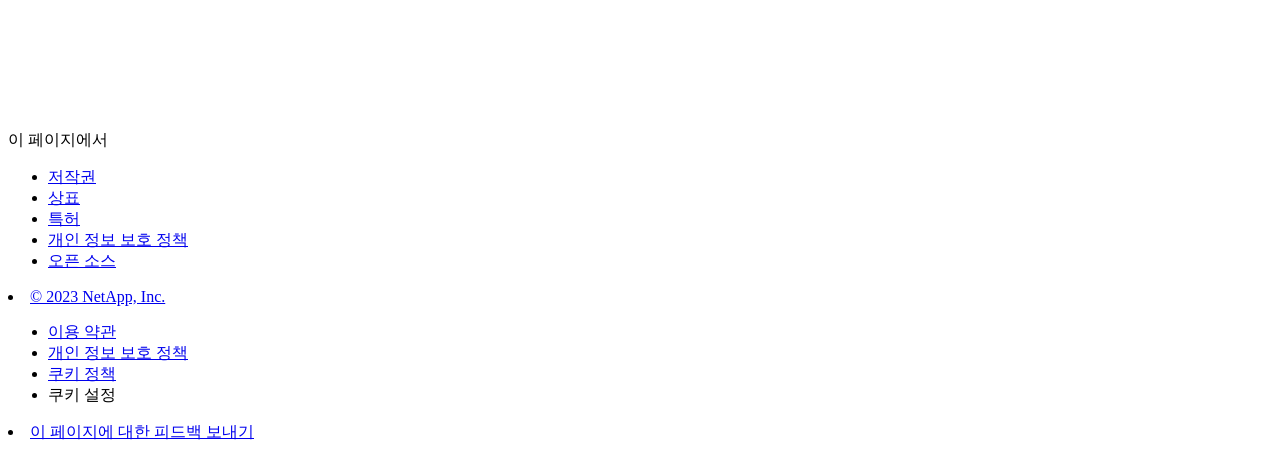
==== commit 6840a9fc: "Built from 85212b2 NetAppDocs/netappdocs-build@3c6cbbaaa77cae59a5599492f956fe43f0d98d4e" ====
--- a/legal-notices.html
+++ b/legal-notices.html
@@ -22,127 +22,67 @@
 
   <!-- RSS Feed --><link rel="alternate" type="application/rss+xml" title="NetApp Documentation" href="/ko-kr/cloud-volumes-ontap-94-relnotes/feed.xml"><!-- CSS Definitions: NetApp CSS should be defined after generic css -->
 
-  <!-- Elastic Search -->
-  <link rel="stylesheet" href="//cdn.jsdelivr.net/searchkit/0.10.0/theme.css">
-
-  <!-- Controls AsciiDoctor Admonition Blocks -->
-  <link rel="stylesheet" type="text/css" href="/ko-kr/cloud-volumes-ontap-94-relnotes/css/font-awesome.min.css">
-
-  <!-- Controls the shadow effect for search dropdown menu -->
-  <link rel="stylesheet" href="/ko-kr/cloud-volumes-ontap-94-relnotes/css/boxshadowproperties.css">
-
-  <!-- NetApp CSS controls the technical content -->
-  <link rel="stylesheet" type="text/css" href="/ko-kr/cloud-volumes-ontap-94-relnotes/css/netapp.css">
-
-  <!-- WWW CSS Content -->
-  <link rel="stylesheet" type="text/css" href="/ko-kr/cloud-volumes-ontap-94-relnotes/css/www-luci-dotcom.min.css">
-  <link rel="stylesheet" type="text/css" href="/ko-kr/cloud-volumes-ontap-94-relnotes/css/www-netapp-dotcom.css">
-  <link rel="stylesheet" href="/ko-kr/cloud-volumes-ontap-94-relnotes/css/www-netapp-library-critical.min.css" media="all" >
-  <link rel="stylesheet" href="/ko-kr/cloud-volumes-ontap-94-relnotes/css/www-netapp-library-non-critical.min.css" as="style" onload="this.onload=null;this.rel='stylesheet'">
-  <link rel="stylesheet" href="/ko-kr/cloud-volumes-ontap-94-relnotes/css/www-netapp-library-global-header-footer.min.css">
-
-  <!-- NetApp IE Customizations -->
-  <link rel="stylesheet" href='/ko-kr/cloud-volumes-ontap-94-relnotes/css/na-utility.css' type='text/css'>
-  <link rel="stylesheet" href='/ko-kr/cloud-volumes-ontap-94-relnotes/css/na-sidebar.css' type='text/css'>
-  <link rel='stylesheet' href='/ko-kr/cloud-volumes-ontap-94-relnotes/css/clouddocs.css' type='text/css'>
-  <link rel='stylesheet' href='/ko-kr/cloud-volumes-ontap-94-relnotes/css/custom-dropdown.css' type='text/css'>
-  <link rel='stylesheet' href='/ko-kr/cloud-volumes-ontap-94-relnotes/css/na-pagenav.css' type='text/css'>
+
+  <!-- Combined CSS -->
+  <link rel="stylesheet" type="text/css" href="/ko-kr/cloud-volumes-ontap-94-relnotes/css/ie-netappdocs.css">
 
   
-  <link rel="stylesheet" href="/ko-kr/cloud-volumes-ontap-94-relnotes/css/landing-page.css" type="text/css">
-  <link rel="stylesheet" href="/ko-kr/cloud-volumes-ontap-94-relnotes/css/tabbed-blocks.css" type="text/css">
+  <link rel="stylesheet" href="/ko-kr/cloud-volumes-ontap-94-relnotes/css/ie-landing-page.css" type="text/css">
+  <link rel="stylesheet" href="/ko-kr/cloud-volumes-ontap-94-relnotes/css/ie-tabbed-blocks.css" type="text/css">
   <!-- Canonical url -->
-  <link rel='stylesheet' href='/ko-kr/cloud-volumes-ontap-94-relnotes/css/na-feature.css' type='text/css'><!-- Top level site integrations --><script>
-    if (document.location.hostname === "docs.netapp.com") {
-      var head = document.getElementsByTagName('head')[0];
-      var onetrustConsent = document.createElement("script");
-      onetrustConsent.type = "text/javascript";
-      onetrustConsent.src = "https://cdn.cookielaw.org/consent/72570c5c-fe30-465f-b0e0-b77f7fb4ae34/OtAutoBlock.js";
-      head.appendChild(onetrustConsent);
-
-      var onetrustScript = document.createElement("script");
-      onetrustScript.type = "text/javascript";
-      onetrustScript.src = "https://cdn.cookielaw.org/scripttemplates/otSDKStub.js";
-      onetrustScript.charset = "UTF-8";
-      onetrustScript.dataset.documentLanguage = "true";
-      onetrustScript.dataset.domainScript = "72570c5c-fe30-465f-b0e0-b77f7fb4ae34";
-      head.appendChild(onetrustScript);
-    }
-
-    function OptanonWrapper() { }
-
-    if (document.location.hostname === "docs.netapp.com") {
-      var adobe = document.createElement("script");
-      adobe.type = "text/plain";
-      adobe.className = "optanon-category-C0002";
-      adobe.src = "//assets.adobedtm.com/60287eadf1ee/c284da483c83/launch-e9ff3acac59f.min.js";
-      head.appendChild(adobe);
-
-      var google = document.createElement("script");
-      google.type = "text/plain";
-      google.className = "optanon-category-C0002";
-      google.src = "https://www.googletagmanager.com/gtag/js?id=UA-81697994-3";
-      head.appendChild(google);
-
-      window.dataLayer = window.dataLayer || [];
-      function gtag(){dataLayer.push(arguments);}
-      gtag('js', new Date());
-      gtag('config', 'UA-81697994-3');
-    }
+  <link rel="canonical" href="https://docs.netapp.com/ko-kr/cloud-volumes-ontap-94-relnotes/legal-notices.html" />
+  <link rel="alternate" hreflang="x-default" href="https://docs.netapp.com/us-en/cloud-volumes-ontap-94-relnotes/legal-notices.html" />
+  <link rel="alternate" hreflang="ko" href="https://docs.netapp.com/ko-kr/cloud-volumes-ontap-94-relnotes/legal-notices.html" />
+  <link rel="alternate" hreflang="en" href="https://docs.netapp.com/us-en/cloud-volumes-ontap-94-relnotes/legal-notices.html" />
+  <link rel="alternate" hreflang="ja" href="https://docs.netapp.com/ja-jp/cloud-volumes-ontap-94-relnotes/legal-notices.html" />
+  <link rel="alternate" hreflang="zh-Hans" href="https://docs.netapp.com/zh-cn/cloud-volumes-ontap-94-relnotes/legal-notices.html" />
+  <link rel="alternate" hreflang="zh-Hant" href="https://docs.netapp.com/zh-tw/cloud-volumes-ontap-94-relnotes/legal-notices.html" />
+  <link rel="alternate" hreflang="de" href="https://docs.netapp.com/de-de/cloud-volumes-ontap-94-relnotes/legal-notices.html" />
+  <link rel="alternate" hreflang="es" href="https://docs.netapp.com/es-es/cloud-volumes-ontap-94-relnotes/legal-notices.html" />
+  <link rel="alternate" hreflang="fr" href="https://docs.netapp.com/fr-fr/cloud-volumes-ontap-94-relnotes/legal-notices.html" />
+  <link rel="alternate" hreflang="it" href="https://docs.netapp.com/it-it/cloud-volumes-ontap-94-relnotes/legal-notices.html" />
+  <!-- Top level site integrations -->
+<script type="text/javascript" src="https://cdn.cookielaw.org/consent/72570c5c-fe30-465f-b0e0-b77f7fb4ae34/OtAutoBlock.js"></script>
+    <script type="text/javascript" src="https://cdn.cookielaw.org/scripttemplates/otSDKStub.js" charset="UTF-8" data-document-language="true" data-domain-script="72570c5c-fe30-465f-b0e0-b77f7fb4ae34"></script>
+    <script type="text/javascript">function OptanonWrapper() { }</script>
+    <script type="text/plain" class="optanon-category-C0002" src="https://assets.adobedtm.com/60287eadf1ee/c284da483c83/launch-e9ff3acac59f.min.js"></script>
+    <script class="optanon-category-C0001">(function(w,d,s,l,i){w[l]=w[l]||[];w[l].push({'gtm.start':
+        new Date().getTime(),event:'gtm.js'});var f=d.getElementsByTagName(s)[0],
+        j=d.createElement(s),dl=l!='dataLayer'?'&l='+l:'';j.setAttributeNode(d.createAttribute('data-ot-ignore'));j.setAttribute('class','optanon-category-C0001');j.async=true;
+        j.src='https://www.googletagmanager.com/gtm.js?id='+i+dl+'';f.parentNode.insertBefore(j,f);
+        })(window,document,'script','dataLayer','GTM-MD73T9M');</script>
+
+  <script src="https://cdnjs.cloudflare.com/ajax/libs/jquery/2.1.4/jquery.min.js"></script>
+  
+  <script>
+    $(document).ready(function() {
+      const MASTHEAD_OFFSET = 65;
+      const SECTIONS = $("main h2, main h3");
+      // PAGE NAV - Init
+      if (SECTIONS.length == 0) {
+        // remove if there is no elements
+        /*
+        $("#ie-right-navbar").remove();
+        $("#ie-right-navbar-collapse").remove();
+        */
+      } else {
+        $(".page-nav-title").css('display', 'block');
+        for (var i = 0; i < SECTIONS.length; i++) {
+          var sectionId = $(SECTIONS[i]).attr('id');
+          var sectionName = $(SECTIONS[i]).text();
+          var subClass = $(SECTIONS[i]).is("h3") ? ' page-nav__sublink' : '';
+          $("#page-menu").append('<li class="page-nav-item"><a href="#' + sectionId + '" class="page-nav__link' + subClass + '">' + sectionName + '</a></li>');
+        }
+      }
+    });
   </script>
-  <script src="https://cdnjs.cloudflare.com/ajax/libs/jquery/2.1.4/jquery.min.js"></script>
+  
   <script src="https://cdnjs.cloudflare.com/ajax/libs/jquery-cookie/1.4.1/jquery.cookie.min.js"></script>
 
   <!-- Used for Product Family Page Sidebar Visibility --><!-- Used to import Promise for IE. Required for SearchKit -->
-  <script src="https://cdnjs.cloudflare.com/ajax/libs/bluebird/3.3.5/bluebird.min.js"></script><script src='/ko-kr/cloud-volumes-ontap-94-relnotes/js/na-search.js'></script><script src='/ko-kr/cloud-volumes-ontap-94-relnotes/js/na-pagenav.js'></script><link rel='stylesheet' href='/ko-kr/cloud-volumes-ontap-94-relnotes/css/prism.css' type='text/css'>
-  <link rel='stylesheet' href='/ko-kr/cloud-volumes-ontap-94-relnotes/css/prism-netapp.css' type='text/css'>
-
-
-  <script src='/ko-kr/cloud-volumes-ontap-94-relnotes/js/na-utility.js'></script>
-  <script src='/ko-kr/cloud-volumes-ontap-94-relnotes/js/clouddocs.js'></script>
-  <script src='/ko-kr/cloud-volumes-ontap-94-relnotes/js/jquery.navgoco.min.js'></script>
-  <script src="https://maxcdn.bootstrapcdn.com/bootstrap/3.3.7/js/bootstrap.min.js" integrity="sha384-Tc5IQib027qvyjSMfHjOMaLkfuWVxZxUPnCJA7l2mCWNIpG9mGCD8wGNIcPD7Txa" crossorigin="anonymous"></script>
-  <script src='/ko-kr/cloud-volumes-ontap-94-relnotes/js/toc.js'></script>
-  <script src='/ko-kr/cloud-volumes-ontap-94-relnotes/js/customscripts.js'></script><script>
-      $(document).ready(function() {
-          
-          var collapseOnInit = true;
-          
-
-          var navSettings = {
-              "caretHtml": '',
-              "accordion": collapseOnInit,
-              "openClass": 'active', // open
-              "save": false, // leave false or nav highlighting doesn't work right
-              "cookie": {
-                  "name": 'navgoco',
-                  "expires": false,
-                  "path": '/'
-              },
-              "slide": {
-                  "duration": 400,
-                  "easing": 'swing'
-              }
-          };
-
-          // Initialize navgoco with default options
-          $("#mysidebar").navgoco(navSettings);
-          
-
-          $("#collapseAll").click(function(e) {
-              e.preventDefault();
-              $("#mysidebar").navgoco('toggle', false);
-          });
-
-          $("#expandAll").click(function(e) {
-              e.preventDefault();
-              $("#mysidebar").navgoco('toggle', true);
-          });
-
-      });
-
-  </script>
-  <script>
+  <script src="https://cdnjs.cloudflare.com/ajax/libs/bluebird/3.3.5/bluebird.min.js"></script><script src='/ko-kr/cloud-volumes-ontap-94-relnotes/js/na-search.js'></script><script src='/ko-kr/cloud-volumes-ontap-94-relnotes/js/ie-clouddocs.js'></script>
+  <script src="https://maxcdn.bootstrapcdn.com/bootstrap/3.3.7/js/bootstrap.min.js" integrity="sha384-Tc5IQib027qvyjSMfHjOMaLkfuWVxZxUPnCJA7l2mCWNIpG9mGCD8wGNIcPD7Txa" crossorigin="anonymous"></script><script>
+    /*
       $(document).ready(function() {
           $("#tg-sb-link").click(function() {
               $("#tg-sb-sidebar").toggle();
@@ -152,302 +92,627 @@
               $("#tg-sb-icon").toggleClass('fa-toggle-off');
           });
       });
+      */
   </script>
   <script src='/ko-kr/cloud-volumes-ontap-94-relnotes/js/custom-dropdown.js'></script>
   <script src='/ko-kr/cloud-volumes-ontap-94-relnotes/js/FileSaver.min.js'></script>
   <script src='/ko-kr/cloud-volumes-ontap-94-relnotes/js/jszip-utils.min.js'></script>
-  <script src='/ko-kr/cloud-volumes-ontap-94-relnotes/js/jszip.min.js'></script>
-  <script src='/ko-kr/cloud-volumes-ontap-94-relnotes/js/pdf-ux.js'></script>
-</head>
+  <script src='/ko-kr/cloud-volumes-ontap-94-relnotes/js/jszip.min.js'></script><script src='/ko-kr/cloud-volumes-ontap-94-relnotes/js/ie-pdf-ux.js'></script></head>
 
 
   <body class role="document" data-flavor="">
-    <div id="page" class="n-off-canvas-menu">
-      <div class="n-off-canvas-menu__menu"><!--TODO: Add offcanvas code --></div>
-      <div class="n-off-canvas-menu__content-wrap">
-        <header class="site-header" id="banner">
-  
-  <!-- Start Page Toolbar -->
-  
-  <div class="page-nav-toolbar"><div id="version-dropdown-new" class="custom-dropdown" >
-  <div class="custom-dropdown-select unselected" title="Cloud Volumes ONTAP 9.4">
-    <label>버전</label>
-    <span translate="no" class="notranslate">Cloud Volumes ONTAP 9.4</span>
-    <img src="/ko-kr/cloud-volumes-ontap-94-relnotes/images/chevron_up.svg" alt="" class="custom-icon chevrondown invisible" />
-    <img src="/ko-kr/cloud-volumes-ontap-94-relnotes/images/chevron_down.svg" alt="" class="custom-icon chevronup" />
-  </div>
-
-  <ul class="custom-dropdown-menu"><li>
-      
-      <a href="https://docs.netapp.com/ko-kr/cloud-volumes-ontap-94-relnotes/legal-notices.html" target="_self">
-        <span translate="no" class="notranslate"><span>Cloud Volumes ONTAP</span><span class="version"> 9.4</span></span>
-      </a>
-                     
-    </li>
-    <li>
-      
-      <a href="https://docs.netapp.com/ko-kr/cloud-volumes-ontap-relnotes/legal-notices.html" target="_self">
-        <span translate="no" class="notranslate"><span>Cloud Volumes ONTAP</span><span class="version"> 9.11.1</span></span>
-      </a>
-                     
-    </li>
-    <li>
-      
-      <a href="https://docs.netapp.com/ko-kr/cloud-volumes-ontap-9110-relnotes/legal-notices.html" target="_self">
-        <span translate="no" class="notranslate"><span>Cloud Volumes ONTAP</span><span class="version"> 9.11.0</span></span>
-      </a>
-                     
-    </li>
-    <li>
-      
-      <a href="https://docs.netapp.com/ko-kr/cloud-volumes-ontap-9101-relnotes/legal-notices.html" target="_self">
-        <span translate="no" class="notranslate"><span>Cloud Volumes ONTAP</span><span class="version"> 9.10.1</span></span>
-      </a>
-                     
-    </li>
-    <li>
-      
-      <a href="https://docs.netapp.com/ko-kr/cloud-volumes-ontap-9100-relnotes/legal-notices.html" target="_self">
-        <span translate="no" class="notranslate"><span>Cloud Volumes ONTAP</span><span class="version"> 9.10.0</span></span>
-      </a>
-                     
-    </li>
-    <li>
-      
-      <a href="https://docs.netapp.com/ko-kr/cloud-volumes-ontap-991-relnotes/legal-notices.html" target="_self">
-        <span translate="no" class="notranslate"><span>Cloud Volumes ONTAP</span><span class="version"> 9.9.1</span></span>
-      </a>
-                     
-    </li>
-    <li>
-      
-      <a href="https://docs.netapp.com/ko-kr/cloud-volumes-ontap-990-relnotes/legal-notices.html" target="_self">
-        <span translate="no" class="notranslate"><span>Cloud Volumes ONTAP</span><span class="version"> 9.9.0</span></span>
-      </a>
-                     
-    </li>
-    <li>
-      
-      <a href="https://docs.netapp.com/ko-kr/cloud-volumes-ontap-98-relnotes/legal-notices.html" target="_self">
-        <span translate="no" class="notranslate"><span>Cloud Volumes ONTAP</span><span class="version"> 9.8</span></span>
-      </a>
-                     
-    </li>
-    <li>
-      
-      <a href="https://docs.netapp.com/ko-kr/cloud-volumes-ontap-97-relnotes/legal-notices.html" target="_self">
-        <span translate="no" class="notranslate"><span>Cloud Volumes ONTAP</span><span class="version"> 9.7</span></span>
-      </a>
-                     
-    </li>
-    <li>
-      
-      <a href="https://docs.netapp.com/ko-kr/cloud-volumes-ontap-96-relnotes/legal-notices.html" target="_self">
-        <span translate="no" class="notranslate"><span>Cloud Volumes ONTAP</span><span class="version"> 9.6</span></span>
-      </a>
-                     
-    </li>
-    <li>
-      
-      <a href="https://docs.netapp.com/ko-kr/cloud-volumes-ontap-95-relnotes/legal-notices.html" target="_self">
-        <span translate="no" class="notranslate"><span>Cloud Volumes ONTAP</span><span class="version"> 9.5</span></span>
-      </a>
-                     
-    </li>
-    <li>
-      
-      <a href="https://docs.netapp.com/ko-kr/cloud-volumes-ontap-93-relnotes/legal-notices.html" target="_self">
-        <span translate="no" class="notranslate"><span>ONTAP 클라우드</span><span class="version"> 9.3</span></span>
-      </a>
-                     
-    </li>
-    
-  </ul>
-</div><div class="page-nav-contribute"><a target="_blank" href="https://github.com/NetAppDocs/cloud-volumes-ontap-94-relnotes/issues/new?body=Page%3A%20[법적 고지](https://docs.netapp.com/ko-kr/cloud-volumes-ontap-94-relnotes/legal-notices.html)" class="page-nav-contribute-link" role="button"><img src="/ko-kr/cloud-volumes-ontap-94-relnotes/images/discuss-sm.svg" alt="" class="github-icon" />문서 변경 요청</a><a target="_blank" href="https://github.com/NetAppDocs/cloud-volumes-ontap-94-relnotes/blob/main/legal-notices.adoc" class="page-nav-contribute-link" role="button"><img src="/ko-kr/cloud-volumes-ontap-94-relnotes/images/edit-sm.svg" alt="" class="github-icon" />이 페이지 편집</a><a target="_blank" href="https://docs.netapp.com/us-en/contribute/" class="page-nav-contribute-link"  ><img src="/ko-kr/cloud-volumes-ontap-94-relnotes/images/article-sm.svg" alt="" class="github-icon" />기여하는 방법 자세히 알아보기</a></div>
-    <div class="page-nav-container">
-      <nav class="page-nav-fixed">
-        <div class="page-nav-title">이 페이지의 내용</div>
-        <div class="page-nav-links">
-          <ul class="page-nav-inner" id="page-menu"></ul>
-        </div>
-      </nav>
-    </div>
-  </div>
-  
-  
-  <!-- Start top_hat -->
-  <div class="n-top-hat">
-    <div class="n-container">
-      <div class="n-top-hat__cross-property-nav">
-        <ul class="n-top-hat__list">
-          <li class="n-top-hat__list-item">
-            <a href="https://www.netapp.com/products-a-z/" class="n-top-hat__link">제품 및 솔루션</a>
-          </li>
-          <li class="n-top-hat__list-item">
-            <a href="https://www.netapp.com/support-and-training/netapp-university/" class="n-top-hat__link">지원 및 교육</a>
-          </li>
-          <li class="n-top-hat__list-item">
-            <a href="https://cloud.netapp.com" class="n-top-hat__link">Cloud Central</a>
-          </li>
-          <li class="n-top-hat__list-item">
-            <a href="https://community.netapp.com/" class="n-top-hat__link">커뮤니티</a>
-          </li>
-          <li class="n-top-hat__list-item">
-            <a href="https://blog.netapp.com/" class="n-top-hat__link">블로그</a>
-          </li>
-          <li class="n-top-hat__list-item">
-            <a href="https://customers.netapp.com/en/" class="n-top-hat__link">고객 성공 사례</a>
-          </li>
-          <li class="n-top-hat__list-item">
-            <a href="https://www.netapp.com/us/contact-us/index.aspx" target="_self" class="n-top-hat__link" data-ntap-ui="contact-us">연락처</a>
-          </li>
-        </ul>
-      </div>
-      <div class="n-top-hat__utils">
-        <ul class="n-top-hat__list">
-          <li class="n-top-hat__list-item">
-            <a href="https://www.netapp.com/us/contact-us/index.aspx" target="_self" class="n-top-hat__link" data-ntap-ui="contact-us">연락처</a>
-          </li>
-        </ul>
-      </div>
-    </div>
-  </div>
-  <!-- End top_hat -->
-
-  <!-- Start property bar -->
-  <style>
-    .n-property-navigation-bar__menus--desktop-experience .n-menu--mega__default-content__heading span {
-    color: #34B0FF;
-    }
-  </style>
-  <div class="n-property-bar " data-ntap-ui="sticky-nav">
-    <div class="n-property-bar__inner-wrap">
-      <div class="n-property-bar__menu-toggle">
-        <a href="#" class="n-property-bar__menu-toggle-link">
-          <span class="n-property-bar__menu-toggle-text">Menu</span>
-          <svg class="n-icon-bars n-property-bar__menu-toggle-icon" aria-labelledby="title">
-            <title>bars</title>
-            <use xlink:href="/ko-kr/cloud-volumes-ontap-94-relnotes/common/svg/sprite.svg#bars"></use>
-          </svg>
-        </a>
-      </div>
-      <div class="n-property-bar__property-mark ">
-        <a href="https://www.netapp.com" class="n-property-bar__property-link">
-          <div class="n-property-bar__logo">
-            <svg class="n-icon-netapp-mark n-icon-netapp-mark n-property-bar__netapp-mark-icon" aria-labelledby="title">
-              <title>netapp-mark</title>
-              <use xlink:href="/ko-kr/cloud-volumes-ontap-94-relnotes/common/svg/sprite.svg#netapp-mark"></use>
-            </svg>
-            <svg class="n-icon-netapp-logo n-property-bar__logo-svg" aria-labelledby="title">
-              <title>netapp-logo</title>
-              <use xlink:href="/ko-kr/cloud-volumes-ontap-94-relnotes/common/svg/sprite.svg#netapp-logo"></use>
-            </svg>
-          </div>
-        </a>
-      </div>
-
-      
-      <div class="search-property-bar">
-        <div id="search-demo-container" class="searchbox n-property-bar__search">
-          <div id="react-search" 
-          data-search-html="/ko-kr/cloud-volumes-ontap-94-relnotes/search.html"
-          data-type="widget" 
-          data-placeholder="설명서 검색"
-          data-no-results-found="{query}에 대한 결과를 찾을 수 없음"
-          data-did-you-mean="{suggestion}을(를) 검색해보십시오."
-          data-no-results-found-did-you-mean="{query}에 대한 결과를 찾을 수 없습니다. {suggestion}을(를) 검색하려 하셨습니까?"
-          data-results-found="{hitCount}개의 결과를 찾음"
-          data-error-message="We're sorry, an issue occurred when fetching your results. Please try again."
-          data-error-reset="Reset Search"
-          data-sk-es-pf-indexes=""
-          data-flavor=""></div>
-          <button class="n-property-bar__search-toggle-button" type="button">
-            <svg class="n-icon-search n-property-bar__search-toggle-button-icon" aria-labelledby="title">
-              <title>search</title>
-              <use xmlns:xlink="http://www.w3.org/1999/xlink" xlink:href="/ko-kr/cloud-volumes-ontap-94-relnotes/common/svg/sprite.svg#search"></use>
-            </svg>
-          </button>
-        </div>
-      </div>
-      
-    </div>
-  </div>
-  <div class="n-property-bar__toolbar">
-    <!-- Start Language Selector --><div id="language-dropdown" class="custom-dropdown custom-dropdown-lang">
-      <div class="custom-dropdown-select custom-dropdown-select-lang">
-      <span class="lang-name">한국어</span>
-          <svg class="n-globe__icon" aria-labelledby="title">
-            <title>globe</title>
-            <use xmlns:xlink="http://www.w3.org/1999/xlink" xlink:href="/ko-kr/cloud-volumes-ontap-94-relnotes/common/svg/sprite.svg#globe"></use>
-          </svg>
-        </button>
-      </div>
-
-      <ul class="custom-dropdown-menu"><li>
-          <a href="https://docs.netapp.com/ko-kr/cloud-volumes-ontap-94-relnotes/legal-notices.html" target="_self"><span translate="no" class="notranslate">한국어</span></a>
-        </li><li>
-          <a href="https://docs.netapp.com/us-en/cloud-volumes-ontap-94-relnotes/legal-notices.html" target="_self"><span translate="no" class="notranslate">English</span></a>
-        </li><li>
-          <a href="https://docs.netapp.com/ja-jp/cloud-volumes-ontap-94-relnotes/legal-notices.html" target="_self"><span translate="no" class="notranslate">日本語</span></a>
-        </li><li>
-          <a href="https://docs.netapp.com/zh-cn/cloud-volumes-ontap-94-relnotes/legal-notices.html" target="_self"><span translate="no" class="notranslate">简体中文</span></a>
-        </li><li>
-          <a href="https://docs.netapp.com/zh-tw/cloud-volumes-ontap-94-relnotes/legal-notices.html" target="_self"><span translate="no" class="notranslate">繁體中文</span></a>
-        </li></ul>
-    </div><!-- End Language Selector -->
-
-    <div class="n-property-bar__cta"></div>
-  </div>
-  <script>
-    $(function(){
-        var currentLocalization = $('html').attr('lang');
-
-        var localizationsDictionary = {
-            "en-CA" : "https://www.netapp.com/search/index.aspx?for_cr=canada&",
-            "en-IN" : "https://www.netapp.com/search/index.aspx?for_cr=india&",
-            "nl-NL" : "https://www.netapp.com/search/index.aspx?for_cr=netherlands&",
-            "ru-RU" : "https://www.netapp.com/search/index.aspx?for_cr=russia&",
-            "sv-SE" : "https://www.netapp.com/search/index.aspx?for_cr=sweden&",
-            "it-IT" : "https://www.netapp.com/search/index.aspx?for_cr=italy&",
-            "he-IL" : "https://www.netapp.com/search/index.aspx?for_cr=israel&",
-            "ko-KR" : "https://www.netapp.com/search/index.aspx?for_cr=korea&",
-            "zh-TW" : "https://www.netapp.com/search/index.aspx?for_cr=taiwan&",
-            "en-GB" : "https://www.netapp.com/search/index.aspx?for_cr=unitedkingdom&",
-            "en-SG" : "https://www.netapp.com/search/index.aspx?for_cr=asean&",
-            "en-AU" : "https://www.netapp.com/search/index.aspx?for_cr=australia&",
-            "pt-BR" : "https://www.netapp.com/search/index.aspx?for_cr=brasil&",
-            "de-CH" : "https://www.netapp.com/search/index.aspx?for_cr=switzerland&",
-            "es-MX" : "https://www.netapp.com/search/index.aspx?for_cr=mexico&"
-        };
-
-        if($('html').hasClass('ntap-whitelisted') && localizationsDictionary.hasOwnProperty(currentLocalization)) {
-            $('.n-property-bar__property-link').attr('href', '/');
-        }
-    });
-  </script>
-  <!-- End property bar -->
-</header>
-
+    <div class="skip-to-main">
+      <a href="#main" >Skip to main content</a>
+    </div><noscript><iframe src="https://www.googletagmanager.com/ns.html?id=GTM-MD73T9M"
+      height="0" width="0" style="display:none;visibility:hidden"></iframe></noscript><div id="page" class="">
+      <div id="ie-phone-menu" class=""></div>
+      <div id="ie-content-wrap" class="">
+        <nav id="ie-new-header">
+    <ul>
+        <li id="ie-phone-menu-button">
+            <a href="#">
+                <image id="" src="/ko-kr/cloud-volumes-ontap-94-relnotes/images/hamburger.svg" alt="menu" />
+            </a>
+        </li>
+
+        <li>
+            <a href="https://www.netapp.com/kr">
+                <image id="ie-header-logo" src="/ko-kr/cloud-volumes-ontap-94-relnotes/images/netapp_logo.svg" alt="netapp" />
+            </a>
+        </li>
+        <li id="ie-header-docs">
+            <a href="https://www.netapp.com/support-and-training/documentation/">문서</a>
+        </li>
+
+        <!-- Empty container to push header left with or without lang selector -->
+        <li id="empty-container" style="margin-left: auto">
+        </li>
+        <!-- Start Language Selector --><li id="ie-language-dropdown">
+            <div id="language-dropdown" class="custom-dropdown custom-dropdown-lang">
+                <div class="custom-dropdown-select custom-dropdown-select-lang">
+                    <img src="/ko-kr/cloud-volumes-ontap-94-relnotes/images/language_white_24dp.svg" class="n-globe__icon" />
+                    <span class="lang-name">한국어</span>
+                    <img src="/ko-kr/cloud-volumes-ontap-94-relnotes/images/dropdown-arrow.svg" alt="" class="custom-icon chevrondown header invisible" />
+                    <img src="/ko-kr/cloud-volumes-ontap-94-relnotes/images/dropdown-arrow.svg" alt="" class="custom-icon chevronup header" />
+                    </button>
+                </div>
+
+                <ul class="custom-dropdown-menu"><li>
+                        <a href="https://docs.netapp.com/ko-kr/cloud-volumes-ontap-94-relnotes/legal-notices.html"
+                            target="_self"><span translate="no" class="notranslate">한국어</span></a>
+                    </li><li>
+                        <a href="https://docs.netapp.com/us-en/cloud-volumes-ontap-94-relnotes/legal-notices.html"
+                            target="_self"><span translate="no" class="notranslate">English</span></a>
+                    </li><li>
+                        <a href="https://docs.netapp.com/ja-jp/cloud-volumes-ontap-94-relnotes/legal-notices.html"
+                            target="_self"><span translate="no" class="notranslate">日本語</span></a>
+                    </li><li>
+                        <a href="https://docs.netapp.com/zh-cn/cloud-volumes-ontap-94-relnotes/legal-notices.html"
+                            target="_self"><span translate="no" class="notranslate">简体中文</span></a>
+                    </li><li>
+                        <a href="https://docs.netapp.com/zh-tw/cloud-volumes-ontap-94-relnotes/legal-notices.html"
+                            target="_self"><span translate="no" class="notranslate">繁體中文</span></a>
+                    </li><li>
+                        <a href="https://docs.netapp.com/de-de/cloud-volumes-ontap-94-relnotes/legal-notices.html"
+                            target="_self"><span translate="no" class="notranslate">Deutsch</span></a>
+                    </li><li>
+                        <a href="https://docs.netapp.com/es-es/cloud-volumes-ontap-94-relnotes/legal-notices.html"
+                            target="_self"><span translate="no" class="notranslate">Español</span></a>
+                    </li><li>
+                        <a href="https://docs.netapp.com/fr-fr/cloud-volumes-ontap-94-relnotes/legal-notices.html"
+                            target="_self"><span translate="no" class="notranslate">Français</span></a>
+                    </li><li>
+                        <a href="https://docs.netapp.com/it-it/cloud-volumes-ontap-94-relnotes/legal-notices.html"
+                            target="_self"><span translate="no" class="notranslate">Italiano</span></a>
+                    </li></ul>
+            </div>
+            </li>
+        <!-- End Language Selector -->
+
+
+        <li id="ie-allnetapp">
+            <div id="allnetapp-dropdown" class="custom-dropdown custom-dropdown-allnetapp">
+                <div class="custom-dropdown-select custom-dropdown-select-allnetapp">
+                    <img src="/ko-kr/cloud-volumes-ontap-94-relnotes/images/apps_white_24dp.svg" alt="" class="allnetapp-icon" />
+                    <span class="allnetapp-name">모든 NetApp</span>
+                    <img src="/ko-kr/cloud-volumes-ontap-94-relnotes/images/dropdown-arrow.svg" alt="" class="custom-icon chevrondown header invisible" />
+                    <img src="/ko-kr/cloud-volumes-ontap-94-relnotes/images/dropdown-arrow.svg" alt="" class="custom-icon chevronup header" />
+                    </button>
+                </div>
+
+                <ul class="custom-dropdown-menu allnetapp-dropdown">
+                    <li>
+                        <a href="https://bluexp.netapp.com/"
+                            target="_self"><span translate="no" class="notranslate">BlueXP</span></a>
+                    </li>
+                    <li>
+                        <a href="https://mysupport.netapp.com/site/"
+                            target="_self"><span translate="no" class="notranslate">지원</span></a>
+                    </li>
+                    <li>
+                        <a href="https://kb.netapp.com/"
+                            target="_self"><span translate="no" class="notranslate">기술 자료</span></a>
+                    </li>
+                    <li>
+                        <a href="https://www.netapp.com/ko/support-and-training/netapp-learning-services/"
+                            target="_self"><span translate="no" class="notranslate">교육</span></a>
+                    </li>
+                </ul>
+            </div>
+
+        </li>
+
+    </ul>
+</nav>
 
         <main id="n-main-content" class="n-main-content">
           <!-- Start Documentation Content -->
 <div class="ie-main">
-  <!-- Sidebar Column -->
+
+<div id="ie-new-sidebar-collapse" style="display: none">
+    <img id="sidebar-expand" class="ie-searchbox-icon" src="/ko-kr/cloud-volumes-ontap-94-relnotes/images/double_arrow.svg" alt="" />
+</div>
+<div id="ie-new-sidebar">
+    <div id="ie-product-identity-lockup">
+        <div id="sidebar-collapse" class="">
+            <img src="/ko-kr/cloud-volumes-ontap-94-relnotes/images/double_arrow.svg" alt="" />
+        </div>
+        <div id="ie-breadcrumb" class="">
+  <ul class="ie-breadcrumb">
+    <li class="">
+      <a href="https://docs.netapp.com">모든 문서</a>
+    </li>
+    
+    
+    <li class="">
+      <a href="https://docs.netapp.com/us-en/cloud/">클라우드 문서</a>
+    </li>
+    
+
+    
+    <li class="">
+      <a href="https://docs.netapp.com/ko-kr/bluexp-family/">
+        BlueXP
+      </a>
+    </li>
+    
+  </ul>
   
-  <div class="col-md-3" id="sidebar-height">
-      <div class="n-pdf-header">
-  <a id="toggleButtonPdf" class="n-pdf-button" type="button">
-    <img src="/ko-kr/cloud-volumes-ontap-94-relnotes/images/pdf.png" alt="" width="16" height="16"/>사용 가능한 PDF<span>
-    </span>
-  </a>
-</div>
-<div class="n-pdf-body-container">
-  <ul id="toggleContainerPdf" class="n-pdf-body" style="display:none;"><li class="pdf-ux-container">
+  <div class="ie-product-name" >
+    <!--<a href="/ko-kr/cloud-volumes-ontap-94-relnotes/">-->
+      Cloud Volumes ONTAP release notes
+    <!--</a>-->
+  </div>
+</div>
+
+            
+<div id="ie-selectors"><div id="version-dropdown-new" class="custom-dropdown" >
+  <div class="custom-dropdown-select unselected" title=" 9.4">
+    <label>버전</label>
+    <span translate="no" class="notranslate">9.4</span>
+    <img src="/ko-kr/cloud-volumes-ontap-94-relnotes/images/dropdown-arrow.svg" alt="" class="custom-icon chevrondown version invisible" />
+    <img src="/ko-kr/cloud-volumes-ontap-94-relnotes/images/dropdown-arrow.svg" alt="" class="custom-icon chevronup version" />
+  </div>
+
+  <ul class="custom-dropdown-menu"><li>
+      
+      <a href="https://docs.netapp.com/ko-kr/cloud-volumes-ontap-94-relnotes/legal-notices.html" target="_self">
+        <span translate="no" class="notranslate"><span class="version"> 9.4</span></span>
+      </a>
+                     
+    </li>
+    <li>
+      
+      <a href="https://docs.netapp.com/ko-kr/cloud-volumes-ontap-relnotes/legal-notices.html" target="_self">
+        <span translate="no" class="notranslate"><span class="version"> 9.14.1</span></span>
+      </a>
+                     
+    </li>
+    <li>
+      
+      <a href="https://docs.netapp.com/ko-kr/cloud-volumes-ontap-9140-relnotes/legal-notices.html" target="_self">
+        <span translate="no" class="notranslate"><span class="version"> 9.14.0</span></span>
+      </a>
+                     
+    </li>
+    <li>
+      
+      <a href="https://docs.netapp.com/ko-kr/cloud-volumes-ontap-9131-relnotes/legal-notices.html" target="_self">
+        <span translate="no" class="notranslate"><span class="version"> 9.13.1</span></span>
+      </a>
+                     
+    </li>
+    <li>
+      
+      <a href="https://docs.netapp.com/ko-kr/cloud-volumes-ontap-9130-relnotes/legal-notices.html" target="_self">
+        <span translate="no" class="notranslate"><span class="version"> 9.13.0</span></span>
+      </a>
+                     
+    </li>
+    <li>
+      
+      <a href="https://docs.netapp.com/ko-kr/cloud-volumes-ontap-9121-relnotes/legal-notices.html" target="_self">
+        <span translate="no" class="notranslate"><span class="version"> 9.12.1</span></span>
+      </a>
+                     
+    </li>
+    <li>
+      
+      <a href="https://docs.netapp.com/ko-kr/cloud-volumes-ontap-9120-relnotes/legal-notices.html" target="_self">
+        <span translate="no" class="notranslate"><span class="version"> 9.12.0</span></span>
+      </a>
+                     
+    </li>
+    <li>
+      
+      <a href="https://docs.netapp.com/ko-kr/cloud-volumes-ontap-9111-relnotes/legal-notices.html" target="_self">
+        <span translate="no" class="notranslate"><span class="version"> 9.11.1</span></span>
+      </a>
+                     
+    </li>
+    <li>
+      
+      <a href="https://docs.netapp.com/ko-kr/cloud-volumes-ontap-9110-relnotes/legal-notices.html" target="_self">
+        <span translate="no" class="notranslate"><span class="version"> 9.11.0</span></span>
+      </a>
+                     
+    </li>
+    <li>
+      
+      <a href="https://docs.netapp.com/ko-kr/cloud-volumes-ontap-9101-relnotes/legal-notices.html" target="_self">
+        <span translate="no" class="notranslate"><span class="version"> 9.10.1</span></span>
+      </a>
+                     
+    </li>
+    <li>
+      
+      <a href="https://docs.netapp.com/ko-kr/cloud-volumes-ontap-9100-relnotes/legal-notices.html" target="_self">
+        <span translate="no" class="notranslate"><span class="version"> 9.10.0</span></span>
+      </a>
+                     
+    </li>
+    <li>
+      
+      <a href="https://docs.netapp.com/ko-kr/cloud-volumes-ontap-991-relnotes/legal-notices.html" target="_self">
+        <span translate="no" class="notranslate"><span class="version"> 9.9.1</span></span>
+      </a>
+                     
+    </li>
+    <li>
+      
+      <a href="https://docs.netapp.com/ko-kr/cloud-volumes-ontap-990-relnotes/legal-notices.html" target="_self">
+        <span translate="no" class="notranslate"><span class="version"> 9.9.0</span></span>
+      </a>
+                     
+    </li>
+    <li>
+      
+      <a href="https://docs.netapp.com/ko-kr/cloud-volumes-ontap-98-relnotes/legal-notices.html" target="_self">
+        <span translate="no" class="notranslate"><span class="version"> 9.8</span></span>
+      </a>
+                     
+    </li>
+    <li>
+      
+      <a href="https://docs.netapp.com/ko-kr/cloud-volumes-ontap-97-relnotes/legal-notices.html" target="_self">
+        <span translate="no" class="notranslate"><span class="version"> 9.7</span></span>
+      </a>
+                     
+    </li>
+    <li>
+      
+      <a href="https://docs.netapp.com/ko-kr/cloud-volumes-ontap-96-relnotes/legal-notices.html" target="_self">
+        <span translate="no" class="notranslate"><span class="version"> 9.6</span></span>
+      </a>
+                     
+    </li>
+    <li>
+      
+      <a href="https://docs.netapp.com/ko-kr/cloud-volumes-ontap-95-relnotes/legal-notices.html" target="_self">
+        <span translate="no" class="notranslate"><span class="version"> 9.5</span></span>
+      </a>
+                     
+    </li>
+    <li>
+      
+      <a href="https://docs.netapp.com/ko-kr/cloud-volumes-ontap-93-relnotes/legal-notices.html" target="_self">
+        <span translate="no" class="notranslate"><span class="version"> 9.3</span></span>
+      </a>
+                     
+    </li>
+    
+  </ul>
+</div></div>
         
         
+
+<div id="ie-searchbox" class="ie-searchbox-sidebar ">
+    <img class="ie-searchbox-icon" src="/ko-kr/cloud-volumes-ontap-94-relnotes/images/loupe.svg" alt=""/>
+    <div id="react-search" 
+        data-search-html="/ko-kr/cloud-volumes-ontap-94-relnotes/search.html" 
+        data-type="widget"
+        data-placeholder="설명서 검색"
+        data-no-results-found="{query}에 대한 결과를 찾을 수 없습니다"
+        data-did-you-mean="{suggestion}을(를) 검색하십시오."
+        data-no-results-found-did-you-mean="{query}에 대한 결과가 없습니다. {suggestion}을(를) 찾고 계시는 건가요?"
+        data-results-found="{hitCount}개의 결과를 찾았습니다"
+        data-error-message="오류가 발생했습니다. 다시 시도해 주십시오."
+        data-error-reset="검색 재설정"
+        data-sk-es-pf-indexes="" 
+        data-flavor="">
+    </div>
+</div>
         
-        <a target="_blank" href="/ko-kr/cloud-volumes-ontap-94-relnotes/pdfs/fullsite-sidebar/Cloud_Volumes_ONTAP_9_4_릴리스_정보.pdf" >
-          <img src="/ko-kr/cloud-volumes-ontap-94-relnotes/images/pdf.png" alt="" width="16" height="16"/>이 문서 사이트의 PDF</a>
+    </div>
+    <div id="ie-new-toc"><script>
+  let sidebarAccordion = true;
+
+  /* specific css rules for Mac */
+  if(navigator.platform.match('Mac') !== null) {
+    document.body.setAttribute('class', 'OSX');
+  }
+
+</script>
+
+<div id="ie-sidebar-container">
+  <ul id="ie-sidebar-list" ><li 
+      data-pdf-exists="true" 
+      data-pdf-filename="릴리스 노트 홈"
+      data-li-level="1#" 
+      class="   "
+      dale-page-url="/legal-notices.html" 
+      dale-entry-url="/index.html" 
+    ><a class="ie-sidebar-menuitem-1 " href="/ko-kr/cloud-volumes-ontap-94-relnotes/index.html">
+        릴리스 노트 홈
+      </a></li><li 
+      data-pdf-exists="true" 
+      data-pdf-filename="새로운 소식"
+      data-li-level="1#" 
+      class="   "
+      dale-page-url="/legal-notices.html" 
+      dale-entry-url="/reference-new.html" 
+    ><a class="ie-sidebar-menuitem-1 " href="/ko-kr/cloud-volumes-ontap-94-relnotes/reference-new.html">
+        새로운 소식
+      </a></li><li 
+      data-pdf-exists="true" 
+      data-pdf-filename="지원되는 구성"
+      data-li-level="1#" 
+      class="   "
+      dale-page-url="/legal-notices.html" 
+      dale-entry-url="/reference-supported-configs.html" 
+    ><a class="ie-sidebar-menuitem-1 " href="/ko-kr/cloud-volumes-ontap-94-relnotes/reference-supported-configs.html">
+        지원되는 구성
+      </a></li><li 
+      data-pdf-exists="true" 
+      data-pdf-filename="보관 제한"
+      data-li-level="1#" 
+      class="   "
+      dale-page-url="/legal-notices.html" 
+      dale-entry-url="/reference-storage-limits.html" 
+    ><a class="ie-sidebar-menuitem-1 " href="/ko-kr/cloud-volumes-ontap-94-relnotes/reference-storage-limits.html">
+        보관 제한
+      </a></li><li 
+      data-pdf-exists="true" 
+      data-pdf-filename="알려진 문제"
+      data-li-level="1#" 
+      class="   "
+      dale-page-url="/legal-notices.html" 
+      dale-entry-url="/reference-issues.html" 
+    ><a class="ie-sidebar-menuitem-1 " href="/ko-kr/cloud-volumes-ontap-94-relnotes/reference-issues.html">
+        알려진 문제
+      </a></li><li 
+      data-pdf-exists="true" 
+      data-pdf-filename="알려진 제한 사항"
+      data-li-level="1#" 
+      class="   "
+      dale-page-url="/legal-notices.html" 
+      dale-entry-url="/reference-limitations.html" 
+    ><a class="ie-sidebar-menuitem-1 " href="/ko-kr/cloud-volumes-ontap-94-relnotes/reference-limitations.html">
+        알려진 제한 사항
+      </a></li><li 
+      data-pdf-exists="true" 
+      data-pdf-filename="법적 고지"
+      data-li-level="1#" 
+      class="  ie-sidebar-selected    "
+      dale-page-url="/legal-notices.html" 
+      dale-entry-url="/legal-notices.html" 
+    ><a class="ie-sidebar-menuitem-1 " href="/ko-kr/cloud-volumes-ontap-94-relnotes/legal-notices.html">
+        법적 고지
+      </a></li></ul>
+</div>
+<script>
+
+  $(".ie-sidebar-button").click(function (e) {
+    e.preventDefault();
+    e.stopPropagation();
+
+    expandedLI = $('li.ie-sidebar-expand')
+
+    const li = $(this).closest("li");
+
+    const parentsLI = $(li).parents('li');
+
+    expandedLI.map(element => {
+      if (sidebarAccordion && !li.hasClass('ie-sidebar-expand') && jQuery.inArray(expandedLI[element], parentsLI) == -1) {
+        $(expandedLI[element]).toggleClass('ie-sidebar-expand');
+        $(expandedLI[element]).children("ul").animate({ height: 'toggle' }, 400, function () {
+          $(li).children("ul").toggleClass('ie-sidebar-open');
+
+        })
+      }
+
+    })
+
+    $(li).toggleClass('ie-sidebar-expand');
+    $(li).children("ul").animate({ height: 'toggle' }, 400, function () {
+      $(li).children("ul").toggleClass('ie-sidebar-open');
+    })
+  });
+
+
+  
+    $("li.ie-sidebar-selected").parents('ul').toggleClass("ie-sidebar-open");
+    $("li.ie-sidebar-selected").toggleClass("ie-sidebar-expand")
+    $("ul.ie-sidebar-open").parent().toggleClass("ie-sidebar-expand");
+    $("li.ie-sidebar-selected").children('ul').toggleClass("ie-sidebar-open")
+  
+  
+</script>
+    </div>
+</div>
+<script>
+
+    
+    let sidebarScrollTopPosition = 0;
+    $("#ie-new-toc").on("scroll", function () {
+        if (sidebarScrollTopPosition == 0) {
+            $.cookie("sidebarScroll", $("#ie-new-toc").scrollTop(), {
+                path: "/ko-kr/cloud-volumes-ontap-94-relnotes"
+            });
+        }
+
+        if ($("#ie-new-toc").scrollTop() > 0) {
+            $('#ie-product-identity-lockup').addClass('ie-addShadow');
+        } else {
+            $('#ie-product-identity-lockup').removeClass('ie-addShadow');
+        }
+    });
+
+    $(function () {
+        if ($.cookie("sidebarScroll")) {
+            $("#ie-new-toc").scrollTop($.cookie("sidebarScroll"));
+        }
+    });
+
+    function setSidebarBottom() {
+        const footerGap = PXinViewport($(".n-footer"));
+        document.getElementById("ie-new-sidebar").style.bottom = Math.max(0, footerGap) + "px";
+    }
+
+    window.onscroll = () => {
+        setSidebarBottom();
+    };
+
+    $("#sidebar-collapse").click(function (e) {
+        const sidebarWidth = $("#ie-new-sidebar").width() - $("#ie-new-sidebar-collapse").width();
+        e.preventDefault();
+        const width = $(".ie-content-pane").width();
+        const marginLeft = parseInt($(".ie-content-pane").css('marginLeft'));
+
+        if ($.cookie("sidebarScroll")) {
+            sidebarScrollTopPosition = $.cookie("sidebarScroll");
+        }
+
+        $("#ie-new-sidebar").animate({ width: 'toggle' }, 350, function () {
+            $("#ie-new-sidebar-collapse").show();
+            $("#ie-new-sidebar").removeClass("open")
+            $("#ie-new-sidebar").addClass("close")
+            $("#ie-new-sidebar").removeAttr("style")
+        });
+        $(".ie-content-pane").animate({ width: (width + sidebarWidth), marginLeft: (marginLeft - sidebarWidth) }, 350, function () {
+            resizeContent()
+        })
+
+    });
+    $("#sidebar-expand").click(function (e) {
+        const sidebarWidth = $("#ie-new-sidebar").width() - $("#ie-new-sidebar-collapse").width();
+        e.preventDefault();
+        const width = $(".ie-content-pane").width();
+        const marginLeft = parseInt($(".ie-content-pane").css('marginLeft'));
+
+        $("#ie-new-sidebar").animate({ width: 'toggle' }, 250, function () {
+            $('#ie-new-sidebar').css('display', 'flex');
+            $("#ie-new-sidebar-collapse").hide();
+            $("#ie-new-sidebar").removeClass("close")
+            $("#ie-new-sidebar").addClass("open")
+            setSidebarBottom();
+
+            if (sidebarScrollTopPosition != 0) {
+                $.cookie("sidebarScroll", sidebarScrollTopPosition, {
+                    path: "/ko-kr/cloud-volumes-ontap-94-relnotes"
+                })
+                $("#ie-new-toc").scrollTop(sidebarScrollTopPosition);
+                sidebarScrollTopPosition = 0;
+            }
+        });
+        $(".ie-content-pane").animate({ width: (width - sidebarWidth), 'marginLeft': (marginLeft + sidebarWidth) }, 250, function () {
+            resizeContent()
+        })
+    });
+    function resizeContent() {
+        const sidebarWidth = $("#ie-new-sidebar").width() - $("#ie-new-sidebar-collapse").width();
+        const rightNavbarVisible =  $("#ie-right-navbar").css('display') && $("#ie-right-navbar").css('display') != 'none';
+        const sidebarVisible = $("#ie-new-sidebar").css('display') != 'none';
+        const rightNavbarWidth = $("#ie-right-navbar").width();
+        const rightNavbarCollapseWidth = $("#ie-right-navbar-collapse").width();
+        const rightNavbarCollapseVisible = $("#ie-right-navbar-collapse").css('display') && $("#ie-right-navbar-collapse").css('display') != 'none';
+        
+        if (rightNavbarVisible && sidebarVisible) {
+            $(".ie-content-pane").width(`calc(100% - ${sidebarWidth + rightNavbarWidth}px)`)
+            $(".ie-content-pane").css('marginLeft', `${sidebarWidth}px`)
+        } else if (sidebarVisible) {
+            $(".ie-content-pane").css('marginLeft', `${sidebarWidth}px`)
+            if (rightNavbarCollapseVisible) {
+                $(".ie-content-pane").width(`calc(100% - ${sidebarWidth + rightNavbarCollapseWidth}px)`)
+            } else {
+                $(".ie-content-pane").width(`calc(100% - ${$("#ie-new-sidebar").width()}px)`)
+            }
+
+        } else if (rightNavbarVisible) {
+            $(".ie-content-pane").css('marginLeft', `${$("#ie-new-sidebar-collapse").width()}px`)
+            $(".ie-content-pane").width(`calc(100% - ${rightNavbarWidth}px)`)
+        } else {
+            $(".ie-content-pane").css('marginLeft', `${$("#ie-new-sidebar-collapse").width()}px`)
+            if (rightNavbarCollapseVisible) {
+                $(".ie-content-pane").width(`calc(100% - ${rightNavbarCollapseWidth}px)`);
+            } else {
+                $(".ie-content-pane").width(`calc(100% - ${$("#ie-new-sidebar-collapse").width()}px) `);
+            }
+            
+        }
+    }
+    $(window).on("resize load", function () {
+        setSidebarBottom();
+        resizeContent()
+    });
+
+
+</script>
+
+<div class="ie-content-pane ie-component-detail-content ie-component-detail-content--show-code">
+    <!-- Begin of page container --><article class="page-content" id="main">
+      <!-- include utility.html -->
+      
+  <div class="ie-info-disclaimer" id="downlevel-banner">
+    <span>
+      <div class="ie-info-disclaimer-container">
+        <div class="ie-info-disclaimer-icon">
+          <img src="/ko-kr/cloud-volumes-ontap-94-relnotes/images/notification-icons.svg" class="luci-icon" alt="" />
+        </div>
+        <div class="ie-info-disclaimer-content">
+          <span>이 제품의 최신 릴리즈를 사용할 수 있습니다.</span><br>
+        </div>
+        <div style="clear:both;"></div>
+      </div>
+    </span>
+  </div>
+<div class="ie-info-disclaimer">
+    <span>
+      <div class="ie-info-disclaimer-container">
+        <div class="ie-info-disclaimer-icon">
+          <img src="/ko-kr/cloud-volumes-ontap-94-relnotes/images/notification-icons.svg" class="luci-icon" alt="" />
+        </div>
+        <div class="ie-info-disclaimer-content">
+          <span> 본 한국어 번역은 사용자 편의를 위해 제공되는 기계 번역입니다. 영어 버전과 한국어 버전이 서로 어긋나는 경우에는 언제나 영어 버전이 우선합니다. </span>
+        </div>
+        <div style="clear:both;"></div>
+      </div>
+    </span>
+  </div><div class="ie-component-detail-heading-wrap">
+  <h1 class="ie-component-detail-heading">법적 고지</h1>
+</div>
+
+<div id="ie-byline">
+  
+<div class="page-details">
+    
+        
+            <time datetime="2023-09-28 16:55:14 +0000">09/28/2023</time>
+        
+    
+    
+        <span>기여자
+        </span>
+    
+    
+</div>
+<div class="page-controls">
+    <div id="contribute-dropdown" class="custom-dropdown custom-dropdown-contrib" >
+        <div class="custom-dropdown-select custom-dropdown-select-contrib">
+        <span class="contrib-name"><img src="/ko-kr/cloud-volumes-ontap-94-relnotes/images/discuss-sm.svg" alt="" class="github-icon" />변경 제안</span>
+        <img src="/ko-kr/cloud-volumes-ontap-94-relnotes/images/dropdown-arrow.svg" alt="" class="custom-icon chevrondown invisible" />
+        <img src="/ko-kr/cloud-volumes-ontap-94-relnotes/images/dropdown-arrow.svg" alt="" class="custom-icon chevronup" />
+        </div>
+        <ul class="custom-dropdown-menu suggested-changes-dropdown"><li>
+                <a target="_blank" href="https://github.com/NetAppDocs/cloud-volumes-ontap-94-relnotes.ko-kr/issues/new?template=new-from-page.yml&page-url=https://docs.netapp.com/ko-kr/cloud-volumes-ontap-94-relnotes/legal-notices.html&page-title=법적 고지" class="page-nav-contribute-link" role="button">문서 변경사항 요청</a>
+            </li><li> 
+                <a target="_blank" href="https://github.com/NetAppDocs/cloud-volumes-ontap-94-relnotes/blob/main/legal-notices.adoc" class="page-nav-contribute-link" role="button">이 페이지 편집</a>
+            </li><li><a target="_blank" href="https://docs.netapp.com/us-en/contribute/" class="page-nav-contribute-link"  >기여하는 방법 알아보기</a></li>
+        </ul>
+    </div>
+    <div id="pdf-control-container">
+        <div class="n-pdf-header">
+            <a id="toggleButtonPdf" class="n-pdf-button" type="button">
+                <img class="adobe-icon" src="/ko-kr/cloud-volumes-ontap-94-relnotes/images/pdf-icon.png" alt="" width="16" height="16"/>PDF<img src="/ko-kr/cloud-volumes-ontap-94-relnotes/images/dropdown-arrow.svg" class="custom-icon" alt="" />
+            </a>
+        </div>
+        <div class="n-pdf-body-container">
+            <ul id="toggleContainerPdf" class="n-pdf-body" style="display:none;"><li class="pdf-ux-container">
+                    
+                    
+                    
+                    <a target="_blank" class="pdf-download-link" href="/ko-kr/cloud-volumes-ontap-94-relnotes/pdfs/fullsite-sidebar/Cloud_Volumes_ONTAP_9_4_릴리스_정보.pdf" >
+                    <img src="/ko-kr/cloud-volumes-ontap-94-relnotes/images/pdf-icon.png" alt="" width="16" height="16"/>이 문서 사이트의 PDF</a>
 
 
 
@@ -464,11 +729,11 @@
   
 
 </li></ul>
-  <div class="zip-pdf-link-container" style="display: none;">   
-    <a href="#" id="zipPdf">
-      <img src="/ko-kr/cloud-volumes-ontap-94-relnotes/images/pdf-zip.png" alt="" width="16" height="16"/>
-      <pre>별도의 PDF 문서 모음<span class="zip-size"></span></pre>
-    </a><div id="zip-link-popup" class="hide">
+            <div class="zip-pdf-link-container" style="display: none;">   
+                <a href="#" id="zipPdf">
+                <img src="/ko-kr/cloud-volumes-ontap-94-relnotes/images/pdf-zip.png" alt="" width="16" height="16"/>
+                <pre>별도의 PDF 문서 모음<span class="zip-size"></span></pre>
+                </a><div id="zip-link-popup" class="hide">
     <div class="inner-modal">
         <div class="downloading-progress">
             <div class="spinner"></div>
@@ -492,109 +757,55 @@
         $("#zip-link-popup .download-complete").addClass("hide");
     });
 </script></div>
-</div>
+        </div>
+    </div>        
 <script>
-  $("#toggleContainerPdf li.active:last-child").parents('ul.subfolders').toggle('display');
-  $("#toggleButtonPdf").click(function () {
+$("#toggleContainerPdf li.active:last-child").parents('ul.subfolders').toggle('display');
+$("#toggleButtonPdf").on('click', function(e){ 
+    e.stopPropagation();
     $("#toggleContainerPdf").toggle('display');
     $(".n-pdf-body-container .zip-pdf-link-container").toggle('display');
-  });
-</script><div class="prod-nav" id="product-nav">
-  <a target="_self" class="prod-fam-nav" href="https://docs.netapp.com/ko-kr/cloud-manager-family/"><img src="/ko-kr/cloud-volumes-ontap-94-relnotes/images/left_arrow.png" alt=""><pre>All Cloud Manager documentation</pre></a>
-</div><div class="sidebar-nav-container" id="mysidebardiv">
-  <ul id="mysidebar" class="nav"><li class=" "><a class="na-navbar-padding" href="/ko-kr/cloud-volumes-ontap-94-relnotes/index.html">
-        릴리스 노트 홈
-      </a></li><li class=" "><a class="na-navbar-padding" href="/ko-kr/cloud-volumes-ontap-94-relnotes/reference-new.html">
-        새로운 소식
-      </a></li><li class=" "><a class="na-navbar-padding" href="/ko-kr/cloud-volumes-ontap-94-relnotes/reference-supported-configs.html">
-        지원되는 구성
-      </a></li><li class=" "><a class="na-navbar-padding" href="/ko-kr/cloud-volumes-ontap-94-relnotes/reference-storage-limits.html">
-        보관 제한
-      </a></li><li class=" "><a class="na-navbar-padding" href="/ko-kr/cloud-volumes-ontap-94-relnotes/reference-issues.html">
-        알려진 문제
-      </a></li><li class=" "><a class="na-navbar-padding" href="/ko-kr/cloud-volumes-ontap-94-relnotes/reference-limitations.html">
-        알려진 제한 사항
-      </a></li><li class="  active "><a class="na-navbar-padding" href="/ko-kr/cloud-volumes-ontap-94-relnotes/legal-notices.html">
-        법적 고지
-      </a></li></ul>
-</div>
+});
+
+//hide is by clicking outside pdfcontainer
+$(document).on('click', function (e) {
+    if ($('#toggleContainerPdf').is(':visible') && !$('.n-pdf-body-container').is(e.target) && !$('.n-pdf-body-container').has(e.target).length)  {
+        
+        $("#toggleContainerPdf").toggle('display');
+        $(".n-pdf-body-container .zip-pdf-link-container").toggle('display');
+        $("#toggleButtonPdf").removeClass("active");
+    }
+});
+</script>
 <script>
-  window.onscroll = () => {
-    const value = -40 - (document.body.scrollHeight - (window.innerHeight + document.scrollingElement.scrollTop));
-    
-    document.getElementById("sidebar-height").style.bottom = Math.max(0,value) + "px";
-};
+    function getPdfLocation() {
+        const pdfLocation = window.scrollX + document.querySelector('#pdf-control-container').getBoundingClientRect().left
+        if (pdfLocation < 450) {
+            $(".n-pdf-body-container").addClass("block")
+        } else {
+            $(".n-pdf-body-container").removeClass("block")
+        }
+    
+    }
+    $( window ).on( "resize", function() {
+        getPdfLocation()
+} );
 </script>
-<!-- this highlights the active parent class in the navgoco sidebar. this is critical so that the parent expands when you're viewing a page. This must appear below the sidebar code above. Otherwise, if placed inside customscripts.js, the script runs before the sidebar code runs and the class never gets inserted.-->
-<script>$("li.active").parents('li').toggleClass("active");</script>
-
-
-  </div>
-  
-
-  <div class="ie-content-pane n-doc__component-detail-content n-doc__component-detail-content--show-code">
-    <!-- Begin of page container --><article class="page-content">
-      <div class="ie-utility">
-  <div class="ie-menu">
-    <div class="n-breadcrumb">
-      <ul class="n-breadcrumb__list">
-        <li class="n-breadcrumb__list-item">
-          <a href="https://docs.netapp.com">docs.netapp.com</a>
-        </li>
-        
-        <li class="n-breadcrumb__list-item">
-          <a href="https://docs.netapp.com/us-en/cloud/">클라우드 문서</a>
-        </li>
-        
-
-        
-        <li class="n-breadcrumb__list-item">
-          <a href="https://docs.netapp.com/ko-kr/cloud-manager-family/">Cloud Manager</a>
-        </li>
-        
-
-        <li class="n-breadcrumb__list-item">
-          <a href="/ko-kr/cloud-volumes-ontap-94-relnotes/">Cloud&nbsp;Volumes&nbsp;ONTAP&nbsp;9.4&nbsp;release&nbsp;notes</a>
-        </li>
-
-      </ul>
-    </div>
-    <div style="clear: both"></div><!-- Main needs to have height -->
-  </div>
-</div>
-
-      <div class="ie-nmt-disclaimer">
-  <span>
-    <div class="ie-nmt-disclaimer-container">
-      <div class="ie-nmt-disclaimer-icon">
-        <svg class="luci-icon" aria-hidden="true">
-          <use xlink:href="/ko-kr/cloud-volumes-ontap-94-relnotes/common/svg/sprite.svg#circle-info">
-        </svg>
-      </div>
-      <div class="ie-nmt-disclaimer-content">
-        <span> 본 한국어 번역은 사용자 편의를 위해 제공되는 기계 번역입니다. 영어 버전과 한국어 버전이 서로 어긋나는 경우에는 언제나 영어 버전이 우선합니다. </span>
-      </div>
-      <div style="clear:both;"></div>
-    </div>
-  </span>
-</div><div class="n-doc__component-detail-heading-wrap">
-  <h1 class="n-doc__component-detail-heading">법적 고지</h1>
-</div>
-
-
-<p class="page-details">
-  
-    
-    <time datetime="2022-05-02 22:39:22 +0000">05/02/2022</time>
-    
-  
-
-<span>기여자
-</span>
-
-
-</p>
-
+<script>
+    const pdfButtonWidth =  $(".n-pdf-header").width();
+    const pdfMenuWidth = $(".n-pdf-body-container").width();
+    $(".n-pdf-body-container").css('margin-left', `calc(${pdfButtonWidth - pdfMenuWidth}px)`);
+</script>
+</div>
+
+    
+
+</div>
+
+
+
+
+<div class="content-to-index">
 <div id="preamble">
 <div class="sectionbody">
 <div class="paragraph lead">
@@ -606,7 +817,7 @@
 <h2 id="저작권">저작권</h2>
 <div class="sectionbody">
 <div class="paragraph">
-<p><a href="http://www.netapp.com/us/legal/copyright.aspx" class="bare">http://www.netapp.com/us/legal/copyright.aspx</a></p>
+<p><a href="https://www.netapp.com/company/legal/copyright/" target="_blank" rel="noopener">"https://www.netapp.com/company/legal/copyright/"</a></p>
 </div>
 </div>
 </div>
@@ -617,7 +828,7 @@
 <p>NetApp, NetApp 로고, NetApp 상표 페이지에 나열된 마크는 NetApp Inc.의 상표입니다. 기타 회사 및 제품 이름은 해당 소유자의 상표일 수 있습니다.</p>
 </div>
 <div class="paragraph">
-<p><a href="http://www.netapp.com/us/legal/netapptmlist.aspx" class="bare">http://www.netapp.com/us/legal/netapptmlist.aspx</a></p>
+<p><a href="https://www.netapp.com/company/legal/trademarks/" target="_blank" rel="noopener">"https://www.netapp.com/company/legal/trademarks/"</a></p>
 </div>
 </div>
 </div>
@@ -628,7 +839,7 @@
 <p>NetApp 소유 특허 목록은 다음 사이트에서 확인할 수 있습니다.</p>
 </div>
 <div class="paragraph">
-<p><a href="https://www.netapp.com/us/media/patents-page.pdf" class="bare">https://www.netapp.com/us/media/patents-page.pdf</a></p>
+<p><a href="https://www.netapp.com/pdf.html?item=/media/11887-patentspage.pdf">https://www.netapp.com/pdf.html?item=/media/11887-patentspage.pdf</a></p>
 </div>
 </div>
 </div>
@@ -636,7 +847,7 @@
 <h2 id="개인-정보-보호-정책">개인 정보 보호 정책</h2>
 <div class="sectionbody">
 <div class="paragraph">
-<p><a href="https://www.netapp.com/us/legal/privacypolicy/index.aspx" class="bare">https://www.netapp.com/us/legal/privacypolicy/index.aspx</a></p>
+<p><a href="https://www.netapp.com/company/legal/privacy-policy/" target="_blank" rel="noopener">"https://www.netapp.com/company/legal/privacy-policy/"</a></p>
 </div>
 </div>
 </div>
@@ -658,11 +869,207 @@
 </div>
 </div>
 </div>
+</div>
+
+
+
 
     </article>
     <!-- Page Container -->
   </div>
 
+  
+  <!-- Start Page Toolbar -->
+<div id="ie-right-navbar-collapse" class="close">
+  <img id="navbar-expand" class="ie-searchbox-icon" src="/ko-kr/cloud-volumes-ontap-94-relnotes/images/double_arrow.svg" alt="" />
+</div>
+<div id="ie-right-navbar" class="open">
+  <div id="right-navbar-collapse">
+    <img src="/ko-kr/cloud-volumes-ontap-94-relnotes/images/double_arrow.svg" alt="" />
+  </div>
+  <div class="page-nav-container">
+    <nav class="page-nav-fixed">
+      <div class="page-nav-title">이 페이지에서</div>
+      <div class="page-nav-links">
+        <ul class="page-nav-inner" id="page-menu"></ul>
+      </div>
+    </nav>
+  </div>
+</div>
+
+
+<script>
+  resizeContent();
+  function setRightBarHeight() {
+    var h = 0;
+
+    // header 1
+    h += PXinViewport($('.n-footer'));
+    h += PXinViewport($('#ie-new-header'));
+
+    if ($('#ie-right-navbar').length) {
+      $('#ie-right-navbar').css({ height: `calc(100vh - ${h}px)` });
+    }
+    if ($('.page-nav-links').length) {
+      h += 98;
+      $('.page-nav-links').css({ height: `calc(100vh - ${h}px)` });
+    }
+  }
+
+  $(document).ready(function () {
+    // PAGE NAV - Click
+    const MASTHEAD_OFFSET = 65;
+    const SECTIONS = $("main h2, main h3");
+    let calculateActiveSection = false;
+    setTimeout(() => {
+      calculateActiveSection = true;
+    }, 100)
+
+    $(".page-nav__link").click(function (event) {
+      calculateActiveSection = false;
+      $(".page-nav__link").removeClass('page-nav__link--active');
+      var target = $(event.target);
+      target.addClass('page-nav__link--active');
+      location.hash = event.target.hash;
+      setTimeout(() => {
+        calculateActiveSection = true;
+      }, 100)
+
+    });
+
+    // PAGE NAV - Scroll
+    $(window).on('resize scroll', function () {
+      if (calculateActiveSection) {
+        var activeSection = getActiveSection(SECTIONS, MASTHEAD_OFFSET);
+        if (activeSection) {
+          var activeHref = $(activeSection).attr('id');
+          $(".page-nav__link").removeClass('page-nav__link--active');
+          $("#page-menu a[href=#" + activeHref + "]").addClass('page-nav__link--active');
+          if (location.hash != "#" + activeHref) {
+            if (history.replaceState) {
+              history.replaceState(null, null, "#" + activeHref);
+            }
+          }
+        }
+      }
+    });
+
+    $(".n-pdf-button").click(function () {
+      $(this).toggleClass("active");
+    });
+
+    $.fn.isVisibleAndInViewport = function () {
+      var elementTop = $(this).offset().top;
+      var elementBottom = elementTop + $(this).outerHeight();
+
+      var viewportTop = $(window).scrollTop();
+      var viewportBottom = viewportTop + $(window).height();
+
+      return elementBottom > viewportTop && elementTop < viewportBottom && $(this).is(":visible");
+    };
+
+
+    $(window).on('resize scroll', function () {
+      setRightBarHeight();
+    });
+
+    $(window).trigger('resize');
+
+
+  });
+
+  $("#right-navbar-collapse").click(function (e) {
+    const rightNavbarWidth = $("#ie-right-navbar").width() - $("#ie-right-navbar-collapse").width();
+    e.preventDefault();
+    const width = $(".ie-content-pane").width();
+
+    $("#ie-right-navbar").animate({ width: 'toggle' }, 350, function () {
+      $("#ie-right-navbar-collapse").removeClass("close")
+      $("#ie-right-navbar-collapse").addClass("open")
+      $("#ie-right-navbar").removeClass("open")
+      $("#ie-right-navbar").addClass("close")
+    });
+    $(".ie-content-pane").animate({ width: (width + rightNavbarWidth) }, 350, function () {
+      resizeContent()
+      setSidebarBottom();
+    })
+
+  });
+  $("#navbar-expand").click(function (e) {
+    const rightNavbarWidth = $("#ie-right-navbar").width() - $("#ie-right-navbar-collapse").width();
+    e.preventDefault();
+    const width = $(".ie-content-pane").width();
+    $("#ie-right-navbar").animate({ width: 'toggle' }, 250, function () {
+      $("#ie-right-navbar-collapse").removeClass("open")
+      $("#ie-right-navbar-collapse").addClass("close")
+      $("#ie-right-navbar").removeClass("close")
+      $("#ie-right-navbar").addClass("open")
+      setRightBarHeight();
+      setSidebarBottom();
+    });
+    $(".ie-content-pane").animate({ width: (width - rightNavbarWidth) }, 250, function () {
+      resizeContent()
+    })
+  });
+
+  function navbarResize() {
+    const rightNavbarResized = $("#ie-right-navbar-collapse").hasClass('resized');
+    if (window.innerWidth < 1024) {
+      $("#ie-right-navbar").removeClass("open")
+      $("#ie-right-navbar").addClass("close")
+      $("#ie-right-navbar").removeAttr("style")
+      $("#ie-right-navbar-collapse").removeClass("close")
+      $("#ie-right-navbar-collapse").addClass("open")
+      $("#ie-right-navbar-collapse").addClass("resized")
+    } else {
+      if (rightNavbarResized) {
+        $('#ie-right-navbar').removeClass('close');
+        $('#ie-right-navbar').addClass('open');
+        $("#ie-right-navbar-collapse").removeClass("resized")
+        $("#ie-right-navbar-collapse").removeClass("open")
+        $("#ie-right-navbar-collapse").addClass("close")
+      }
+    }
+    resizeContent()
+  }
+  navbarResize();
+  $(window).on('resize load', function () {
+    navbarResize()
+  });
+
+  function getActiveSection(sections, offset) {
+    var scrollPosition = $(window).scrollTop() + offset + 5;
+    var activeSection;
+    for (var i = 0; i < sections.length; i++) {
+      var el = $(sections[i]);
+      var activePosition = el.offset().top;
+      if (activePosition > scrollPosition) {
+        break;
+      }
+
+      activeSection = sections[i];
+    }
+
+    return activeSection;
+  }
+
+  $("a[href*=#]:not([href=#])").click(function () {
+    setTimeout(() => {
+      $(window).trigger('scroll');
+    }, 105)
+  })
+
+  const hashOnLoad = location.href.split("#")[1];
+  setTimeout(function () {
+    if (hashOnLoad) {
+      $(".page-nav__link").removeClass('page-nav__link--active');
+      $("#page-menu a[href=#" + hashOnLoad + "]").addClass('page-nav__link--active');
+    }
+  }, 100)
+
+</script>
+
+
   <div style="clear: both"></div><!-- Main needs to have height --></div>
 
         </main>
@@ -670,12 +1077,13 @@
         <footer class="n-footer">
   <div class="n-footer__bottom">
     <div class="n-container">
-      <div class="n-footer__bottom-left">
-        <div class="n-footer__copyright">
+        <div class="n-footer__left">
+          <li class="n-footer__copyright-link">
+                    <a href="https://www.netapp.com/company/legal/copyright/">© 2023 NetApp, Inc.</a>
+          </li>
+        </div>
+        <div class="n-footer__center">
           <ul class="n-footer__copyright-list">
-            <li class="n-footer__copyright-link">
-              <a href="https://www.netapp.com/us/legal/copyright.aspx">© 2022 NetApp, Inc.</a>
-            </li>
             <li class="n-footer__copyright-link">
               <a href="https://www.netapp.com/company/legal/terms-of-use/">이용 약관</a>
             </li>
@@ -689,103 +1097,13 @@
               <a class="ot-sdk-show-settings">쿠키 설정</a>
             </li>
           </ul>
+       </div>
+        <div class="n-footer__right">
+              <li class="n-footer__copyright-link">
+                <a target="_self" href="javascript:netapp_mailto()">이 페이지에 대한 피드백 보내기</a>
+              </li>
         </div>
-      </div>
-      <div class="n-footer__bottom-right">
-        <div class="n-footer__copyright">
-          <ul class="n-footer__copyright-list">
-            <li class="n-footer__copyright-link">
-              <span class="n-footer__fine-print">웹 사이트에 대한 피드백이 있으십니까?</span>
-              <a target="_self" href="javascript:netapp_mailto()">의견을 공유해 주십시오</a>
-            </li>
-            <li class="n-footer__copyright-link">
-              <a href="https://docs.netapp.com/ko-kr/announcements/">공지 사항</a>
-            </li>
-          </ul>
-        </div>
-        <div class="n-footer__social-links">
-          <ul class="n-footer__social-link-list">
-            <li class="n-footer__social-link-list-item">
-              <a class="n-footer__social-link" data-ntap-social="follow-blog" href="https://blog.netapp.com"
-                target="_blank" title="blog" alt="blog">
-                <span class="n-footer__social-link-text">blog</span>
-                <svg class="n-icon-blog n-footer__social-link-icon" aria-labelledby="title">
-                  <title>blog@</title>
-                  <use xmlns:xlink="http://www.w3.org/1999/xlink"
-                    xlink:href="/ko-kr/cloud-volumes-ontap-94-relnotes/common/svg/sprite.svg#blog"></use>
-                </svg>
-              </a>
-            </li>
-            <li class="n-footer__social-link-list-item">
-              <a class="n-footer__social-link" data-ntap-social="follow-community" href="https://community.netapp.com/"
-                target="_blank" title="community" alt="community">
-                <span class="n-footer__social-link-text">community</span>
-                <svg class="n-icon-community n-footer__social-link-icon" aria-labelledby="title">
-                  <title>community@</title>
-                  <use xmlns:xlink="http://www.w3.org/1999/xlink"
-                    xlink:href="/ko-kr/cloud-volumes-ontap-94-relnotes/common/svg/sprite.svg#comments"></use>
-                </svg>
-              </a>
-            </li>
-            <li class="n-footer__social-link-list-item">
-              <a class="n-footer__social-link" data-ntap-social="follow-twitter" href="https://twitter.com/netapp"
-                target="_blank" title="twitter" alt="twitter">
-                <span class="n-footer__social-link-text">twitter</span>
-                <svg class="n-icon-twitter n-footer__social-link-icon" aria-labelledby="title">
-                  <title>twitter@</title>
-                  <use xmlns:xlink="http://www.w3.org/1999/xlink"
-                    xlink:href="/ko-kr/cloud-volumes-ontap-94-relnotes/common/svg/sprite.svg#twitter"></use>
-                </svg>
-              </a>
-            </li>
-            <li class="n-footer__social-link-list-item">
-              <a class="n-footer__social-link" data-ntap-social="follow-facebook" href="https://www.facebook.com/NetApp"
-                target="_blank" title="facebook" alt="facebook">
-                <span class="n-footer__social-link-text">facebook</span>
-                <svg class="n-icon-facebook n-footer__social-link-icon" aria-labelledby="title">
-                  <title>facebook@</title>
-                  <use xmlns:xlink="http://www.w3.org/1999/xlink"
-                    xlink:href="/ko-kr/cloud-volumes-ontap-94-relnotes/common/svg/sprite.svg#facebook"></use>
-                </svg>
-              </a>
-            </li>
-            <li class="n-footer__social-link-list-item">
-              <a class="n-footer__social-link" data-ntap-social="follow-linkedin"
-                href="https://www.linkedin.com/company/netapp" target="_blank" title="linkedin" alt="linkedin">
-                <span class="n-footer__social-link-text">linkedin</span>
-                <svg class="n-icon-linkedin n-footer__social-link-icon" aria-labelledby="title">
-                  <title>linkedin@</title>
-                  <use xmlns:xlink="http://www.w3.org/1999/xlink"
-                    xlink:href="/ko-kr/cloud-volumes-ontap-94-relnotes/common/svg/sprite.svg#linkedin"></use>
-                </svg>
-              </a>
-            </li>
-            <li class="n-footer__social-link-list-item">
-              <a class="n-footer__social-link" data-ntap-social="follow-youtube"
-                href="https://www.youtube.com/user/NetAppTV" target="_blank" title="youtube" alt="youtube">
-                <span class="n-footer__social-link-text">youtube</span>
-                <svg class="n-icon-youtube n-footer__social-link-icon" aria-labelledby="title">
-                  <title>youtube@</title>
-                  <use xmlns:xlink="http://www.w3.org/1999/xlink"
-                    xlink:href="/ko-kr/cloud-volumes-ontap-94-relnotes/common/svg/sprite.svg#youtube"></use>
-                </svg>
-              </a>
-            </li>
-            <li class="n-footer__social-link-list-item">
-              <a class="n-footer__social-link" data-ntap-social="follow-slideshare"
-                href="https://www.slideshare.net/NetApp" target="_blank" title="slideshare" alt="slideshare">
-                <span class="n-footer__social-link-text">slideshare</span>
-                <svg class="n-icon-slideshare n-footer__social-link-icon" aria-labelledby="title">
-                  <title>slideshare@</title>
-                  <use xmlns:xlink="http://www.w3.org/1999/xlink"
-                    xlink:href="/ko-kr/cloud-volumes-ontap-94-relnotes/common/svg/sprite.svg#slideshare"></use>
-                </svg>
-              </a>
-            </li>
-          </ul>
-        </div>
-      </div>
-    </div>
+     </div>
   </div>
 </footer>
 
@@ -802,7 +1120,8 @@
       cookieLaw.euCountry = "US";
       cookieLaw.invoke = function(){return false;}
     </script>
-    <script src='/ko-kr/cloud-volumes-ontap-94-relnotes/js/www-ntap.js'></script>
-    <script src='/ko-kr/cloud-volumes-ontap-94-relnotes/js/tabbed-blocks.js'></script>
-    <script src='/ko-kr/cloud-volumes-ontap-94-relnotes/js/sidebar.js'></script>
-  </body></html>
+    <script src='/ko-kr/cloud-volumes-ontap-94-relnotes/js/ie-tabbed-blocks.js'></script>
+    <script src='/ko-kr/cloud-volumes-ontap-94-relnotes/js/ie-sidebar.js'></script>
+  </body>
+
+</html>
